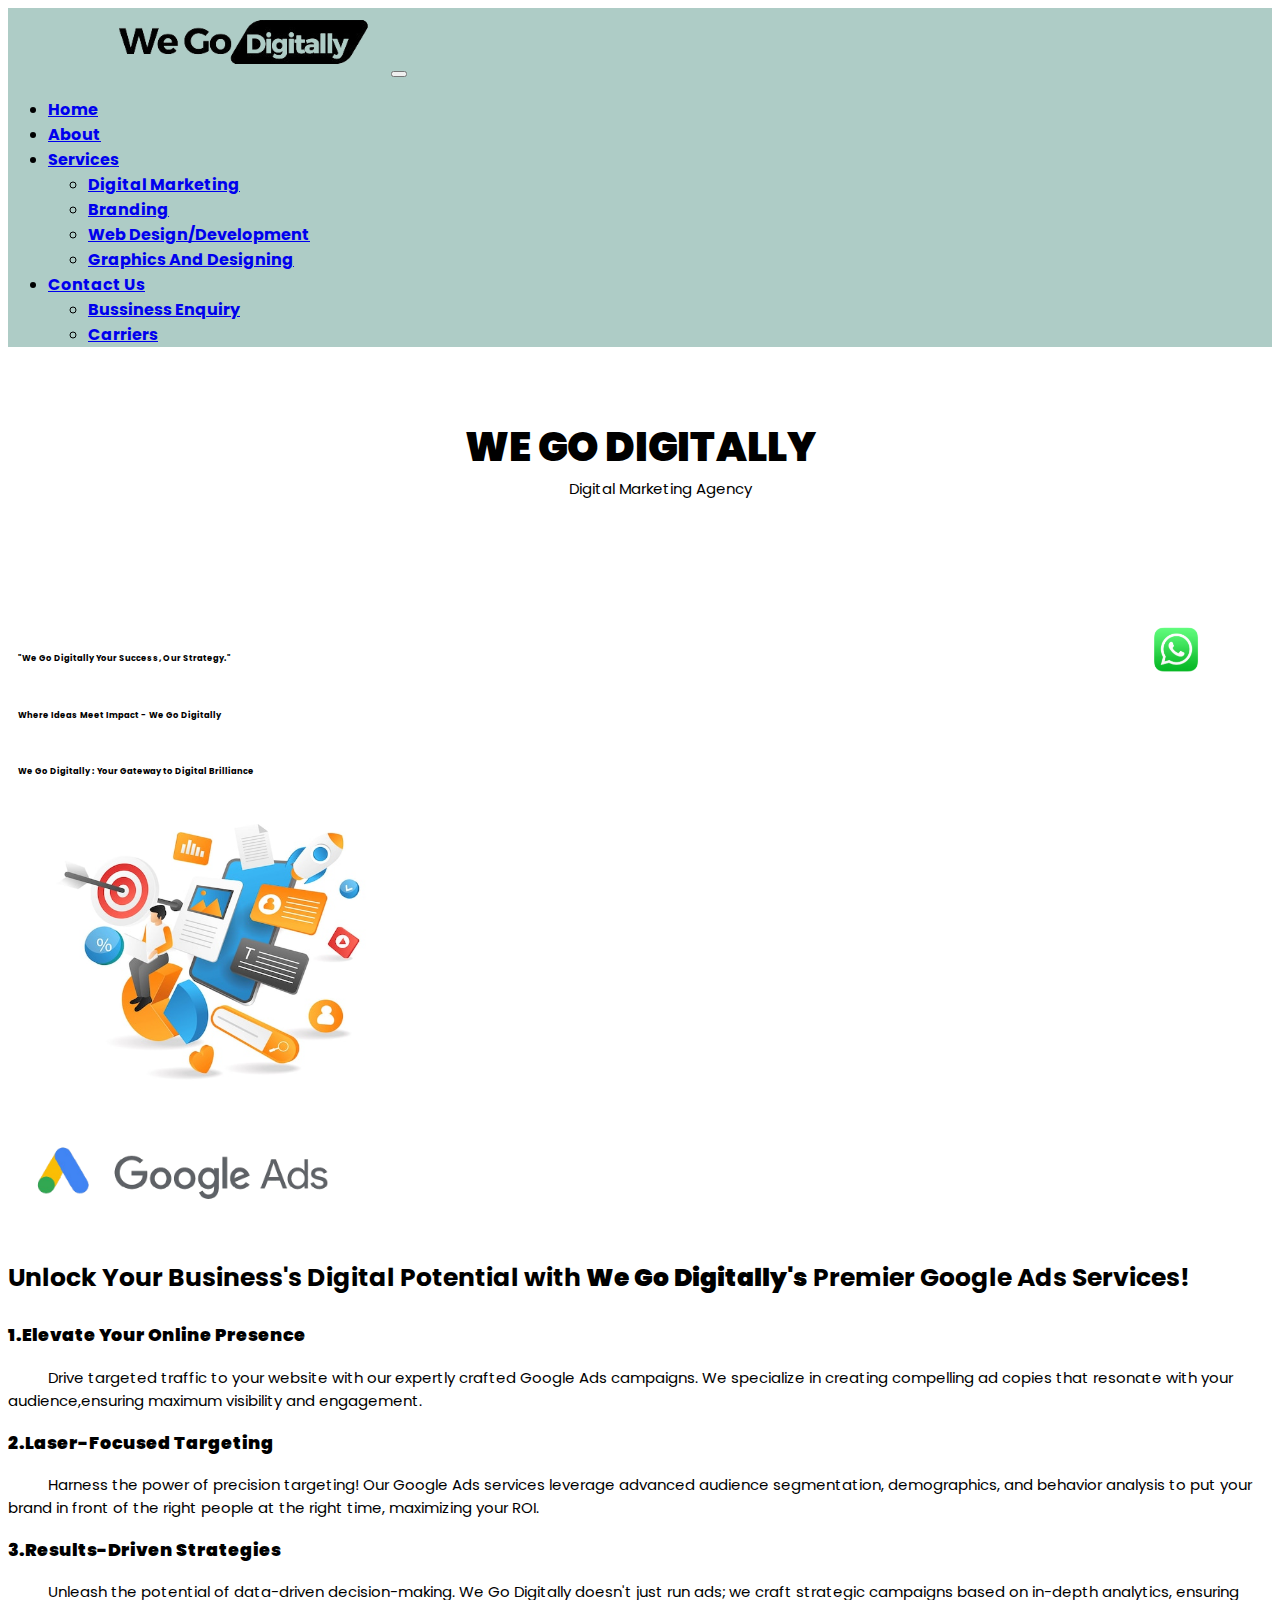
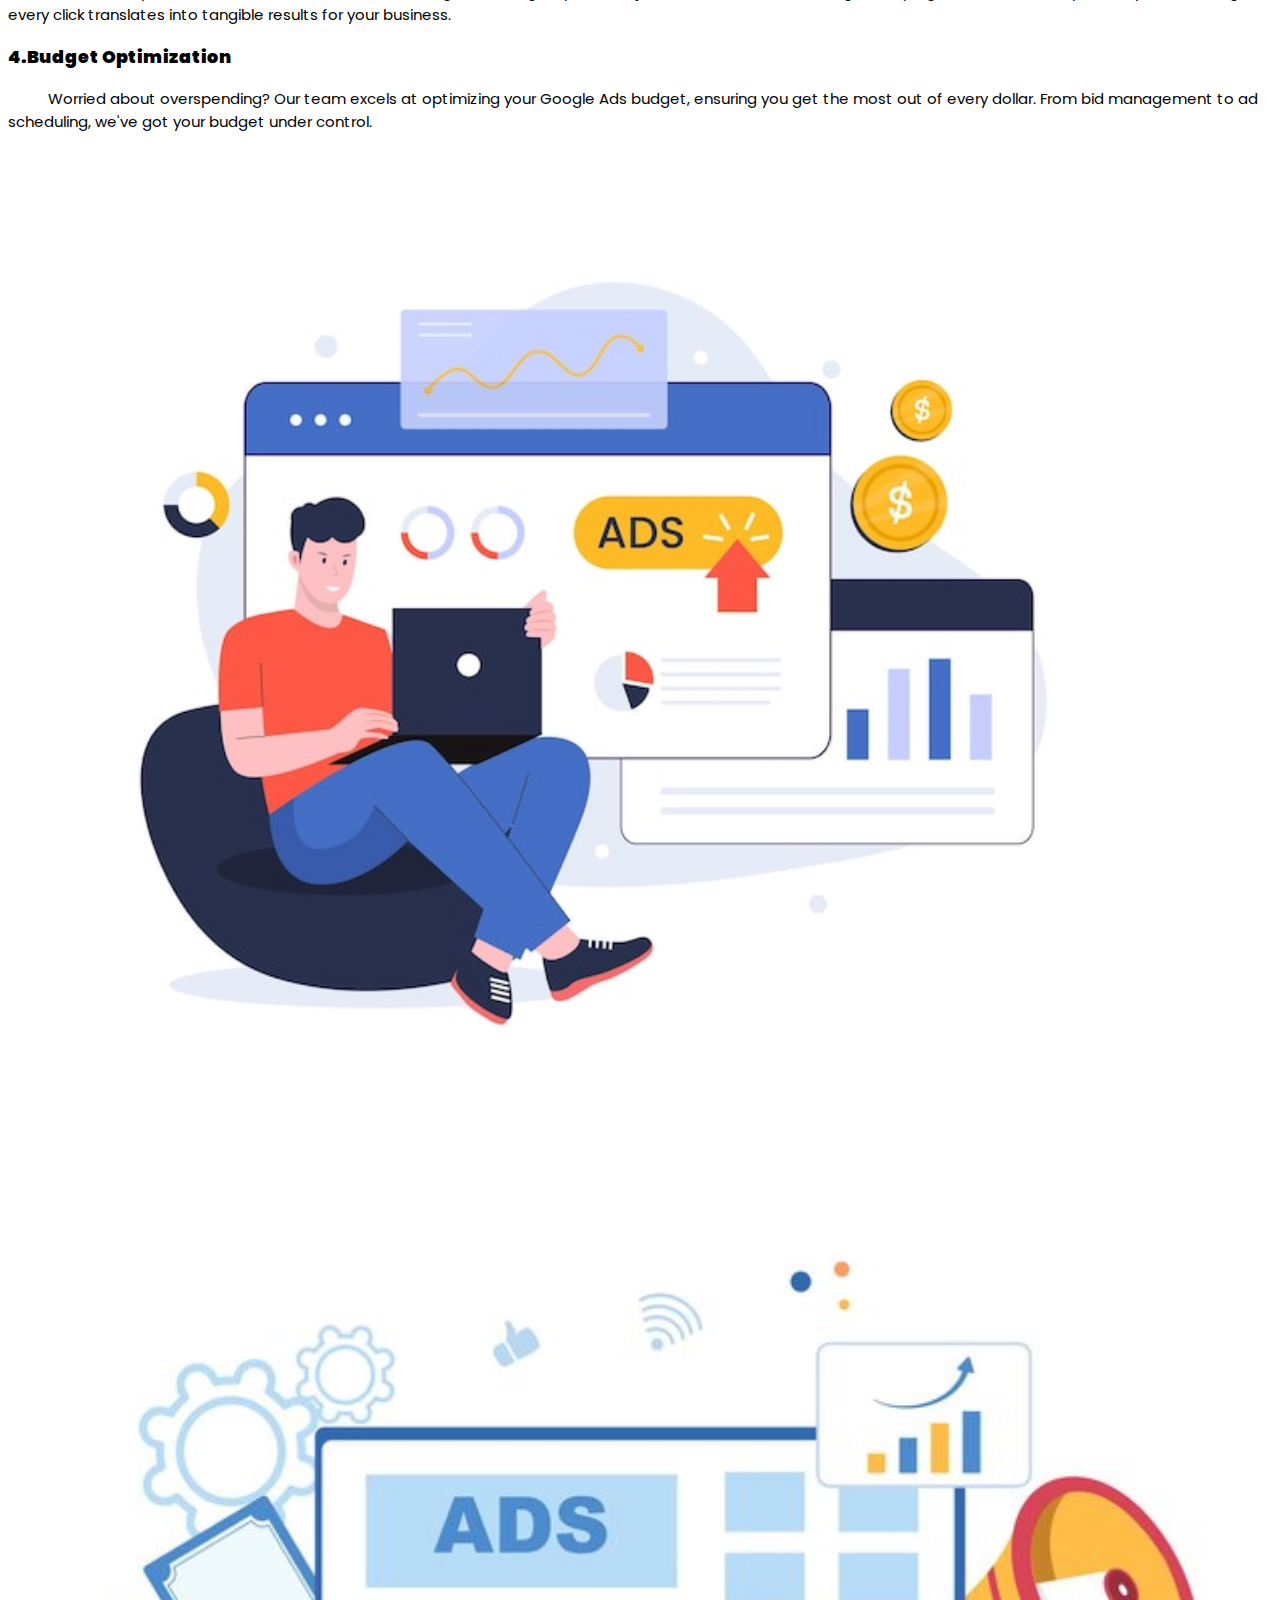
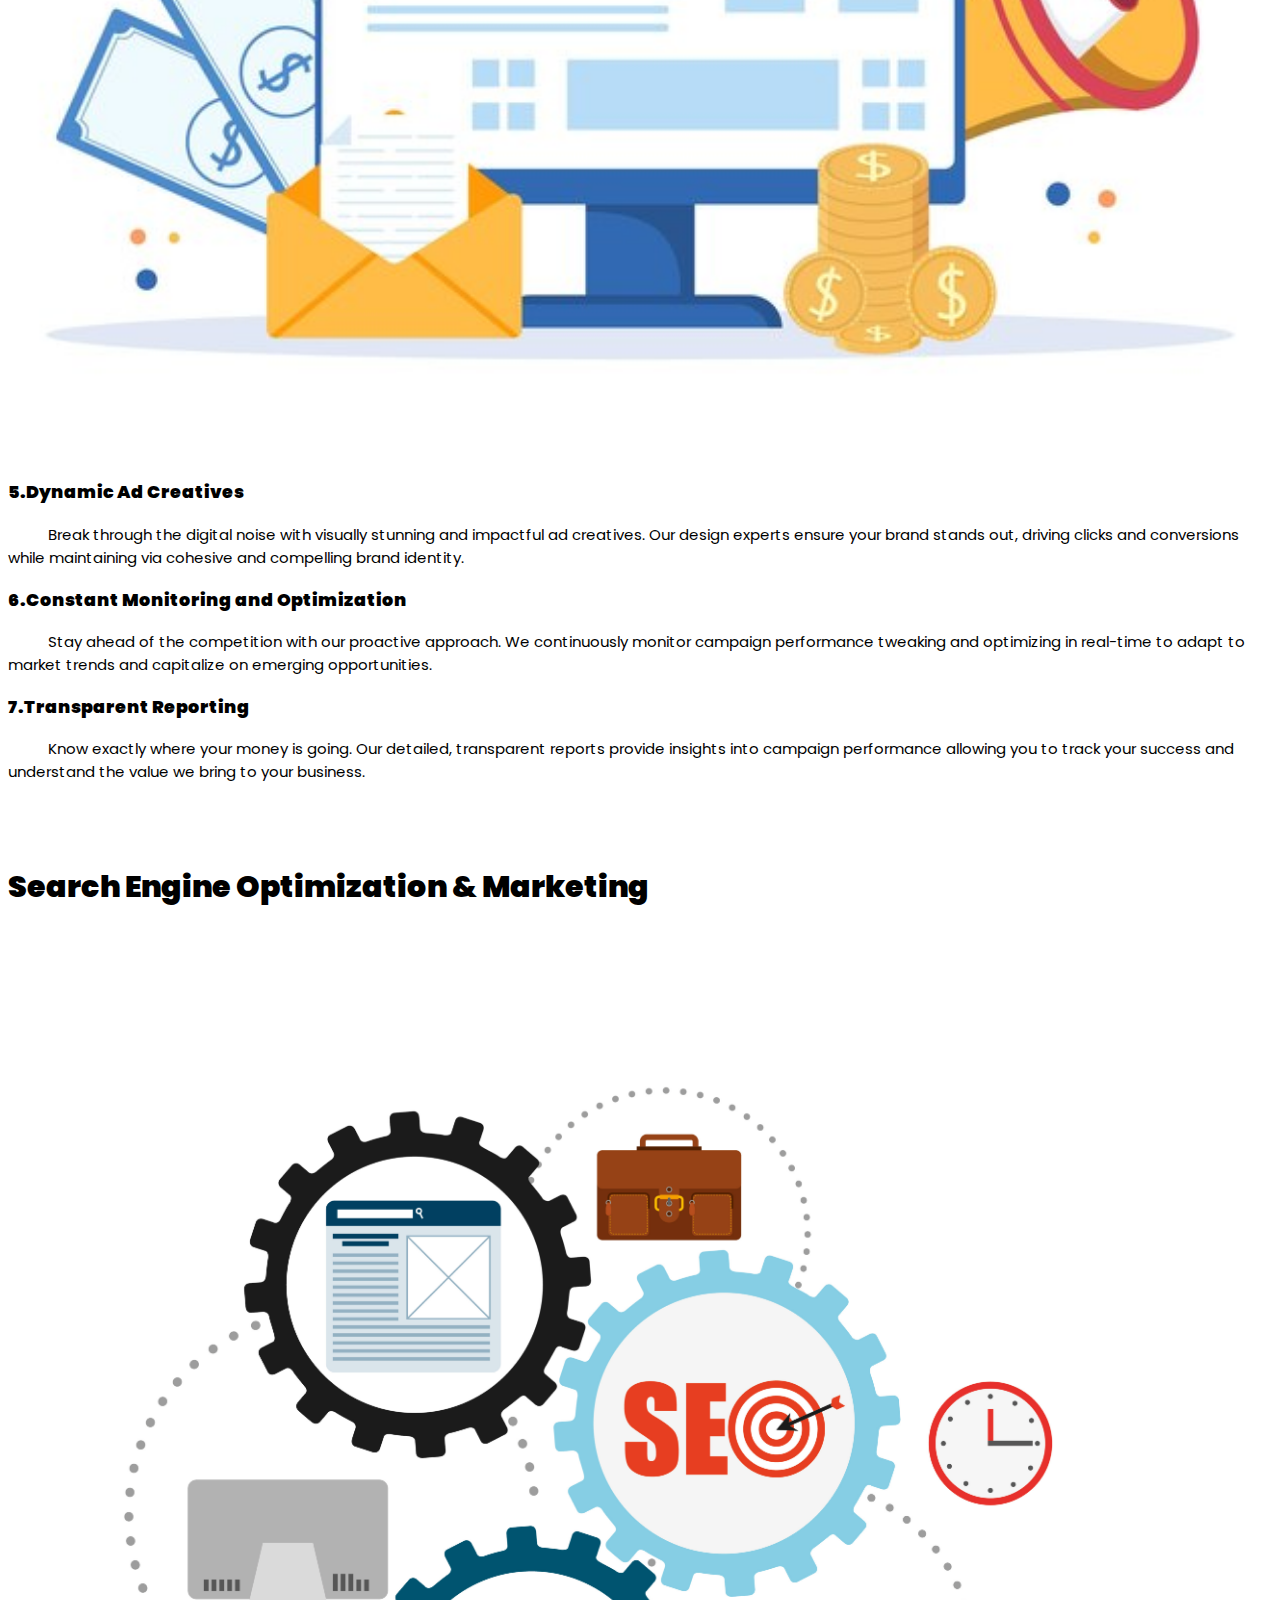
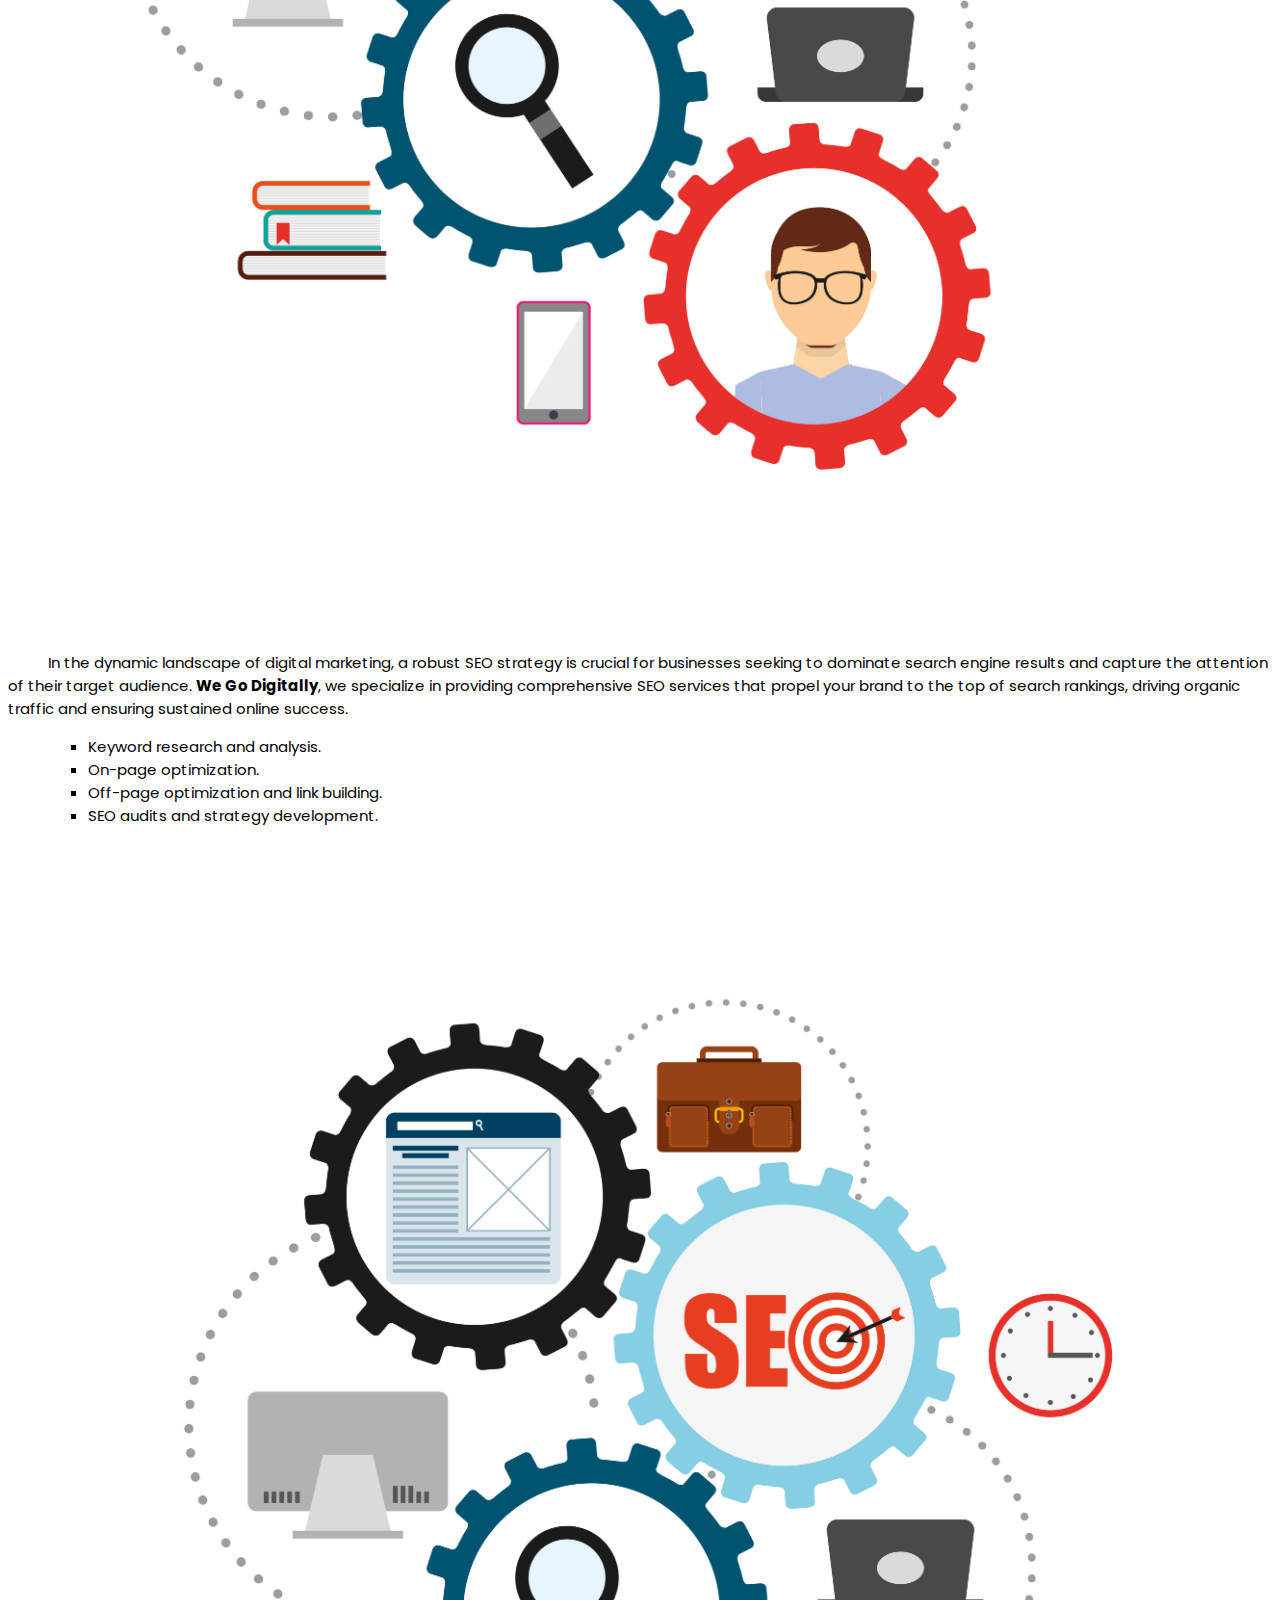
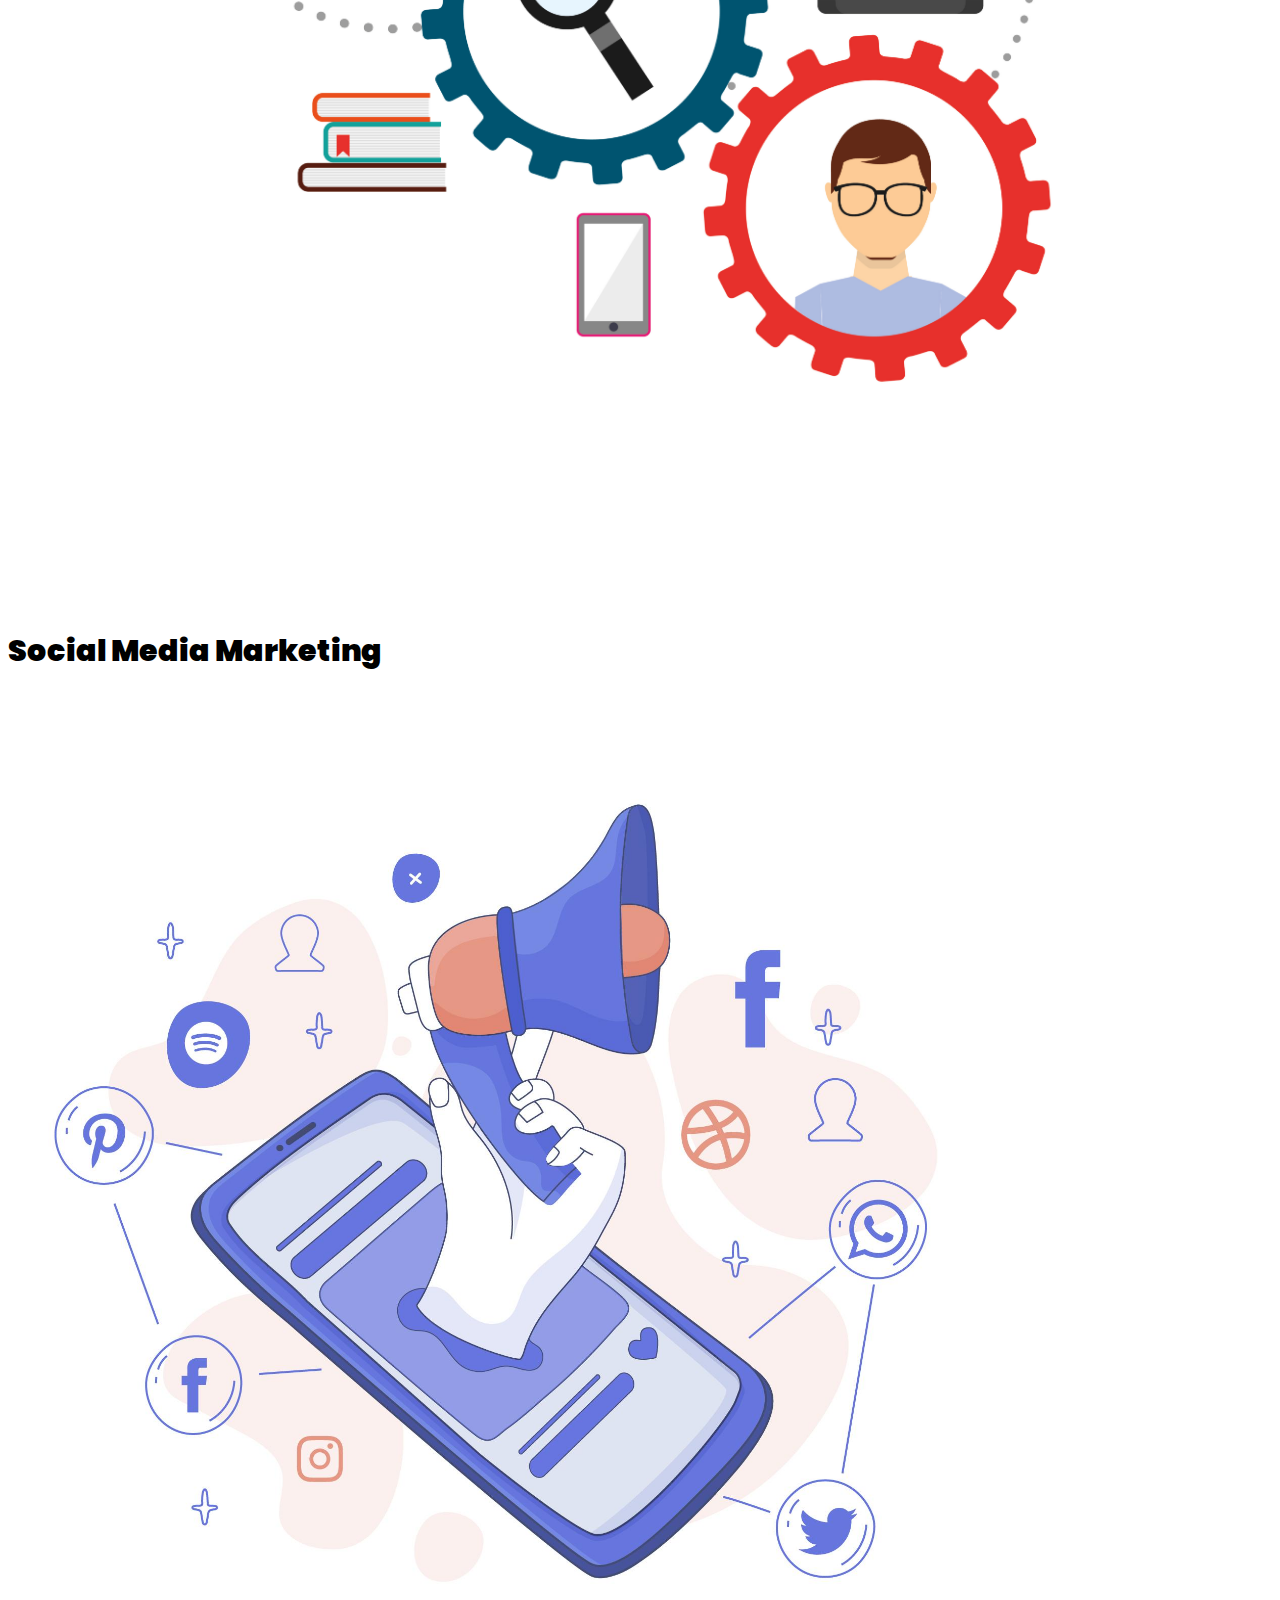
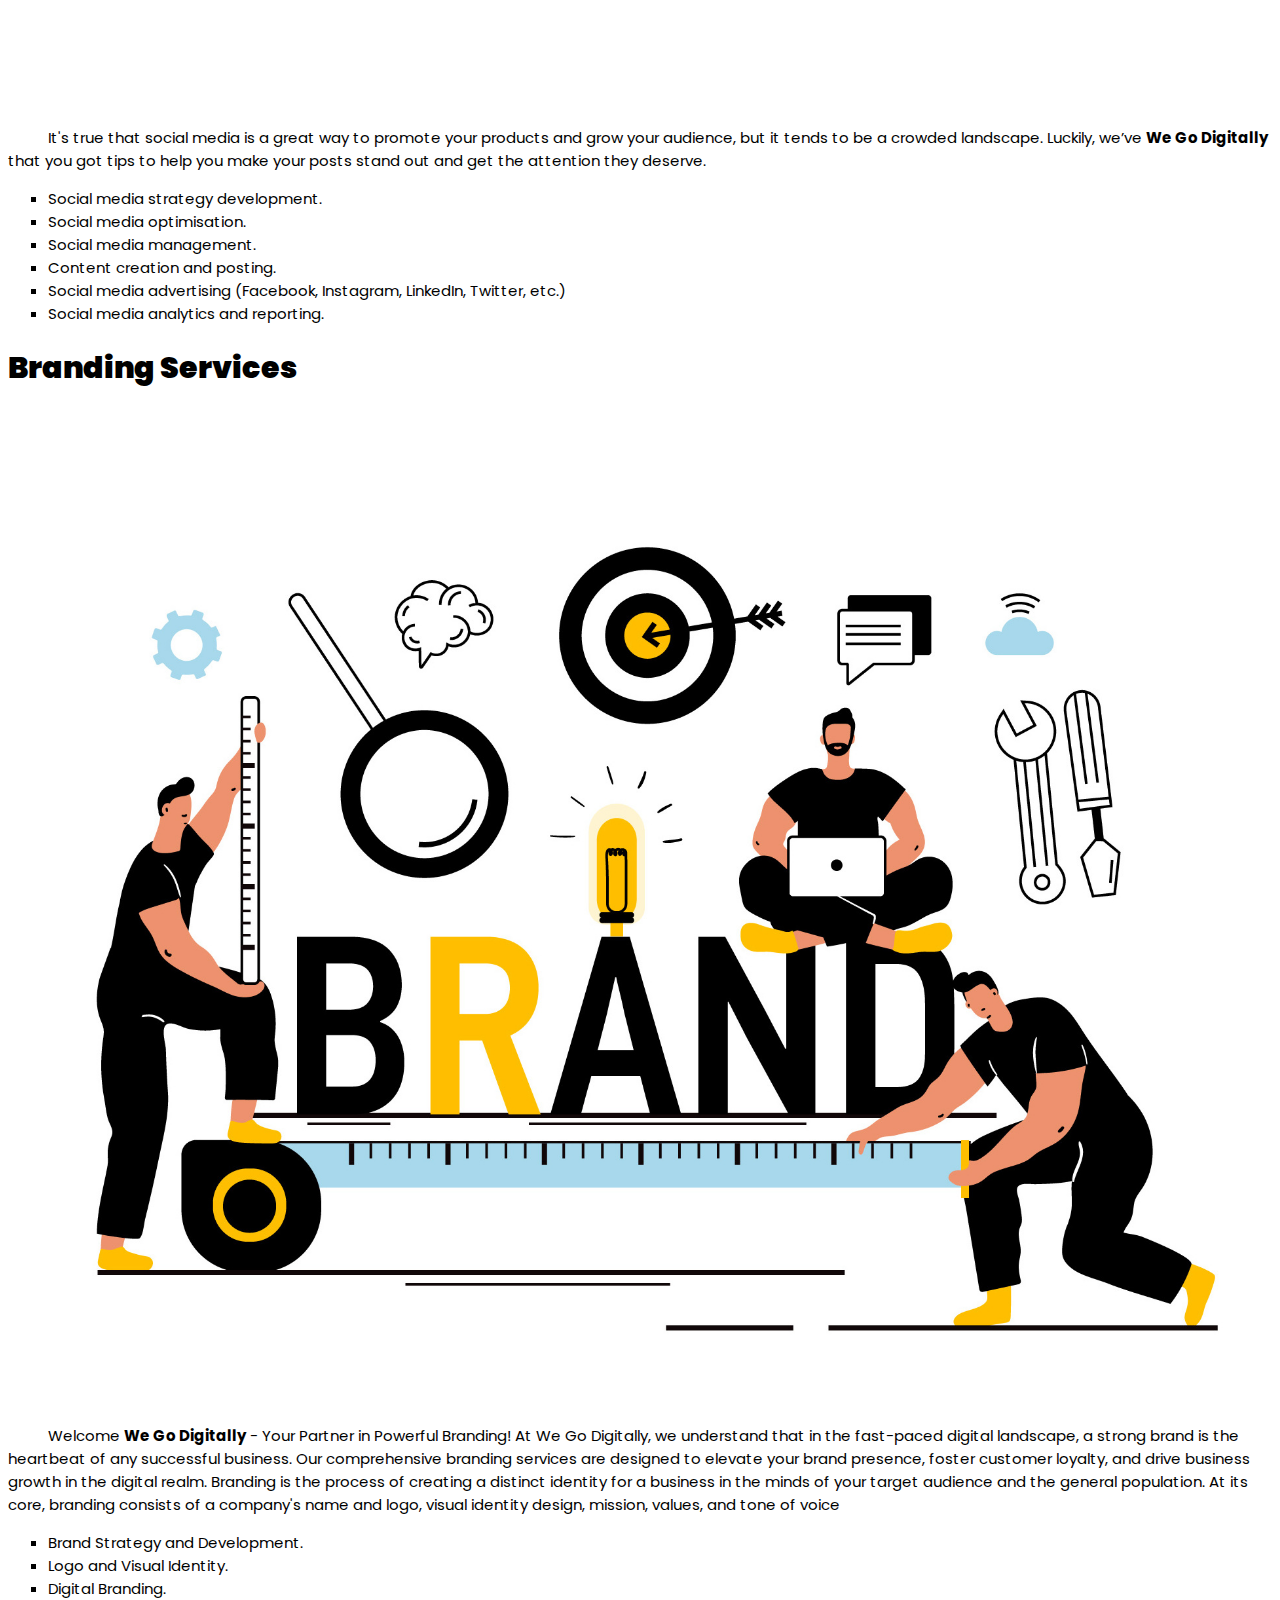
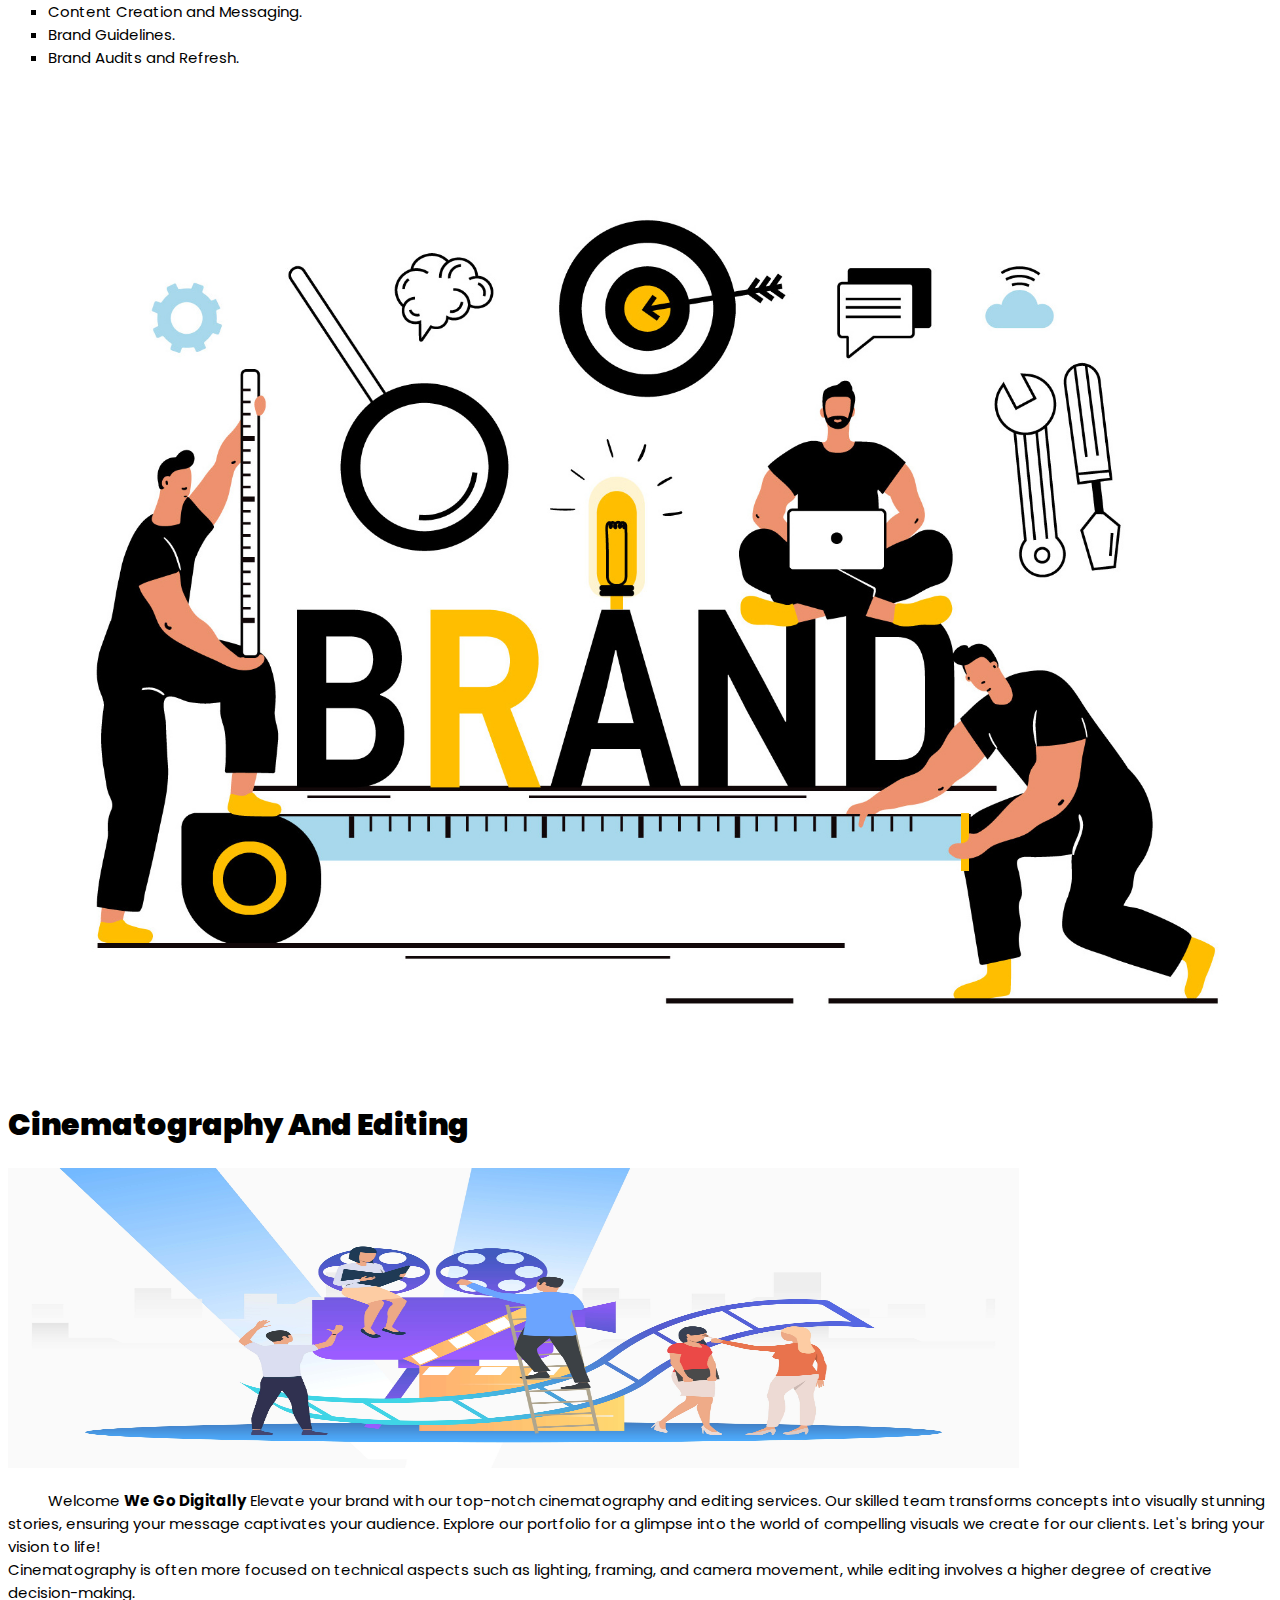
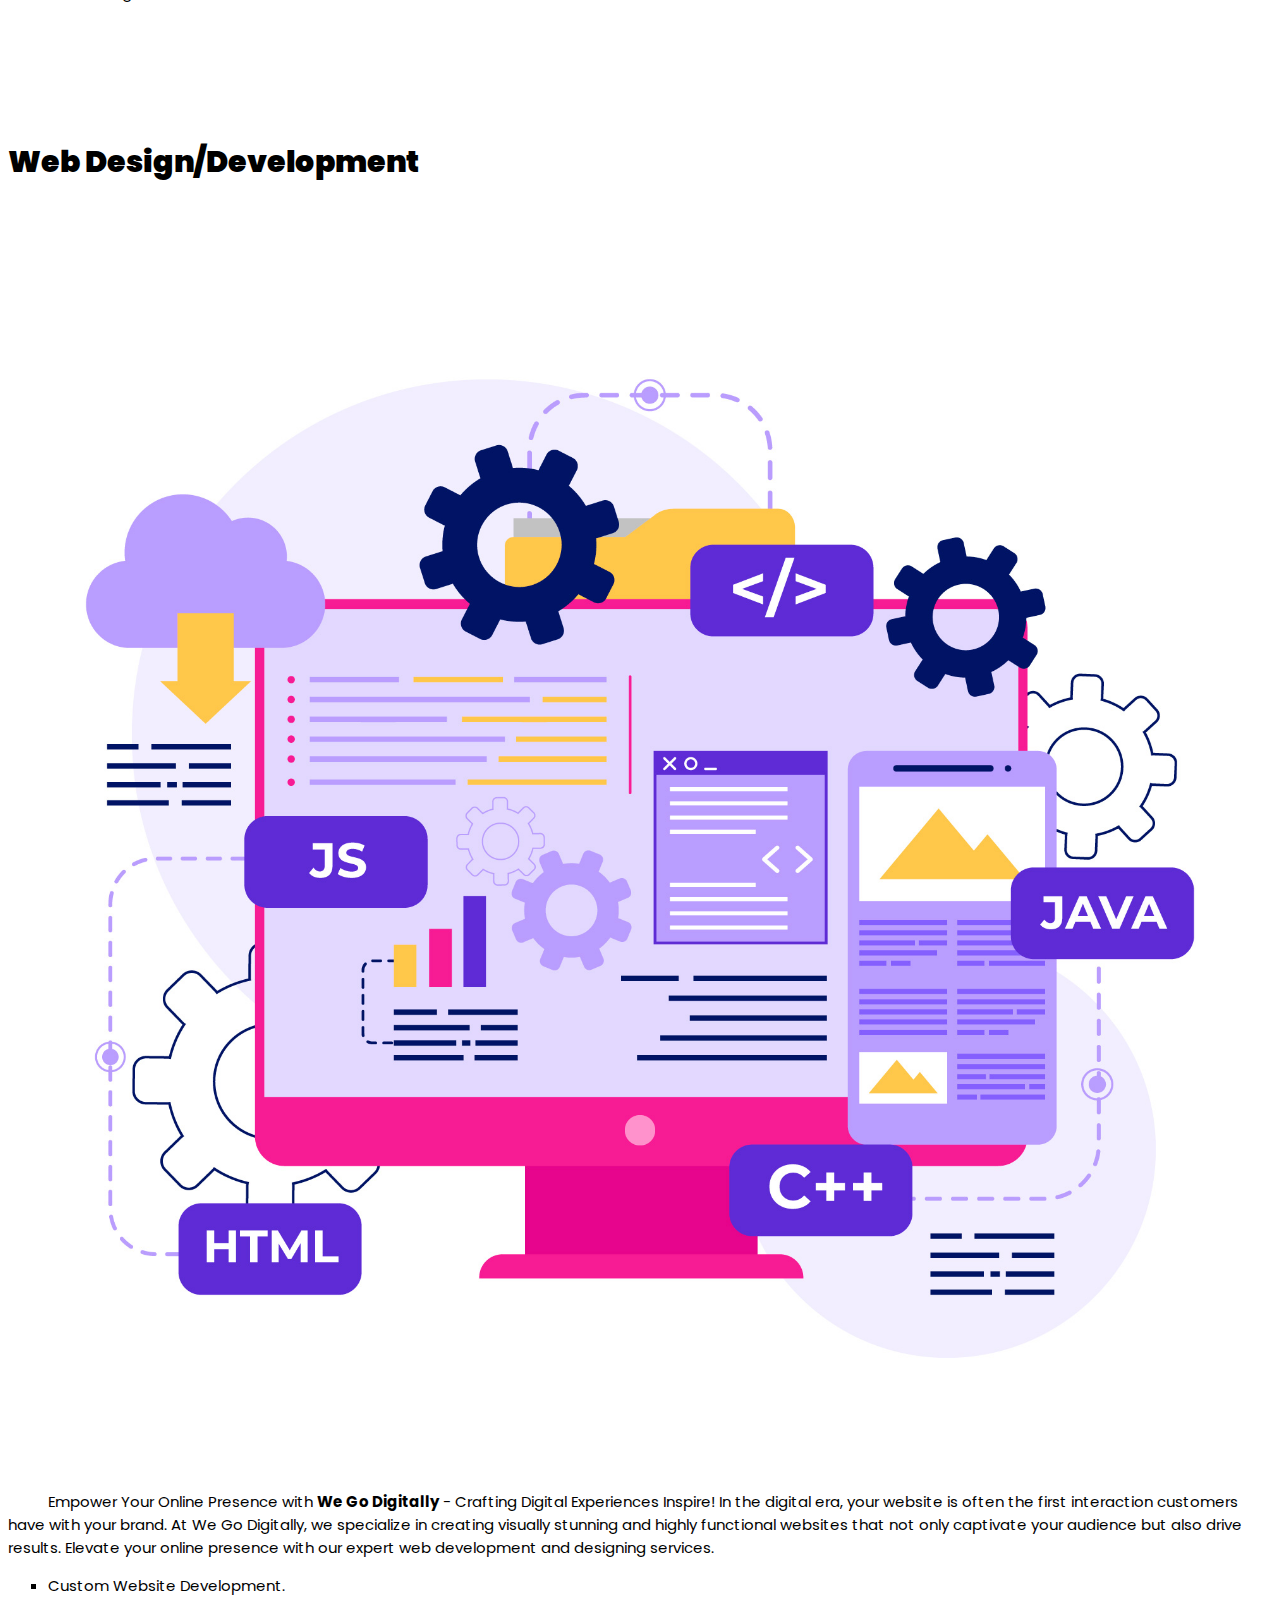
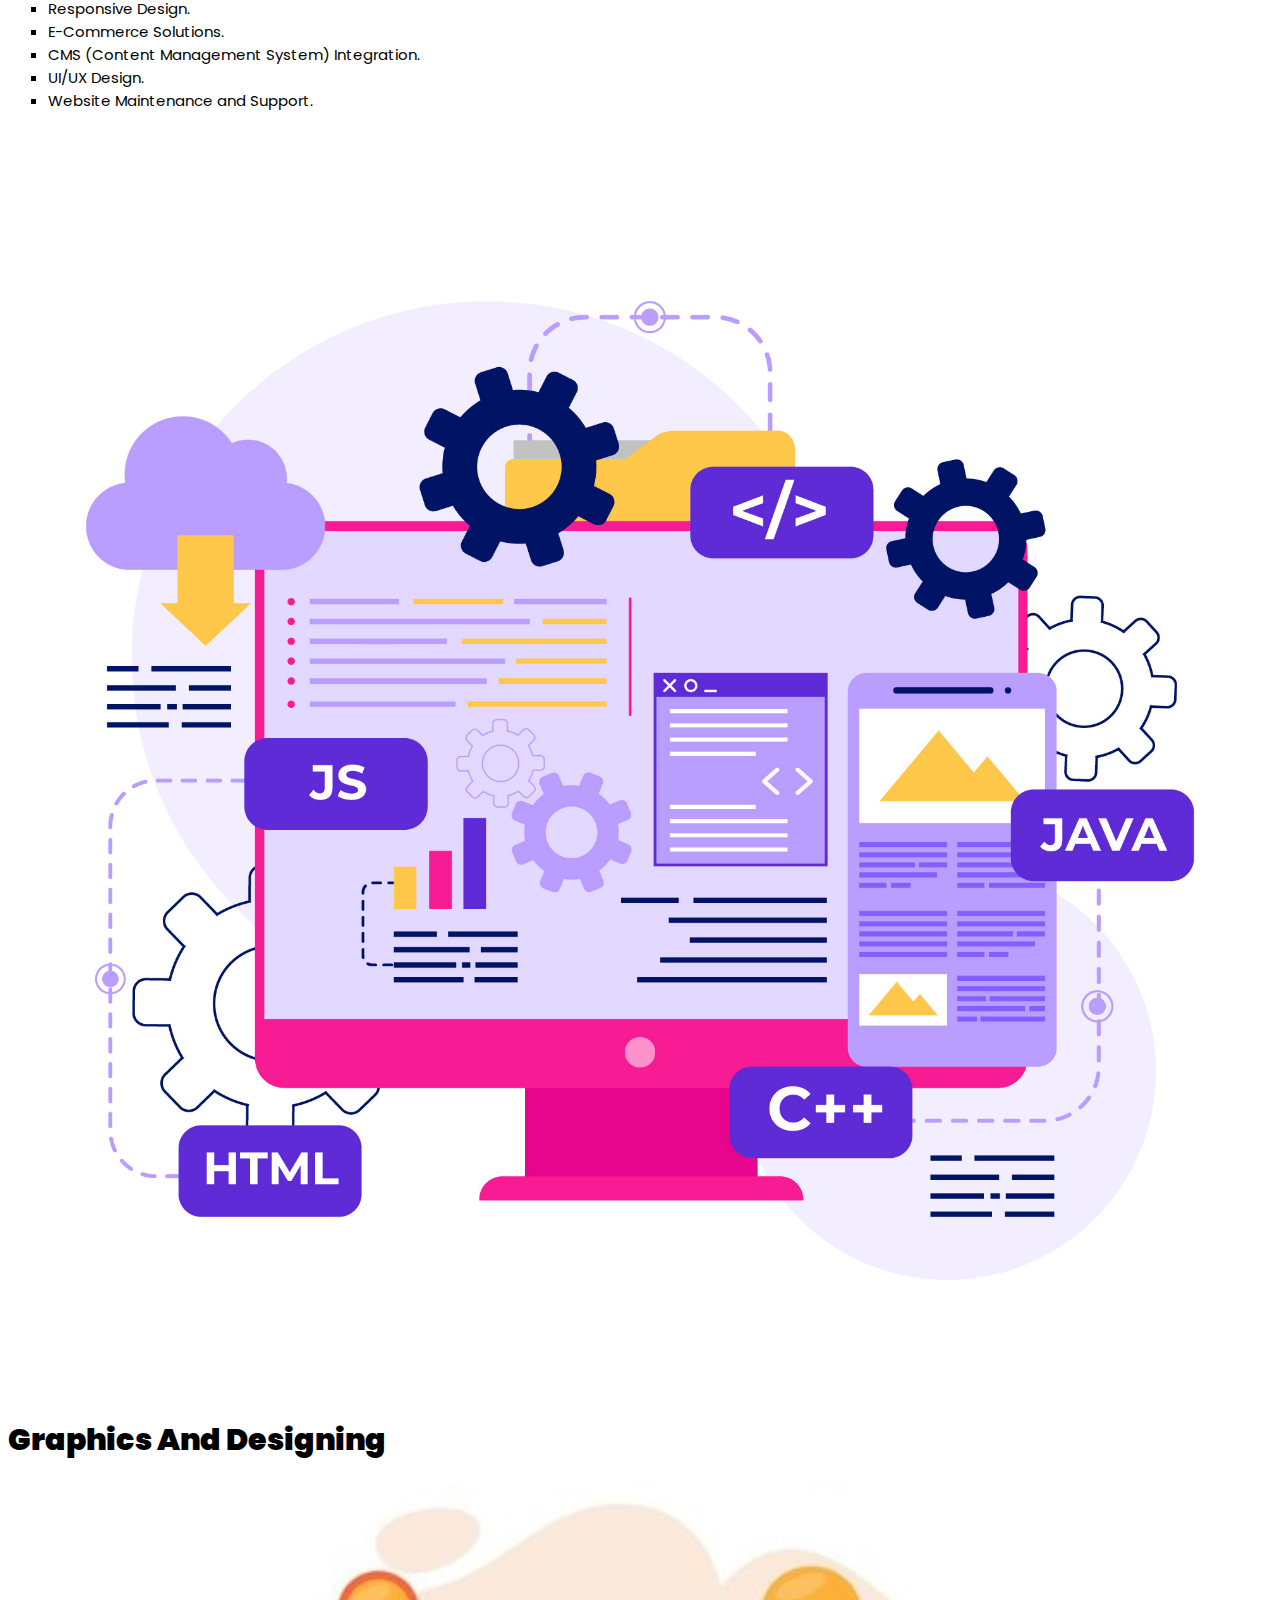
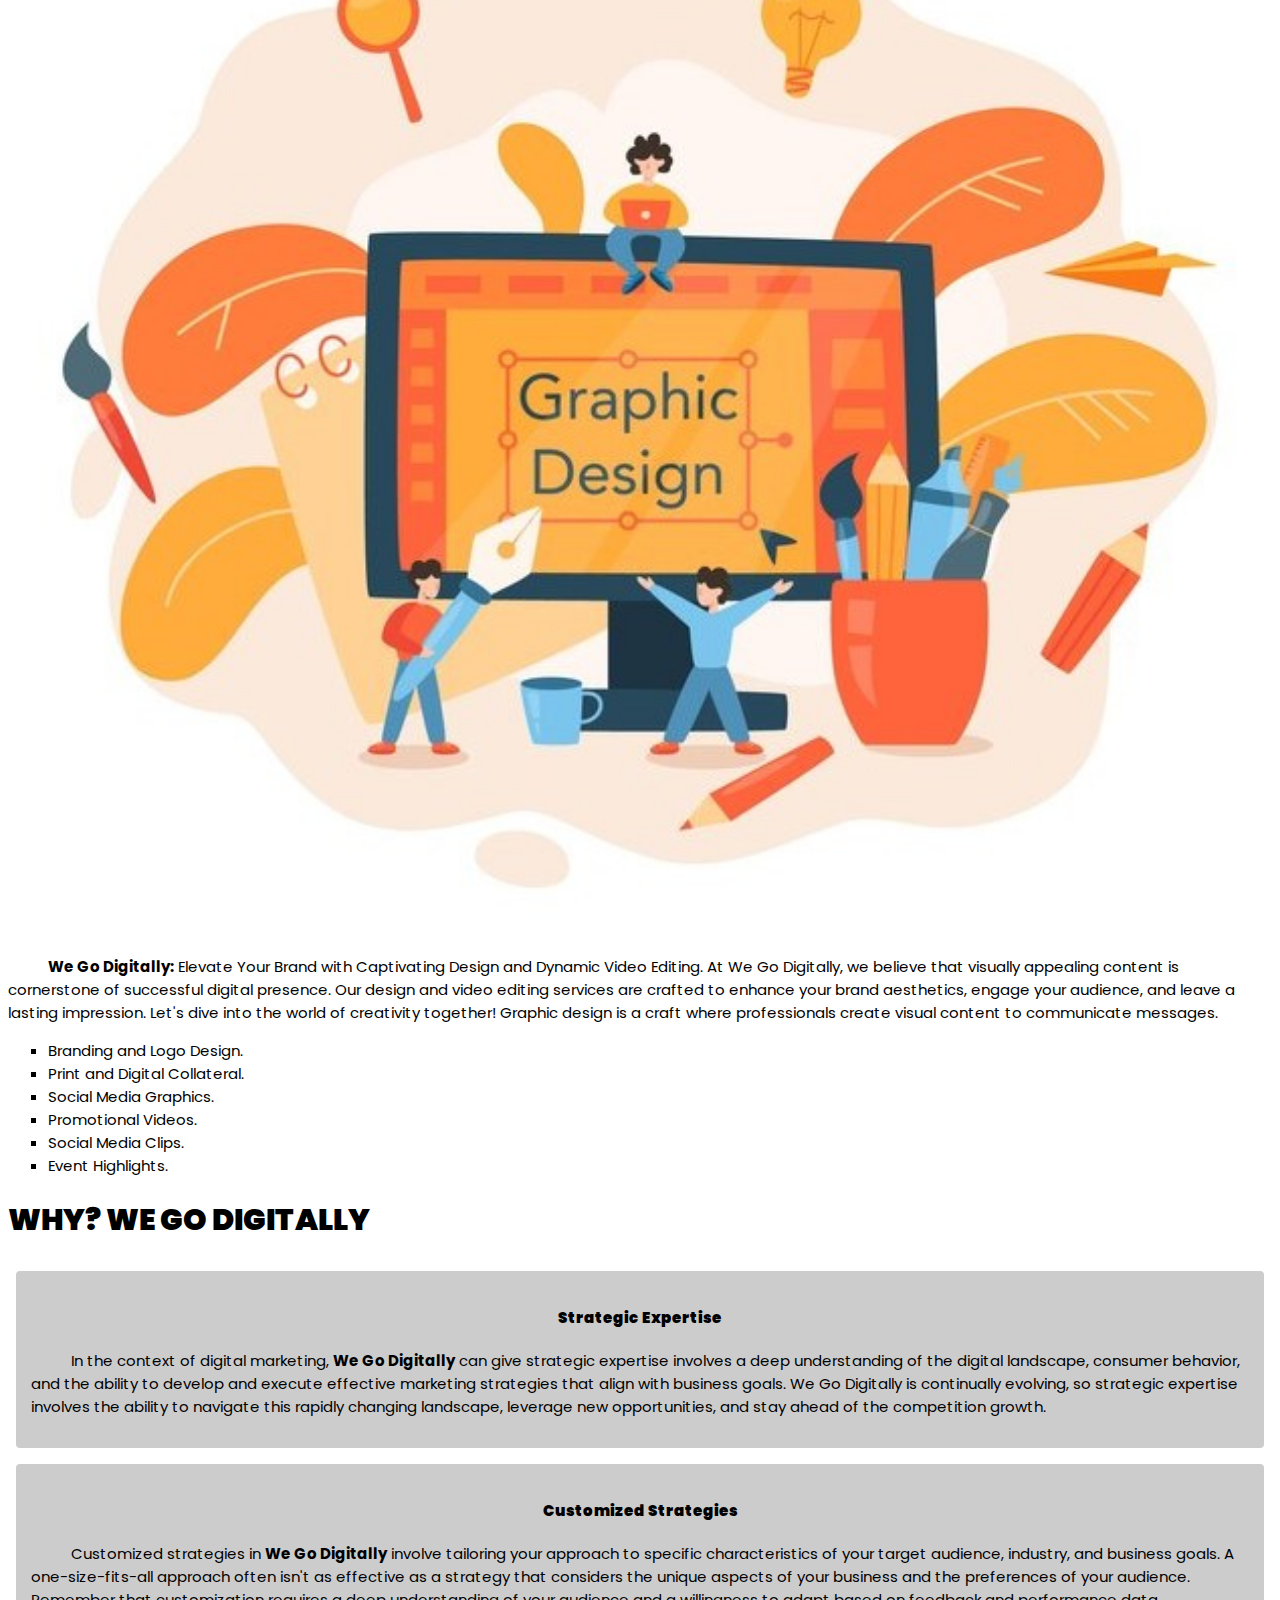
==== index.html @ 37fe42e0 "frontend code" ====
<!DOCTYPE html>
<html lang="en">
<head>
 
    <meta charset="UTF-8">
    <meta name="viewport" content="width=device-width, initial-scale=1.0">
    <title>We go Digitally</title>
    <link rel="stylesheet" href="style.css">
    <link rel="stylesheet" href="https://cdnjs.cloudflare.com/ajax/libs/font-awesome/6.4.0/css/all.min.css">
    <link href="https://cdn.jsdelivr.net/npm/bootstrap@5.3.2/dist/css/bootstrap.min.css" rel="stylesheet" integrity="sha384-T3c6CoIi6uLrA9TneNEoa7RxnatzjcDSCmG1MXxSR1GAsXEV/Dwwykc2MPK8M2HN" crossorigin="anonymous">
    <script src="https://cdn.jsdelivr.net/npm/bootstrap@5.3.2/dist/js/bootstrap.bundle.min.js" integrity="sha384-C6RzsynM9kWDrMNeT87bh95OGNyZPhcTNXj1NW7RuBCsyN/o0jlpcV8Qyq46cDfL" crossorigin="anonymous"></script>

</head>
<style>

@import url("https://fonts.googleapis.com/css2?family=Poppins:wght@300;400;500;600;700;800;900&display=swap");

@font-face{
    font-family: myFont;
    src:url('assets/Raisin_Topping.ttf')
}

*{
    font-family: "Poppins", sans-serif;
}
    
    .nav-element {
        font-size: 1.0rem;
        margin-right:4px;
        font-weight: bold;
        font-family: "Poppins", sans-serif;
        
      }

      
    

    
       .nav-element:hover{

        color: #f9004d;;

        background-color: rgb(39, 131, 224);
        border-radius: 28px;
        
      } 

      .footer{
    
    background-color: #757a79;
    color: white;
    padding: 20px;
    
}

.footer a {
    text-decoration: none;
    color: white;
}
.whatsapp-icon {
    position: fixed;
    bottom: 25%;
    right: 5%;
  }





</style>
<body>
 
 
    <nav class="navbar navbar-expand-lg " style="background-color:  #aeccc6;">
        <div class="container-fluid">
            <a style="margin-left: 100px;" class="navbar-brand" id="home" name="wegodigitally.html" href=""><img src="public/images/logo crop.png" alt=""></a>
            <button class="navbar-toggler" type="button" data-bs-toggle="collapse" data-bs-target="#navbarSupportedContent" aria-controls="navbarSupportedContent" aria-expanded="false" aria-label="Toggle navigation">
                <span class="navbar-toggler-icon"></span>
            </button>
            <div class="collapse navbar-collapse" id="navbarSupportedContent" style="justify-content: end ; margin-right: 100px;">
                <ul class="navbar-nav ">
                  
                    <li class="nav-item nav-element">
                        <a  class="nav-link active" id="home"  aria-current="page" href="/">Home</a>
                    </li>
                    <li class="nav-item nav-element">
                        <a class="nav-link active" id="about" name="about.html" href="about.html">About</a>
                    </li>
                    <li class="nav-item dropdown nav-element">
                        <a class="nav-link dropdown-toggle active" href="#" role="button" data-bs-toggle="dropdown" aria-expanded="false">
                        Services
                        </a>
                        <ul class="dropdown-menu ">
                        <li><a class="dropdown-item" id="DigitalMarketing" name="DigitalMarketting.html" href="digitalmarketing.html ">Digital Marketing</a></li>
                            <li><a class="dropdown-item" id="Branding" name="Branding_services.html" href="branding.html ">Branding</a></li>
                            <li><a class="dropdown-item" id="webDevelopment" name="dev.html" href="websesign.html ">Web Design/Development</a></li>
                            <li><a class="dropdown-item" id="graphicsAndDesigning" name="graphics.html" href="graphics and designing.html ">Graphics And Designing</a></li>
                        </ul>
                    </li>
                    <li class="nav-item dropdown nav-element">
                        <a class="nav-link dropdown-toggle active" href="#" role="button" data-bs-toggle="dropdown" aria-expanded="false">
                        Contact Us
                        </a>
                        <ul class="dropdown-menu ">
                            <li><a class="dropdown-item" id="bussinessEnquiry" name="bussiness.html" href="businessenquiry.html">Bussiness Enquiry</a></li>
                            <li><a class="dropdown-item" id="carriersPage" name="carriers.html" href="carrier.html">Carriers</a></li>
                        </ul>
                    </li>
                </ul>





            </div>
        </div>
    </nav>
    <main class="container mt-3" id="content">
        <!-- Content will be dynamically loaded here -->



        <div class="container" id="sectionHome">
            <div class="row" >
              <h1 class="text">
              <h1  style="margin-bottom: 0px;    text-align: center;"> 
                <b style="font-size:40px; "> WE GO DIGITALLY</b> </h1>  
              <p id="content" style="padding-left:40px;   text-align: center; margin-top: 0px;  ">Digital Marketing Agency</p>  <br>

              
              <div class="col-12 col-md-6" style="padding-left: 10px; padding-top:100px; font-size: 10px;">
               <h5>"We Go Digitally Your Success, Our Strategy."</h5><br>
              <h5> Where Ideas Meet Impact - We Go Digitally</h5><br>
              <h5>We Go Digitally : Your Gateway to Digital Brilliance</h5>
              </div>
              <div class="col-12 col-md-6">
                  <!-- home image  -->
                  <img src="public/images/home2.jpg" style="width:400px; max-height:320px;" alt="">
                 
              </div>
          </h1>
        
            <div id="Firstsection">
              <div class="text-left">
                <img src="public/images/google-ad.png" style="width: 350px;" alt="">
              </div>
              <div class="row mb-2">
                <h3 style="font-size: 25px;"> Unlock Your Business's Digital Potential with <b> We Go Digitally's</b> Premier Google Ads Services!</h3>
                
                <div class="col-12 col-md-7">
                  <div class="head1">
                    
                    <h3 id="top"><b>1.Elevate Your Online Presence</b></h3> 
                    <p id="content"><span style="padding-left: 40px; "> Drive</span> targeted traffic to your website with our expertly crafted Google Ads campaigns. We specialize in creating compelling ad copies that resonate with your audience,ensuring maximum visibility and engagement.</p>
                  </div>
                  <div class="head2">
                    
                    <h3 id="top"> <b>2.Laser-Focused Targeting</b></h3>
                    <p id="content"> <span style="padding-left: 40px;"> Harness</span> the power of precision targeting! Our Google Ads services leverage advanced audience segmentation, demographics, and behavior analysis to put your brand in front of  the right people at the right time, maximizing your ROI.</p>
                  </div>
          
                  <div class="head3">
                    
                    <h3 id="top"> <b>3.Results-Driven Strategies</b></h3>
                    <p id="content"> <span style="padding-left: 40px;"> Unleash</span>  the potential of data-driven decision-making. We Go Digitally doesn't just run ads; we craft strategic campaigns based on in-depth analytics, ensuring every click translates 
                      into tangible results for your business.</p>
                  </div>
                  <div class="head4">
                    
                    <h3 id="top"><b>4.Budget Optimization</b></h3>
                    <p id="content"> <span style="padding-left: 40px;"> Worried</span>  about overspending? Our team excels at optimizing your Google Ads budget, ensuring you get the most out of every dollar. From bid management to ad scheduling, we've got your budget under control.</p>
                  </div>
                </div>
                <div class="col-md-5 d-none d-md-block m-auto">
                  <img src="public/images/gads2.jpg" style="width: 80% ;margin-left: 80px;" alt="">
                </div>
              </div>
              <div class="row">
                  <div class="col-12 col-md-5 m-auto">
                    <img src="public/images/gads1.jpg" style="width:100%;" alt="">
                  </div>
                  <div class="col-12 col-md-7">
                    <div class="head5">
              
                      <h3 id="top"><b>5.Dynamic Ad Creatives</b></h3>
                      <p id="content"> <span style="padding-left: 40px;"> Break</span> through the digital noise with visually stunning and impactful ad creatives. Our design experts ensure your brand stands out, driving clicks and conversions while maintaining via cohesive and compelling brand identity.</p>
                    </div>
                    <div class="head6">
                    
                      <h3  id="top"> <b>6.Constant Monitoring and Optimization </b></h3>
                      <p id="content"> <span style="padding-left: 40px;">Stay</span> ahead of the competition with our proactive approach. We continuously monitor  campaign  performance tweaking and optimizing in real-time to adapt to market trends and capitalize on emerging opportunities.</p>
                    </div>
                    <div class="head7">
                      
                      <h3 id="top"><b>7.Transparent Reporting</b></h3>
                      <p id="content"> <span style="padding-left: 40px;"> Know </span>exactly where your money is going. Our detailed, transparent reports provide insights into campaign  performance allowing you to track your success and understand the value we bring to your business. </p>
                    </div>
                  </div> 
              </div>   
               <br> <br>
        
        
              <div class="row mb-2" id="secondSection">
                <h1 id="top"><b>Search Engine 
                      Optimization & Marketing</b></h1>
                      <div class="col-12 d-md-none">
                        <img src="public/images/seo.jpg" style="width: 90%;padding: 10px;" alt="">
                      </div>   
                <div class="col-12 col-md-7 text-center"> 
                    
        
                    <p id="content"> <span style="padding-left: 40px;"> In </span> the dynamic landscape of digital marketing, a robust SEO strategy is crucial  for businesses seeking to dominate  search engine  results and capture the attention of their target audience. <b>We Go Digitally</b>, we specialize in providing comprehensive SEO services that propel your brand to the top of search rankings, driving organic traffic and ensuring sustained online success.</p>
                    <ul id="content" style="text-align: left; margin-left:40px;"> 
                      <li  style="list-style: square;">Keyword research and analysis.</li>
                      <li style="list-style: square;">On-page optimization.</li>
                      <li style="list-style: square;">Off-page optimization and link building.</li>
                      <li style="list-style: square;">SEO audits and strategy development.</li>
                    </ul>
                </div>
                <div class="col-md-5 d-none d-md-block">
                  <img src="public/images/seo.jpg" style="width: 90%;padding: 10px; margin-left: 60px; margin-bottom: 60px;" alt="">
                </div>   
              </div>
        
              <div class="row mb-2">
                <h1 id="top"><b>Social Media  
                  Marketing</b></h1> 
                  <div class="col-12 col-md-6">
                    <img src="public/images/sm.jpg" style="width: 80%; height: 80%; padding-top:-30px;" alt="">
                  </div>
                  <div class="col-12 col-md-6">
                    
                      <p id="content"> <span style="padding-left: 40px;"> It's</span> true that social media is a great way to promote your products and grow your audience, but it tends to be a crowded landscape. Luckily, we’ve  <b>We Go Digitally</b> that you got tips to help you make your posts stand out and get the attention they deserve.</p>
                      <ul id="content">
                        <li  style="list-style: square;"> Social media strategy development.</li>
                        <li  style="list-style: square;"> Social media optimisation.</li>
                        <li  style="list-style: square;"> Social media management. </li>
                        <li  style="list-style: square;"> Content creation and posting.</li>
                        <li  style="list-style: square;"> Social media advertising (Facebook, Instagram, LinkedIn, Twitter, etc.)</li>
                        <li  style="list-style: square;"> Social media analytics and reporting.</li>
                    </ul>
                    
                  </div>
              </div>
             
            <div class="row mb-2" >
              <h1 id="top"><b>Branding Services</b></h1>
              <div class="col-12 d-md-none">
                <img src="public/images/branding.jpg" style="width: 100%; height: 80%; padding: 10px;" alt="">
                </div>
                <div class="col-12 col-md-6" >
                  <p id="content"> <span style="padding-left: 40px;">Welcome</span> <b> We Go Digitally</b> - Your Partner in Powerful Branding!
                    At We Go Digitally, we understand that in the fast-paced digital landscape, a strong brand is the heartbeat of any successful business. Our comprehensive  branding services are designed to elevate your brand presence, foster customer loyalty, and drive business growth in the digital realm. 
                    Branding is the process of creating a distinct identity for a business in the minds of your target audience and  the general population. At its core, branding consists  of a company's name and logo,  visual identity design, mission, values, and tone of voice
                    </p>
                    <div class="col-12" >
                      <ul id="content">
                        <li  style="list-style: square;">  Brand Strategy and Development.</li>
                        <li  style="list-style: square;">  Logo and Visual Identity.</li>
                        <li  style="list-style: square;"> Digital Branding.</li>
                        <li  style="list-style: square;"> Content Creation and Messaging.</li>
                        <li  style="list-style: square;"> Brand Guidelines.</li>
                        <li  style="list-style: square;"> Brand Audits and Refresh.</li>
                      </ul>
                    </div>
                  </div>
                  <div class="col-md-6 d-none d-md-block">
                    <img src="public/images/branding.jpg" style="width: 100%; height: 80%; padding: 10px;" alt="">
                  </div>
            </div>
            <div class="row mb-2 " >
              <h1 id="top"><b>Cinematography  And Editing</b></h1>
                      <div class="col-12 col-md-6" >
                        <img src="public/images/cine.jpg" alt="" height="300px" width="80%">
                </div>
                <div class="col-12 col-md-6">
                                 <p id="content"> <span style="padding-left: 40px;">Welcome</span> </b> <b>We Go Digitally</b> Elevate  your brand with  our top-notch cinematography and editing services. Our skilled  team transforms concepts into visually stunning stories, ensuring your message  captivates your audience. Explore our portfolio for a glimpse into  the world of compelling visuals we create for our clients. Let's bring your vision to life! <br>
                          Cinematography is often more focused on technical aspects such as lighting, framing, and camera movement, while editing involves a higher degree of creative decision-making.</p>
            </div>
        
        
            
              <div class="row mb-2 " style="padding-top: 100px;"> 
                <h1  id="top"><b>Web Design/Development</b></h1>
                <div class="col-12 d-md-none">
                  <img src="public/images/web design.jpg" width="100%" height="80%" alt="">
                </div>
                <div class="col-12 col-md-6" >
                    <p id="content">
                    <span style="padding-left: 40px;">Empower</span>
                  Your Online Presence with <b>We Go Digitally</b> - Crafting Digital Experiences Inspire! In the digital era, your website is often the first interaction customers have with your brand.  At We Go Digitally, we specialize in creating visually stunning and highly functional websites that not only captivate your audience but also drive results. Elevate your online presence  with our expert web development and designing services.
                  </p> 
                    <div class="col-12 col-md-6" >
                      <ul id="content">
                        <li  style="list-style: square;"> Custom Website Development.</li>
                        <li  style="list-style: square;">  Responsive Design.</li>
                        <li  style="list-style: square;">	E-Commerce Solutions.</li>
                        <li  style="list-style: square;"> CMS (Content Management System) Integration.</li>
                        <li  style="list-style: square;">  UI/UX Design.</li>
                        <li  style="list-style: square;">Website Maintenance and Support.</li>
                      </ul>
                    </div>
                </div>
                <div class="col-md-6 d-none d-md-block">
                  <img src="public/images/web design.jpg" width="100%" height="80%" alt="">
                </div>
                </div>
            </div>
           
        
            <div class="row mb-2 " >
              <h1 id="top"><b>Graphics And Designing</b></h1>
              <div class="col-12 col-md-6" >
                <img src="public/images/graphics designing.jpg" width="100%" height="80%" alt="">
                </div>
                <div class="col-12 col-md-6">
                  
                  <p id="content">  <span style="padding-left: 40px;"><b>We Go Digitally:</b></span> Elevate Your Brand with Captivating Design and Dynamic Video Editing. 
                    At We Go Digitally, we believe that visually appealing content is cornerstone of  successful digital presence. Our design and video editing services are crafted to enhance your brand  aesthetics, engage your audience, and leave a lasting impression. 
                    Let's dive into the world of creativity together!
                    Graphic design is a craft where professionals create visual content  to communicate messages. 
                    </p> 
                    <ul id="content" >
                      <li style="list-style: square;">Branding and Logo Design.</li>
                      <li style="list-style: square;">Print and Digital Collateral.</li> 
                      <li style="list-style: square;">Social Media Graphics.</li>
                      <li style="list-style: square;">Promotional Videos.</li>
                      <li style="list-style: square;">Social Media Clips.</li>
                      <li style="list-style: square;">Event Highlights.</li> 
                    </ul>
                </div>
        
              <div class="row"  >
                <div class="text-center">
                  <h1 id="top"><b> WHY? WE GO DIGITALLY</b></h1>
                </div>
        
                <div class="col-12 col-md-4 google-ad-card">
                  <h4 style="text-align: center;"><b>
                    Strategic Expertise
                  </b></h4> 
                  <p id="content" style="margin-top: 20px;">
                    <span style="padding-left: 40px;">In</span> the context of digital marketing, <b>We Go Digitally</b>  can give strategic 
                    expertise involves a deep understanding of the digital landscape, consumer behavior, 
                    and the ability to develop and execute effective marketing strategies that align with business goals.
                     We Go Digitally is continually evolving, so strategic expertise involves the ability to navigate
                     this rapidly changing landscape, leverage new opportunities, and stay ahead of the competition growth.
                  </p>
              </div>
              <div class="col-12 col-md-4 google-ad-card">
                  <h4 style="text-align: center;">
                      <b>Customized Strategies</b>
                  </h4>
                  <p id="content"style="margin-top: 20px;">
                    <span style="padding-left: 40px;">Customized</span>
                     strategies in <b>We Go Digitally</b> involve tailoring your approach 
                    to specific characteristics of your target audience, industry, and business goals.
                     A one-size-fits-all approach often isn't as effective as a strategy that considers 
                     the unique aspects of your business and the preferences of your audience. 
                    Remember that customization requires a deep understanding of your audience and a 
                    willingness to adapt based on feedback and performance data.
                  </p>
              </div>
              <div class="col-12 col-md-4 google-ad-card">
                  <h4 style="text-align: center;">
                     <b>Innovative Solutions</b>
                  </h4>
                  <p id="content"style="margin-top: 20px;">
                    <span style="padding-left: 40px;"><b> We Go Digitally,</b></span>
                   can involves applying creative and novel approaches to stand
                       out in a crowded online landscape. innovation is the creative ideas generated by digital
                        marketers to reach their target audience on various channels. With creative ideas and new
                         technologies, you will be able to increase sales and generate more leads. 
                      Implementing innovative solutions in digital marketing requires staying informed about
                       emerging technologies, consumer trends, and industry developments.
                  </p>
              </div>
               <div class="col-12 col-md-4 google-ad-card">
                <h4 style="text-align: center;">
                    <b>Comprehensive Services </b>
                </h4>
                <p id="content"style="margin-top: 20px;">
                   <span style="padding-left: 40px;"><b>We Go Digitally,</b></span> we offer a one-stop solution for all your digital marketing needs. From SEO and social media to web design and analytics, we are provide comprehensive services under one roof.A comprehensive digital marketing approach involves a mix of these services tailored to the specific goals, target audience, and industry of the business. Regular analysis and adjustments are crucial to ensuring the effectiveness of the overall digital marketing strategy.
                </p>
            </div>
             
              <div class="col-12 col-md-4 google-ad-card">
                  <h4 style="text-align: center;">
                      <b>Responsive Customer Support</b>
                  </h4>
                  <p id="content"style="margin-top: 20px;">
                    <span style="padding-left: 40px;">Responsive</span>
                     customer support is essential in digital marketing to ensure a positive customer
                    experience, address queries promptly, and build trust with your audience.
                   <b>We Go Digitally</b> have the 24/7 active team to solve quries of the customers.
                    Our responsive customer support ensures you have the assistance you need when you need it.
                     Your satisfaction is our priority.
                  </p>
              </div>
              <div class="col-12 col-md-4 google-ad-card">
                  <h4 style="text-align: center;">
                    <b>Experienced Team</b>
                  </h4>
                  <p id="content" style="margin-top: 20px; text-align: center;">
                    <span style="padding-left: 40px;">Building</span>
                     an experienced team in digital marketing is crucial for the success of your online 
                    initiatives. Putting together an effective digital marketing team might seem like a tall order. 
                    In fact, many times the difference between a digital marketing success and failure is having the 
                    right people on your side. Here  <b>We Go Digitally </b> have experienced team and our professionals
                    bring a wealth of knowledge in digital marketing, ensuring your campaigns are in capable hands.
                  </p>
              </div>
             
              
                </div>
              </div>
            </div>  
          </div>





    </main>



    <!-- footer section -->     
    
    <div class="footer mt-5">
        <div class="section">
            <div class="row d-flex flex-row justify-content-between">
                <div class="col-12 col-md-4">
                    <a href="#" id="footer-logo"><img src="logo crop.png" alt=""></a>

                    <div class="socialmediaicons" style="padding-left:25px; padding-top: 25px;">
                        <a href="https://instagram.com/wegodigitally?igshid=MzMyNGUyNmU2YQ%3D%3D&utm_source=qr"><svg xmlns=" http://www.w3.org/2000/svg" x="0px" y="0px" width="50" height="50" viewBox="0 0 48 48">
                            <radialGradient id="yOrnnhliCrdS2gy~4tD8ma_Xy10Jcu1L2Su_gr1" cx="19.38" cy="42.035" r="44.899" gradientUnits="userSpaceOnUse"><stop offset="0" stop-color="#fd5"></stop><stop offset=".328" stop-color="#ff543f"></stop><stop offset=".348" stop-color="#fc5245"></stop><stop offset=".504" stop-color="#e64771"></stop><stop offset=".643" stop-color="#d53e91"></stop><stop offset=".761" stop-color="#cc39a4"></stop><stop offset=".841" stop-color="#c837ab"></stop></radialGradient><path fill="url(#yOrnnhliCrdS2gy~4tD8ma_Xy10Jcu1L2Su_gr1)" d="M34.017,41.99l-20,0.019c-4.4,0.004-8.003-3.592-8.008-7.992l-0.019-20	c-0.004-4.4,3.592-8.003,7.992-8.008l20-0.019c4.4-0.004,8.003,3.592,8.008,7.992l0.019,20	C42.014,38.383,38.417,41.986,34.017,41.99z"></path><radialGradient id="yOrnnhliCrdS2gy~4tD8mb_Xy10Jcu1L2Su_gr2" cx="11.786" cy="5.54" r="29.813" gradientTransform="matrix(1 0 0 .6663 0 1.849)" gradientUnits="userSpaceOnUse"><stop offset="0" stop-color="#4168c9"></stop><stop offset=".999" stop-color="#4168c9" stop-opacity="0"></stop></radialGradient><path fill="url(#yOrnnhliCrdS2gy~4tD8mb_Xy10Jcu1L2Su_gr2)" d="M34.017,41.99l-20,0.019c-4.4,0.004-8.003-3.592-8.008-7.992l-0.019-20	c-0.004-4.4,3.592-8.003,7.992-8.008l20-0.019c4.4-0.004,8.003,3.592,8.008,7.992l0.019,20	C42.014,38.383,38.417,41.986,34.017,41.99z"></path><path fill="#fff" d="M24,31c-3.859,0-7-3.14-7-7s3.141-7,7-7s7,3.14,7,7S27.859,31,24,31z M24,19c-2.757,0-5,2.243-5,5	s2.243,5,5,5s5-2.243,5-5S26.757,19,24,19z"></path><circle cx="31.5" cy="16.5" r="1.5" fill="#fff"></circle><path fill="#fff" d="M30,37H18c-3.859,0-7-3.14-7-7V18c0-3.86,3.141-7,7-7h12c3.859,0,7,3.14,7,7v12,C37,33.86,33.859,37,30,37z M18,13c-2.757,0-5,2.243-5,5v12c0,2.757,2.243,5,5,5h12c2.757,0,5-2.243,5-5V18c0-2.757-2.243-5-5-5H18z"></path>
                        </svg></a>
                        <a href="https://www.facebook.com/wegodigitally?mibextid=9R9pXO"><svg xmlns="http://www.w3.org/2000/svg" x="0px" y="0px" width="50" height="50" viewBox="0 0 48 48">
                            <linearGradient id="awSgIinfw5_FS5MLHI~A9a_yGcWL8copNNQ_gr1" x1="6.228" x2="42.077" y1="4.896" y2="43.432" gradientUnits="userSpaceOnUse"><stop offset="0" stop-color="#0d61a9"></stop><stop offset="1" stop-color="#16528c"></stop></linearGradient><path fill="url(#awSgIinfw5_FS5MLHI~A9a_yGcWL8copNNQ_gr1)" d="M42,40c0,1.105-0.895,2-2,2H8c-1.105,0-2-0.895-2-2V8c0-1.105,0.895-2,2-2h32	c1.105,0,2,0.895,2,2V40z"></path><path d="M25,38V27h-4v-6h4v-2.138c0-5.042,2.666-7.818,7.505-7.818c1.995,0,3.077,0.14,3.598,0.208	l0.858,0.111L37,12.224L37,17h-3.635C32.237,17,32,18.378,32,19.535V21h4.723l-0.928,6H32v11H25z" opacity=".05"></path><path d="M25.5,37.5v-11h-4v-5h4v-2.638c0-4.788,2.422-7.318,7.005-7.318c1.971,0,3.03,0.138,3.54,0.204	l0.436,0.057l0.02,0.442V16.5h-3.135c-1.623,0-1.865,1.901-1.865,3.035V21.5h4.64l-0.773,5H31.5v11H25.5z" opacity=".07"></path><path fill="#fff" d="M33.365,16H36v-3.754c-0.492-0.064-1.531-0.203-3.495-0.203c-4.101,0-6.505,2.08-6.505,6.819V22h-4v4	h4v11h5V26h3.938l0.618-4H31v-2.465C31,17.661,31.612,16,33.365,16z"></path>
                        </svg></a>
                        <a href="https://youtube.com/@wegodigitally?si=7Dnnz2YP2IkMLjj8"><svg xmlns="http://www.w3.org/2000/svg" x="0px" y="0px" width="50" height="50" viewBox="0 0 48 48">
                            <path fill="#FF3D00" d="M43.2,33.9c-0.4,2.1-2.1,3.7-4.2,4c-3.3,0.5-8.8,1.1-15,1.1c-6.1,0-11.6-0.6-15-1.1c-2.1-0.3-3.8-1.9-4.2-4C4.4,31.6,4,28.2,4,24c0-4.2,0.4-7.6,0.8-9.9c0.4-2.1,2.1-3.7,4.2-4C12.3,9.6,17.8,9,24,9c6.2,0,11.6,0.6,15,1.1c2.1,0.3,3.8,1.9,4.2,4c0.4,2.3,0.9,5.7,0.9,9.9C44,28.2,43.6,31.6,43.2,33.9z"></path><path fill="#FFF" d="M20 31L20 17 32 24z"></path>
                        </svg></a>
                        <a href="https://www.linkedin.com/company/we-go-digitally/"><svg xmlns="http://www.w3.org/2000/svg" x="0px" y="0px" width="50" height="50" viewBox="0 0 48 48">
                            <path fill="#0288D1" d="M42,37c0,2.762-2.238,5-5,5H11c-2.761,0-5-2.238-5-5V11c0-2.762,2.239-5,5-5h26c2.762,0,5,2.238,5,5V37z"></path><path fill="#FFF" d="M12 19H17V36H12zM14.485 17h-.028C12.965 17 12 15.888 12 14.499 12 13.08 12.995 12 14.514 12c1.521 0 2.458 1.08 2.486 2.499C17 15.887 16.035 17 14.485 17zM36 36h-5v-9.099c0-2.198-1.225-3.698-3.192-3.698-1.501 0-2.313 1.012-2.707 1.99C24.957 25.543 25 26.511 25 27v9h-5V19h5v2.616C25.721 20.5 26.85 19 29.738 19c3.578 0 6.261 2.25 6.261 7.274L36 36 36 36z"></path>
                        </svg></a>
                    </div>
                </div>
            
            
                <div class="col-12 col-md-4">
                <h3 ><b>Services</b></h3>
                    <br>
                    <a href="#">Digital Marketing</a> <br>
                    <a href="">Branding Services</a> <br>
                    <a href="#">Web Design/Development</a> <br>
                    <a href="">Graphics And Designing</a>
                
                </div>
                <div class="col-12 col-md-4" >
                    <h3><b>Contact Us</b></h3> <br>
                    <i class="fa-solid fa-phone">&nbsp;&nbsp;:</i> 
                                +918343551923  <br>
                                &nbsp;&nbsp;&nbsp; &nbsp;&nbsp;&nbsp; &nbsp; +918347951923 <br> <br>
                    <i class="fa-solid fa-envelope">&nbsp;&nbsp;:</i>
                    ceorahulram@wegodigitally.com<br>
                    &nbsp;&nbsp;&nbsp;&nbsp;&nbsp;&nbsp;&nbsp; &nbsp;rahulram1923@gmail.com 
                        
                </div>
            </div>
        </div>
        <div class="copyright" style="text-align: center; color: white; font-size: 20px;"> <br>
          <!-- <p>  <span style="color: rgb(214, 203, 203);">&copy; 2023</span>&nbsp;-&nbsp;We Go Digitally-Digital Marketing Agency</p> -->

          <p style="font-size: 14px;">&copy;2023 <span  style="font-size: 14px;">We Go Digitally-Digital Marketing Agency</span></p>

        </div>
    </div>
</footer>
  
  
  <div >
    <a class="hidden-xs"
        href="https://web.whatsapp.com/send?phone=8143551923&amp;text=Hi,%20Please%20send%20a%20best%20quote%20for%20Construction">
        <img class="whatsapp-icon" src="public/images/wtslogo.png" style="width: 80px; "></a>
    <a class="visible-xs hidden-lg hidden-md hidden-sm"
        href="whatsapp://send?phone=8143551923&text=Hii, ">     
  </div>
  
    <script>
      async function ping(){
        const data = await fetch(`https://temp-repo-ncv0.onrender.com`)
        console.log(data.status)
      }
      ping()
    </script>
</body>
</html>
---- style.css ----
@import url("https://fonts.googleapis.com/css2?family=Poppins:wght@300;400;500;600;700;800;900&display=swap");

@font-face{
    font-family: myFont;
    src:url('assets/Raisin_Topping.ttf')
}



.google-ad-card{
    background-color: #CCCCCC;
    padding: 15px;
    border-radius: 12px;
    border-style: solid;
    border-width: 8px;
    border-color: #fff;
    
}
.row{
   margin-bottom: 0px;
}
.text{
   padding-top: 30px;
}

 #content{
    font-family: "Poppins", sans-serif;
    font-size: 15px;
 } 
 #top{
    font-family: sans-serif;
 }
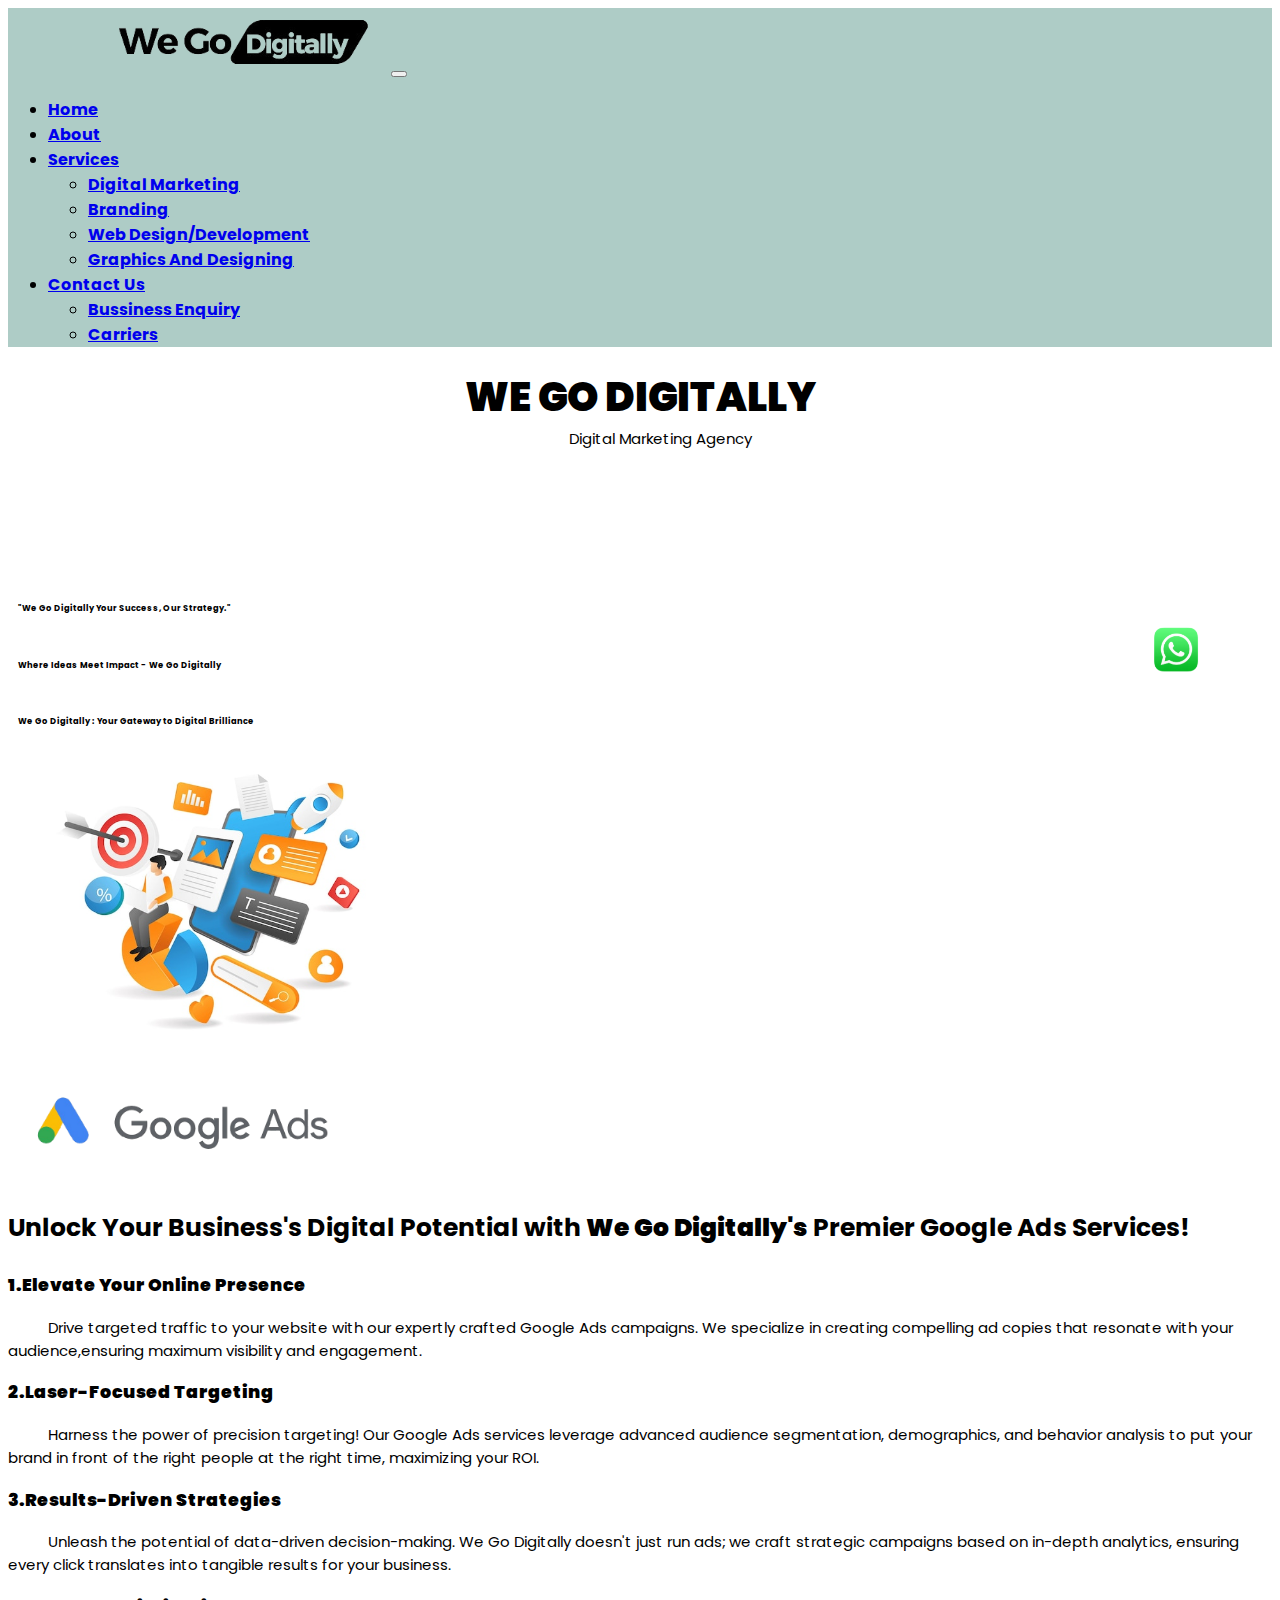
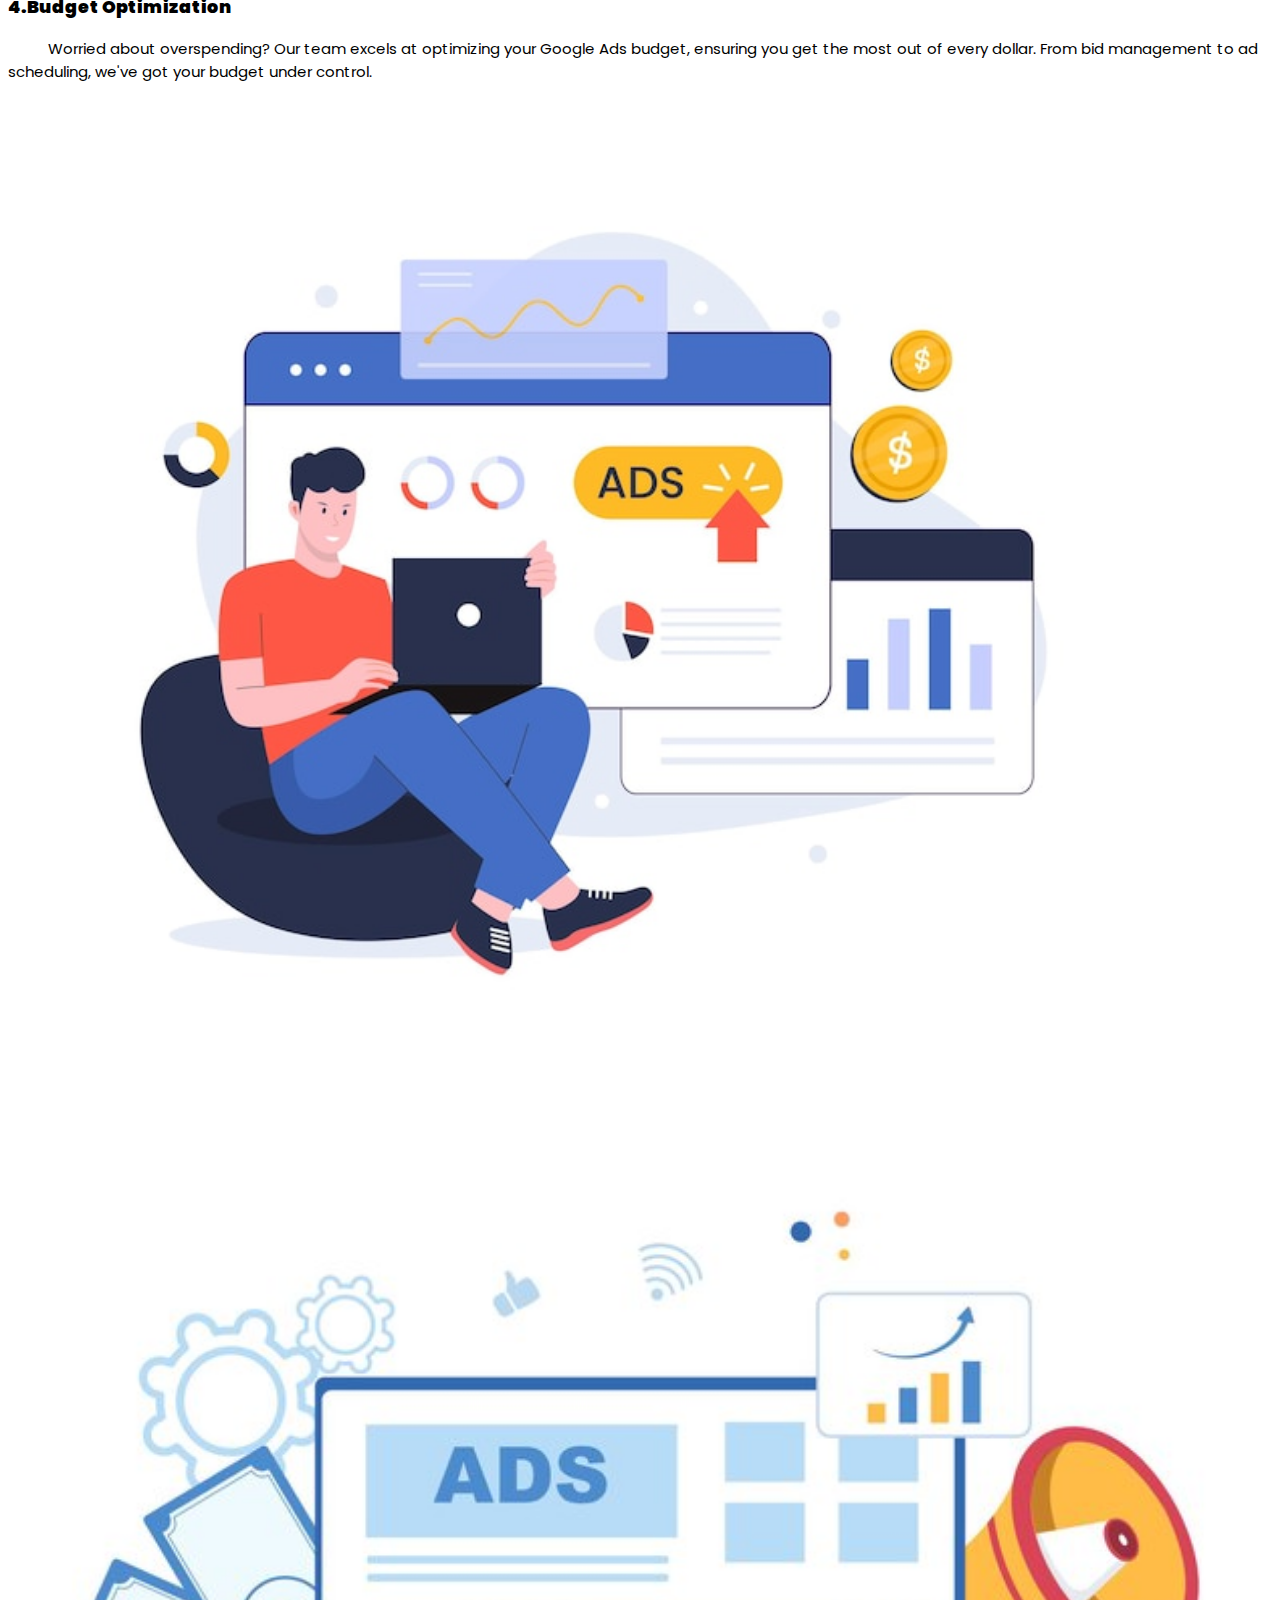
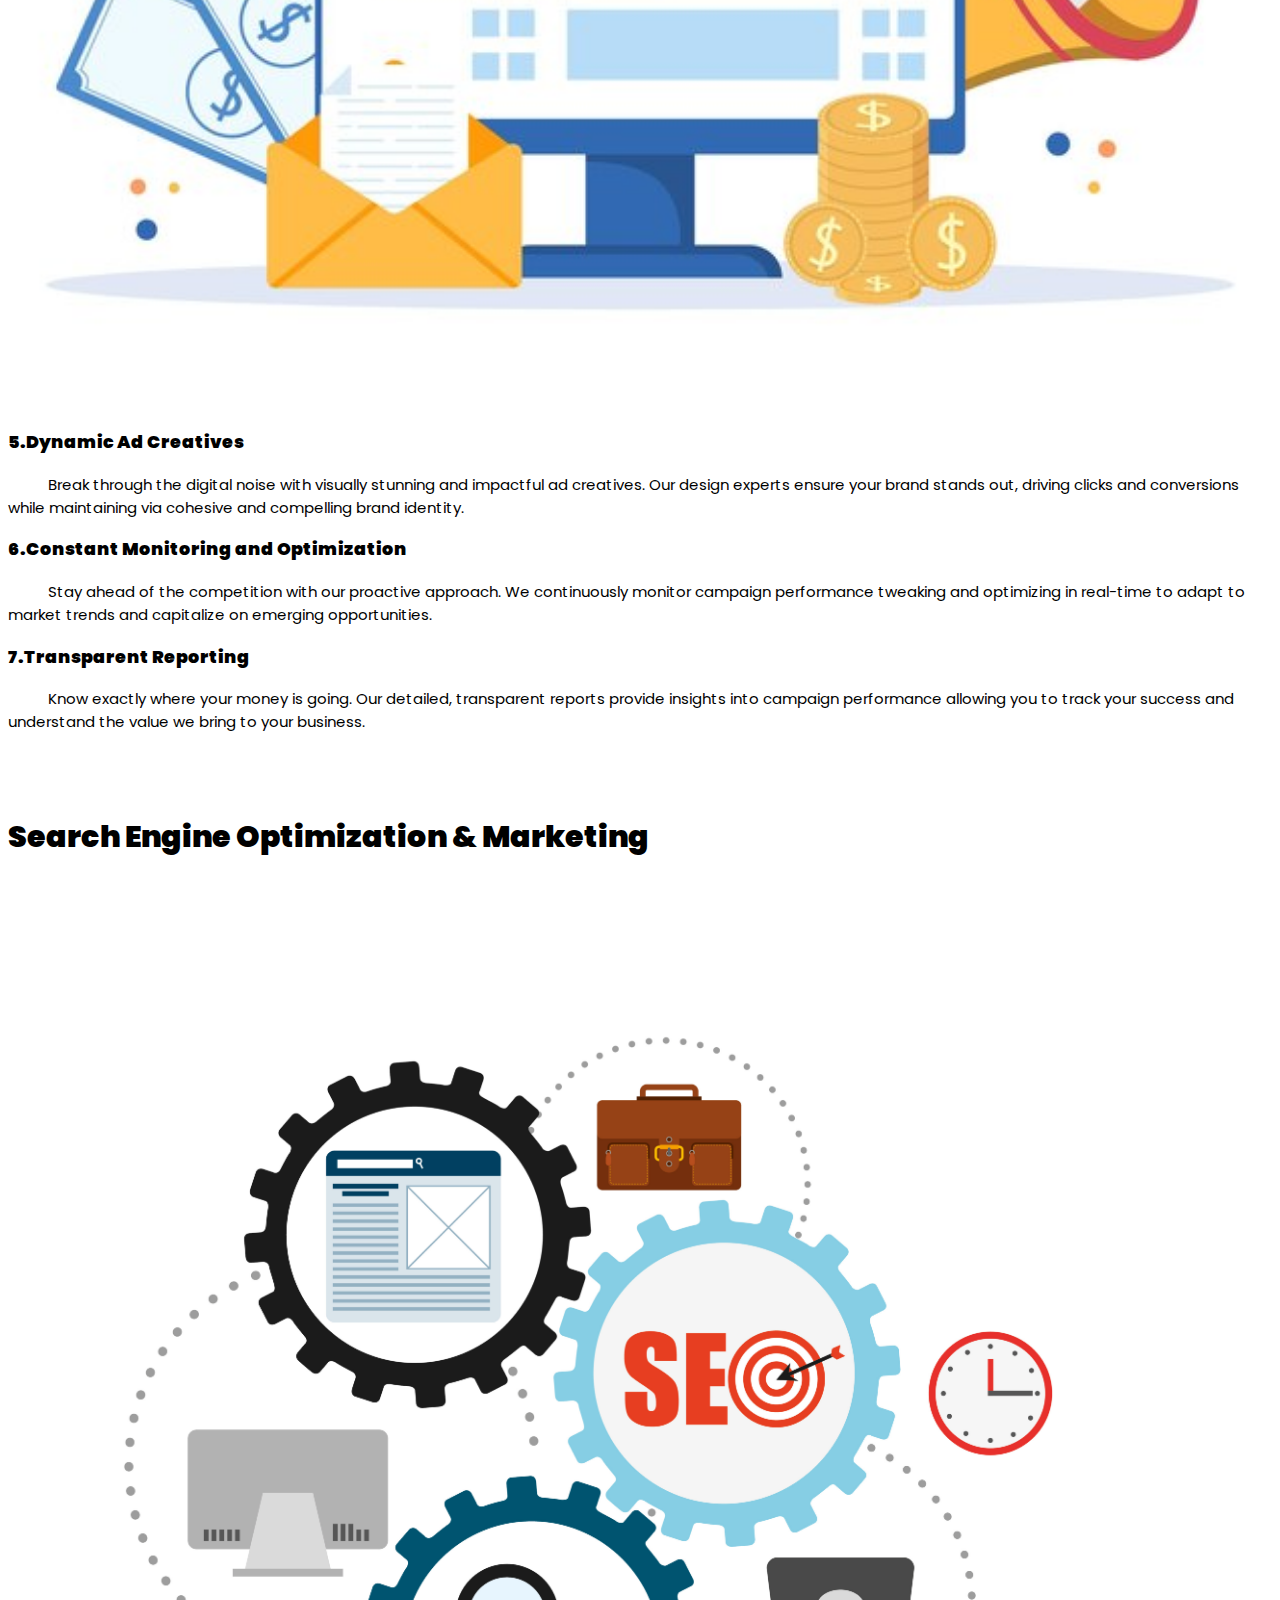
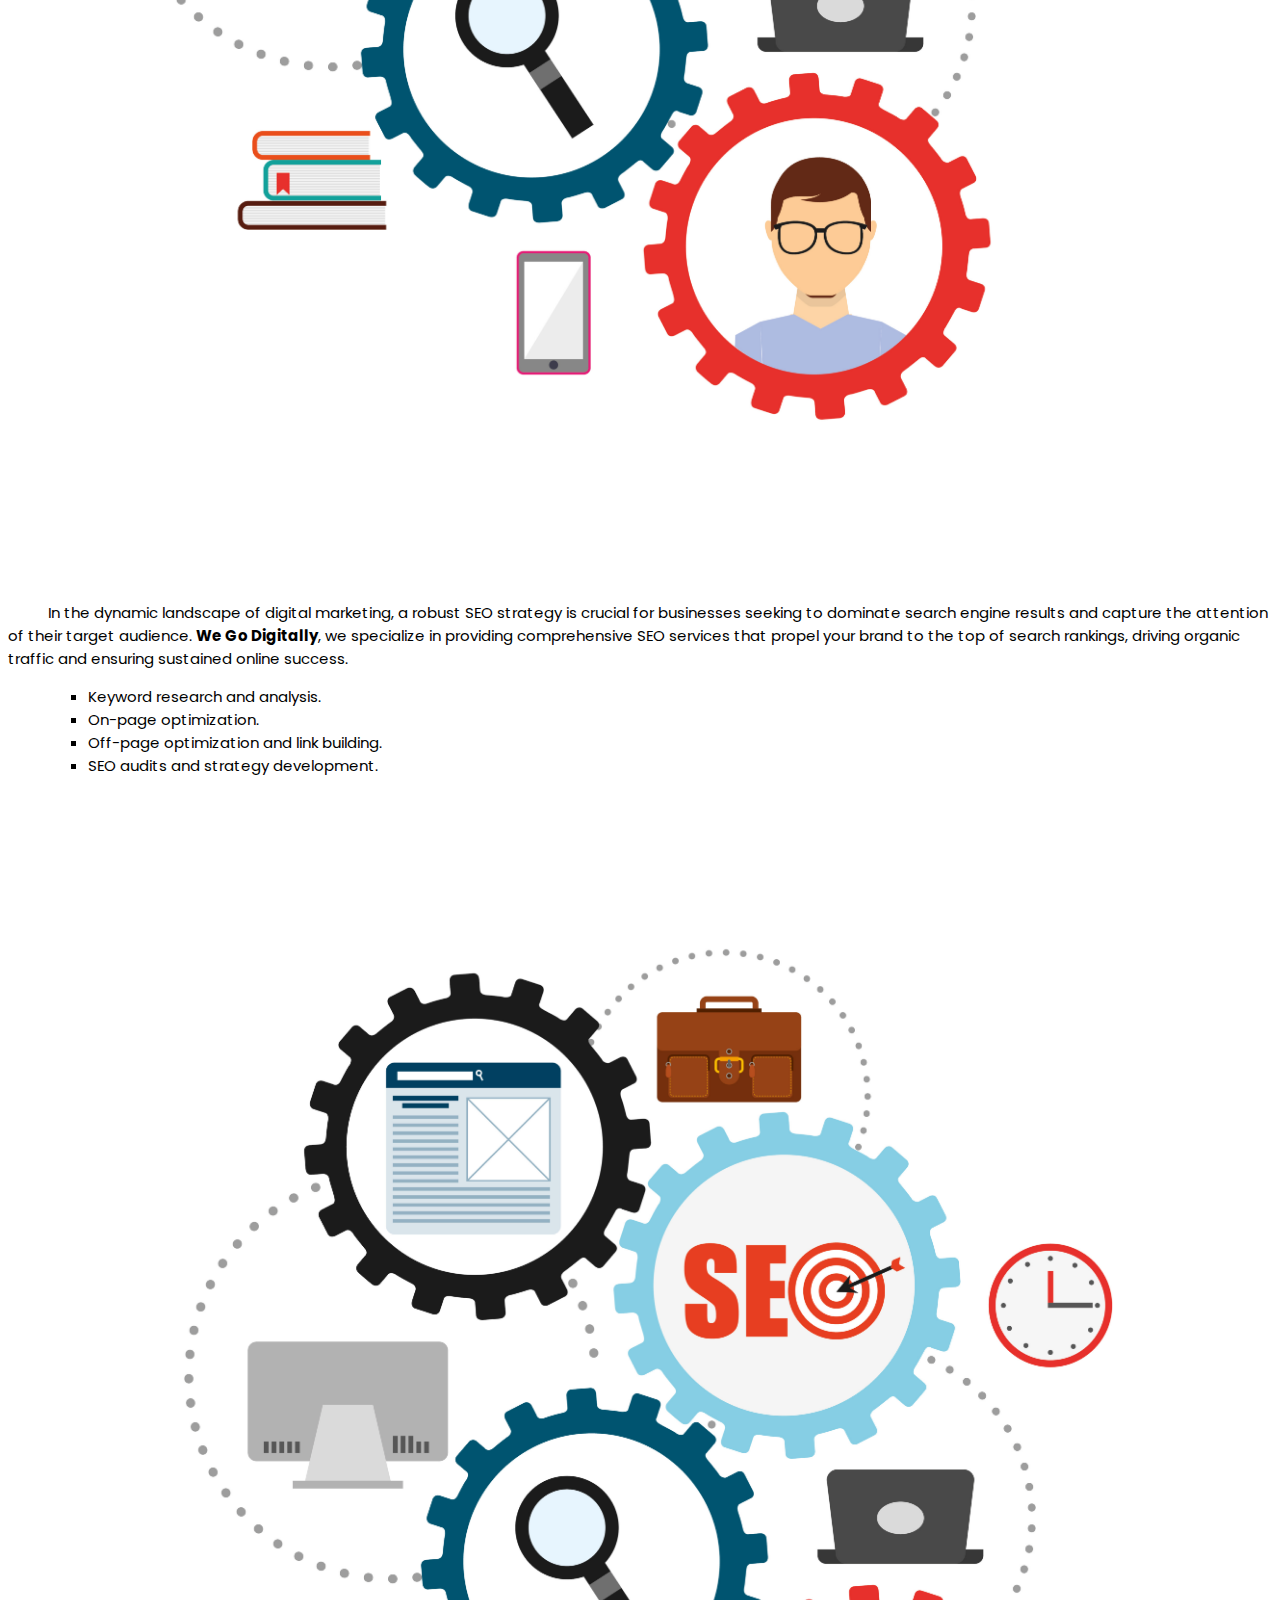
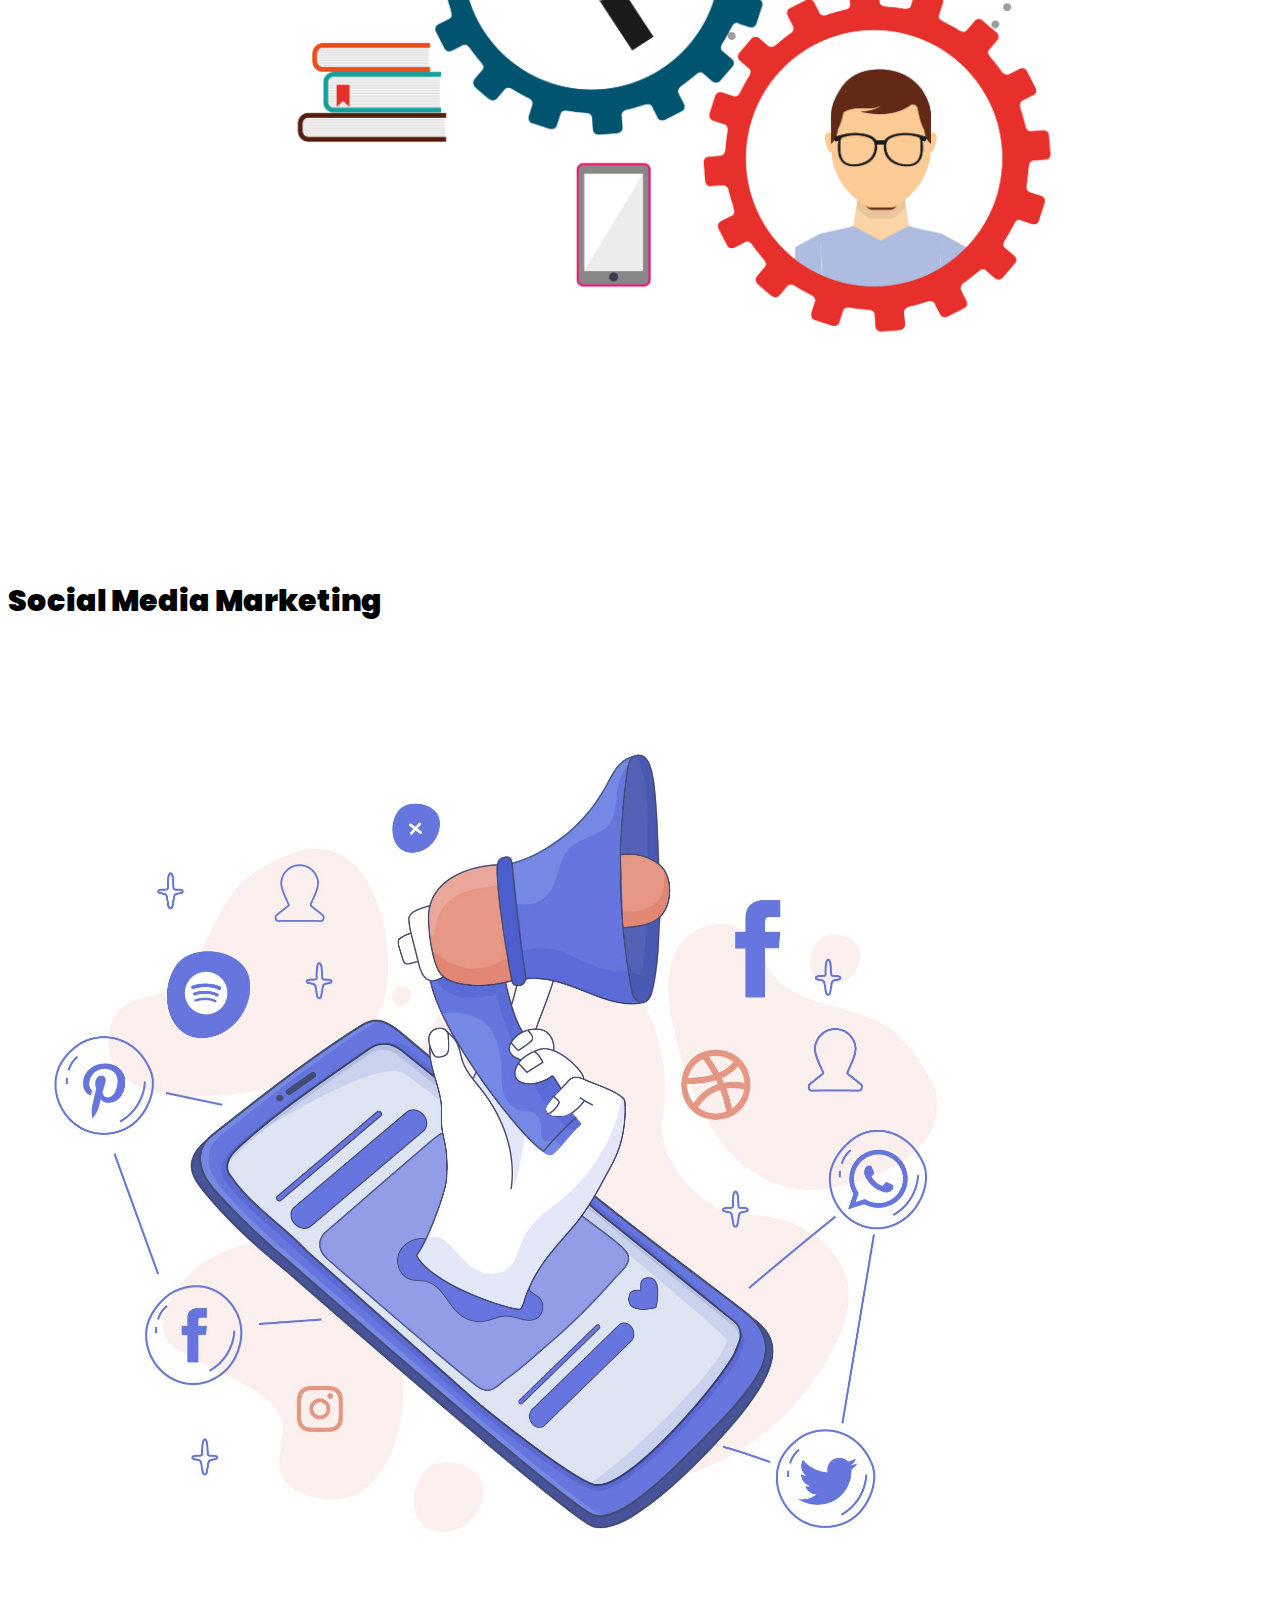
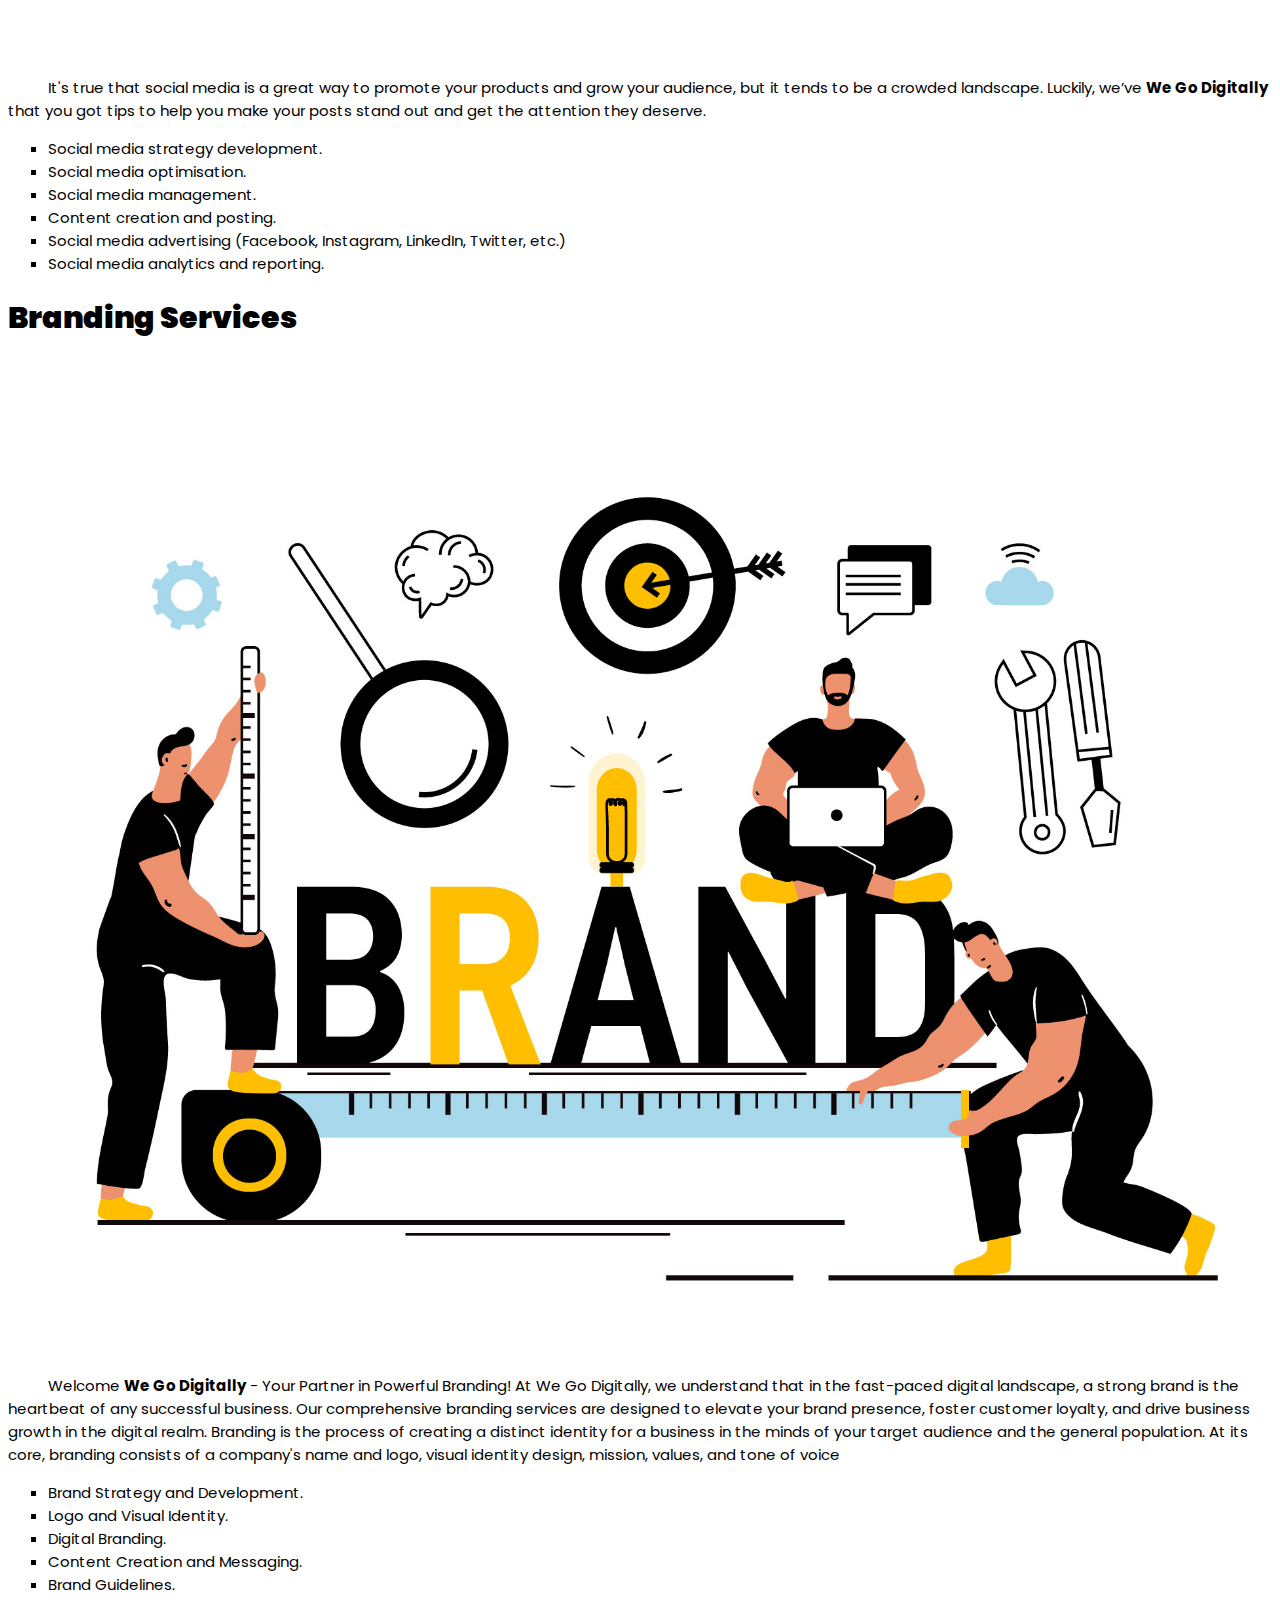
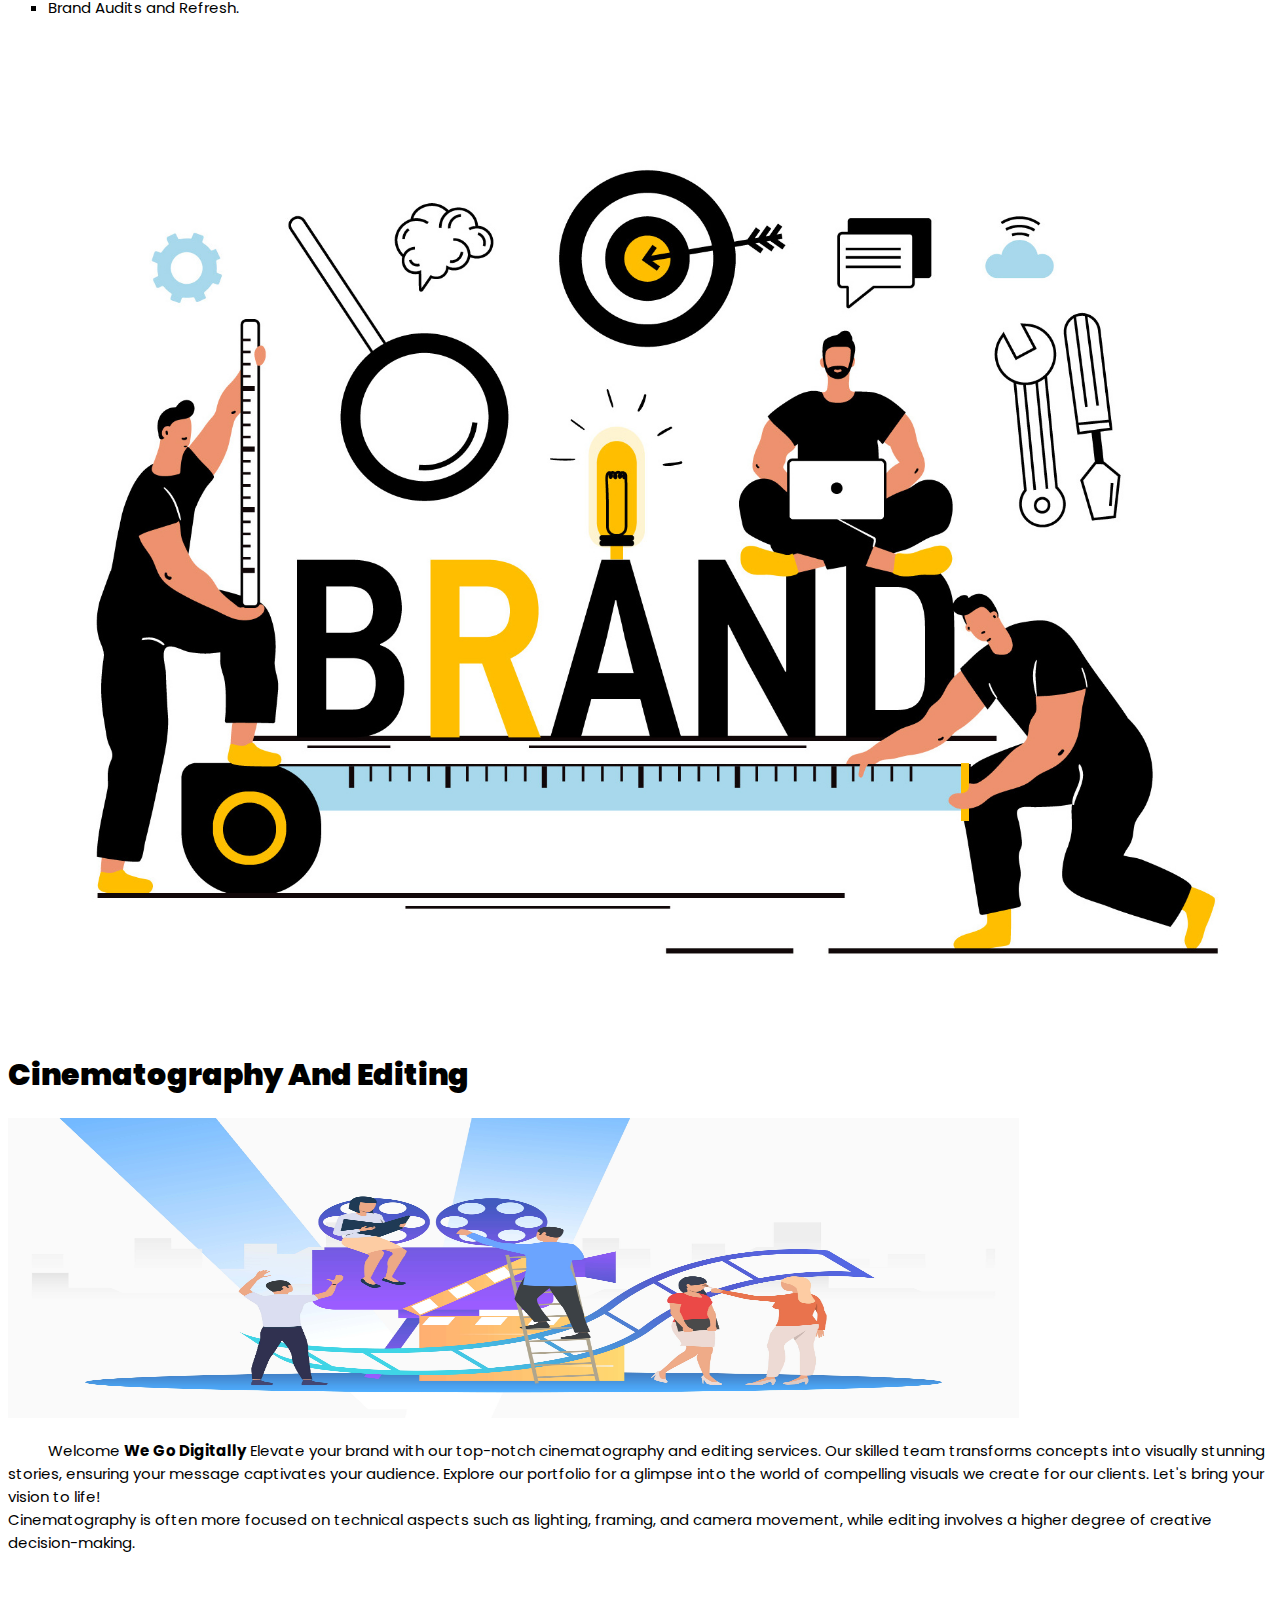
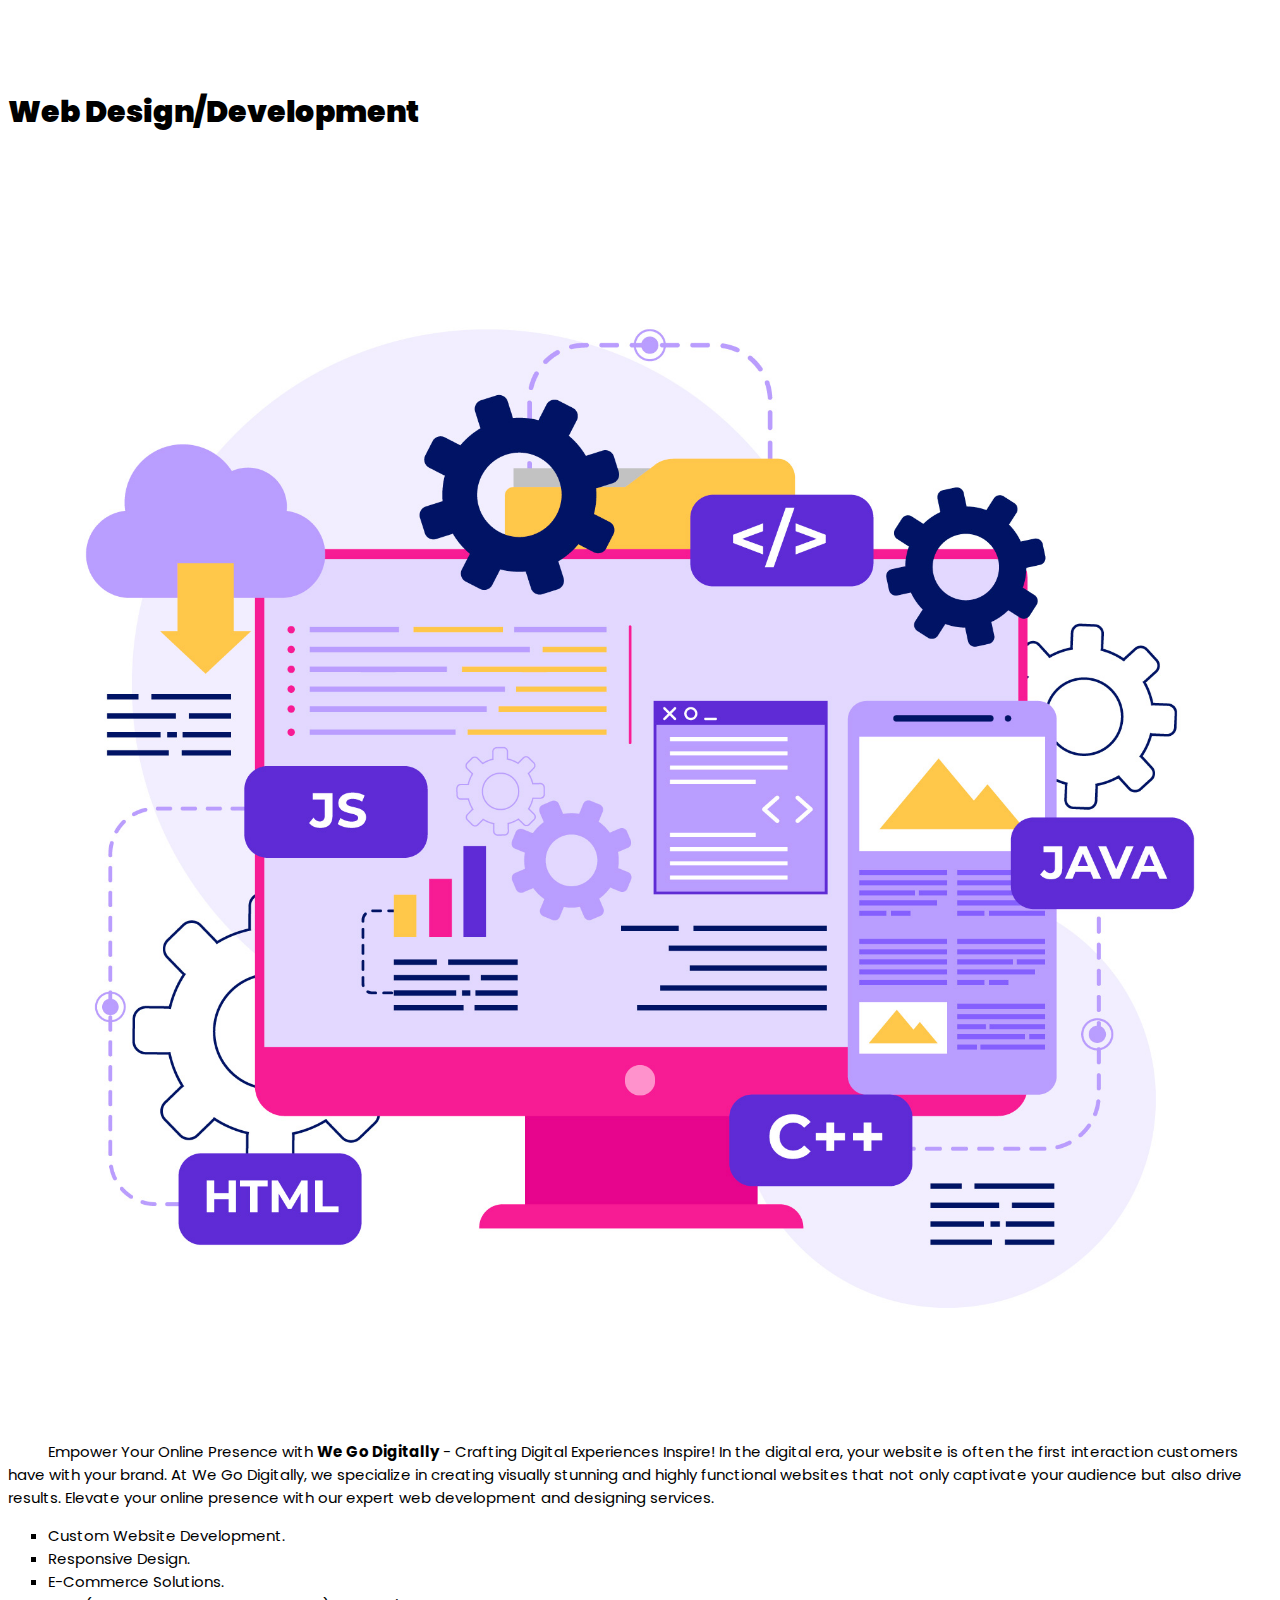
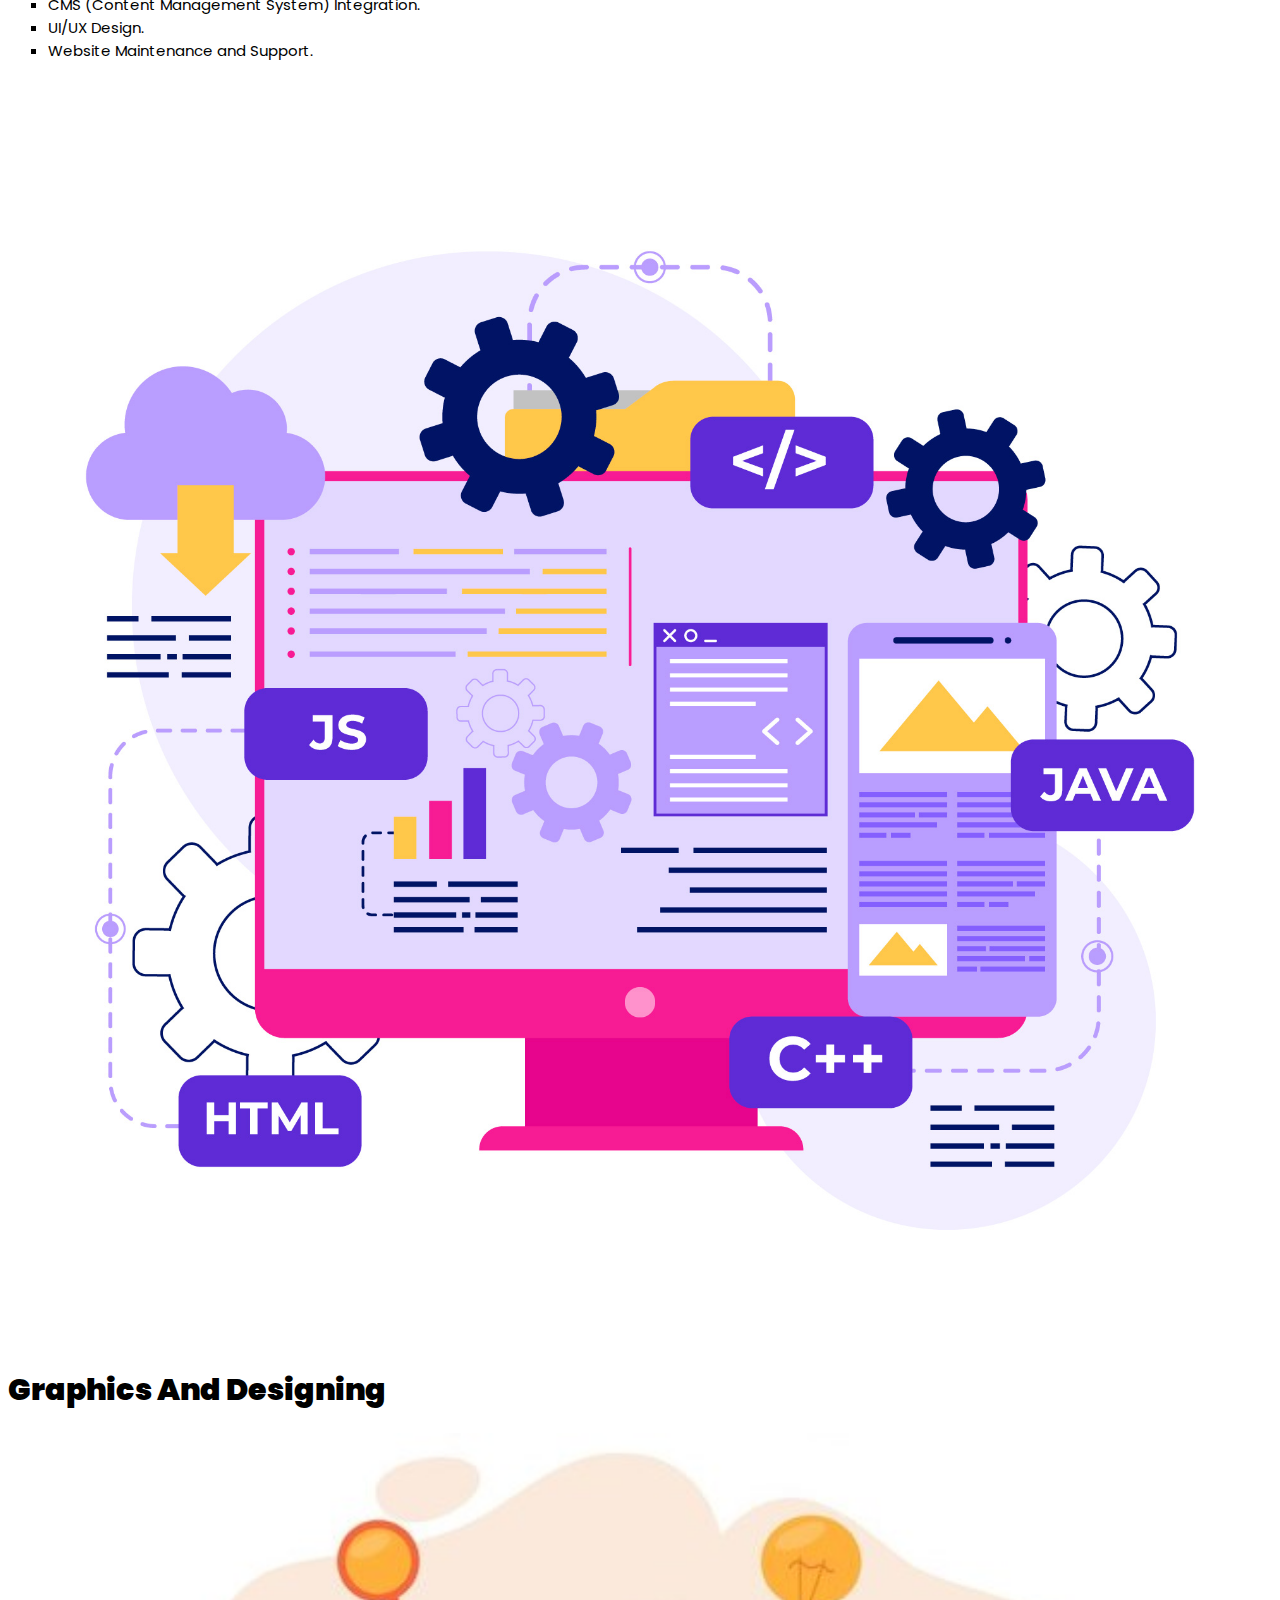
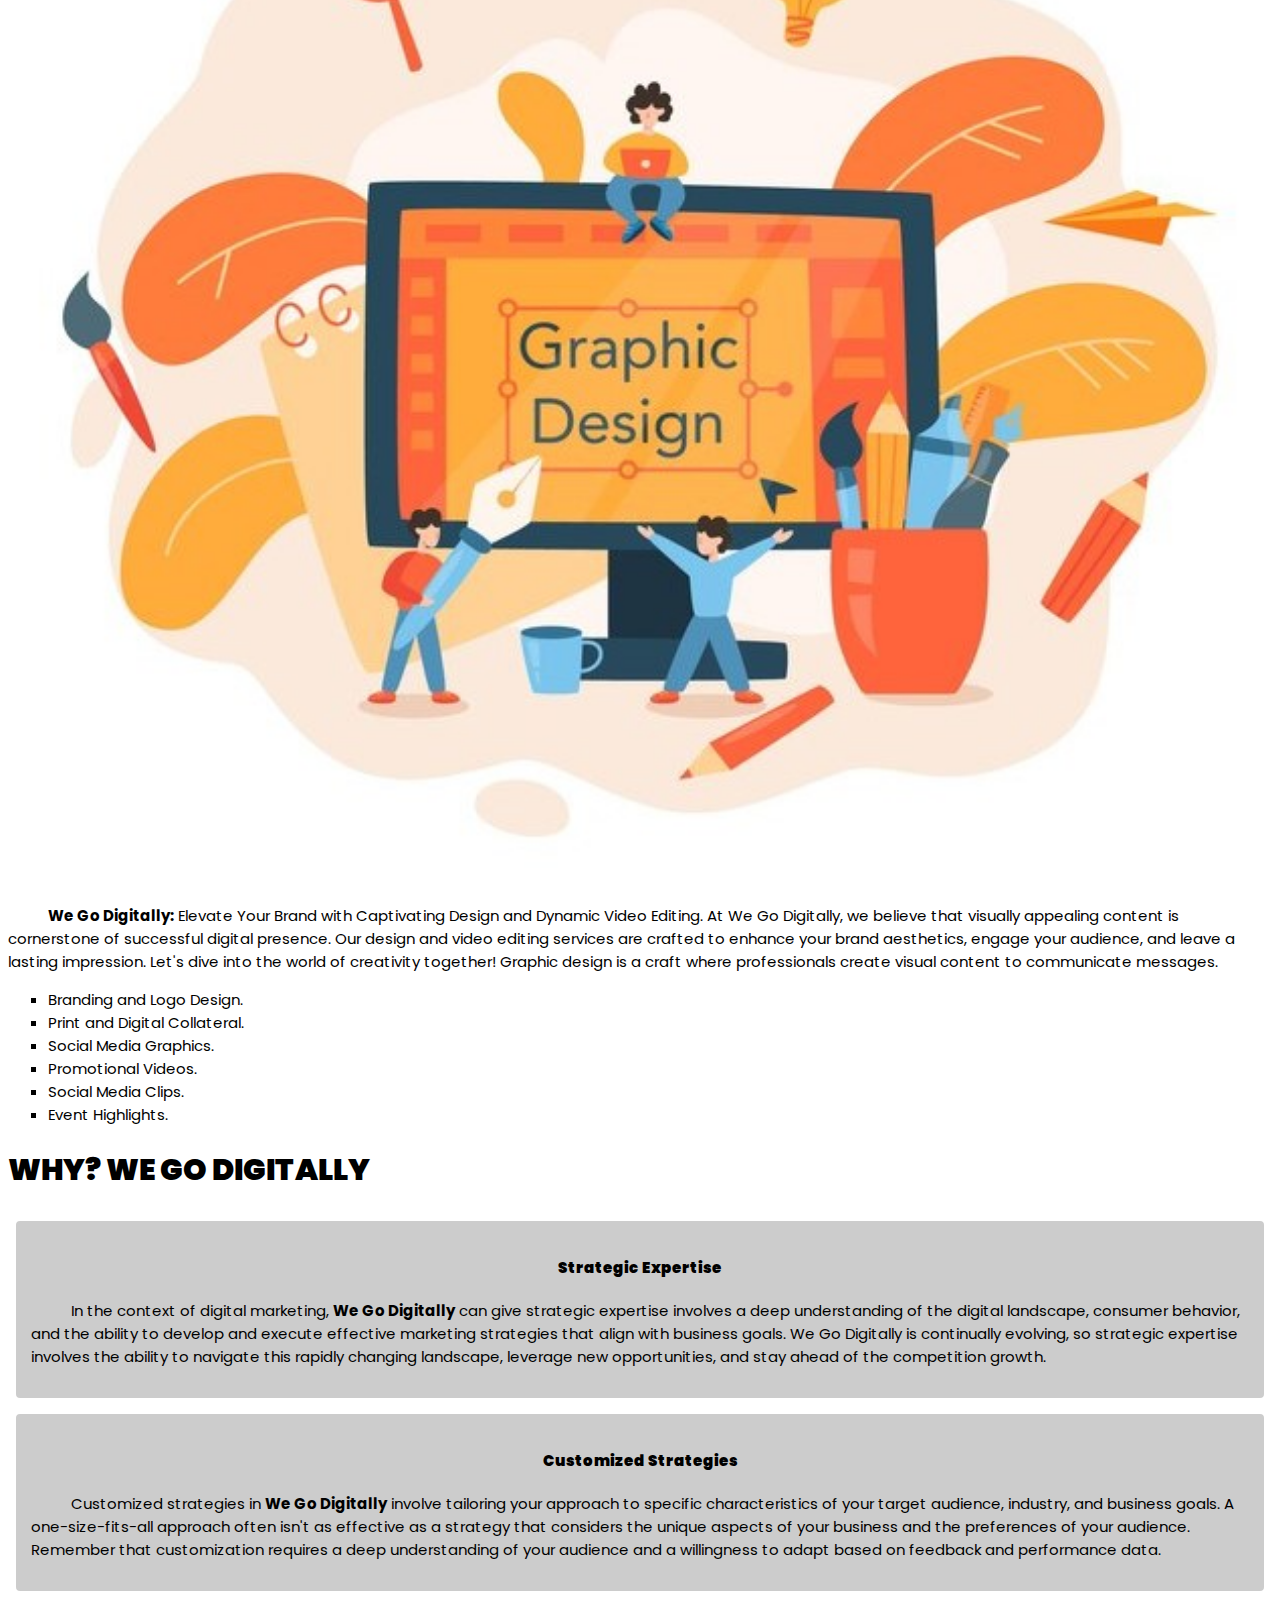
==== commit fc3aa1c8: "updated" ====
--- a/index.html
+++ b/index.html
@@ -10,8 +10,19 @@
     <link href="https://cdn.jsdelivr.net/npm/bootstrap@5.3.2/dist/css/bootstrap.min.css" rel="stylesheet" integrity="sha384-T3c6CoIi6uLrA9TneNEoa7RxnatzjcDSCmG1MXxSR1GAsXEV/Dwwykc2MPK8M2HN" crossorigin="anonymous">
     <script src="https://cdn.jsdelivr.net/npm/bootstrap@5.3.2/dist/js/bootstrap.bundle.min.js" integrity="sha384-C6RzsynM9kWDrMNeT87bh95OGNyZPhcTNXj1NW7RuBCsyN/o0jlpcV8Qyq46cDfL" crossorigin="anonymous"></script>
 
+
+    <script>(function(w,d,s,l,i){w[l]=w[l]||[];w[l].push({'gtm.start':
+      new Date().getTime(),event:'gtm.js'});var f=d.getElementsByTagName(s)[0],
+      j=d.createElement(s),dl=l!='dataLayer'?'&l='+l:'';j.async=true;j.src=
+      'https://www.googletagmanager.com/gtm.js?id='+i+dl;f.parentNode.insertBefore(j,f);
+      })(window,document,'script','dataLayer','GTM-5QS8CTQJ');</script>
+
+
 </head>
 <style>
+
+
+
 
 @import url("https://fonts.googleapis.com/css2?family=Poppins:wght@300;400;500;600;700;800;900&display=swap");
 
@@ -69,6 +80,9 @@
 
 </style>
 <body>
+
+  <noscript> <iframe src="https://www.googletagmanager.com/ns.html?id=GTM-5QS8CTQJ"
+    height="0" width="0" style="display:none;visibility:hidden"></iframe></noscript> 
  
  
     <nav class="navbar navbar-expand-lg " style="background-color:  #aeccc6;">
@@ -121,27 +135,36 @@
 
 
         <div class="container" id="sectionHome">
+
+
+          <div>
+
+            <h1  style="margin-bottom: 0px;    text-align: center;"> 
+
+            <b style="font-size:40px; "> WE GO DIGITALLY</b> </h1> 
+            <p id="content" style="padding-left:40px;   text-align: center; margin-top: 0px;  ">Digital Marketing Agency</p>  <br>
+          
+
+
+          </div>
             <div class="row" >
-              <h1 class="text">
-              <h1  style="margin-bottom: 0px;    text-align: center;"> 
-                <b style="font-size:40px; "> WE GO DIGITALLY</b> </h1>  
-              <p id="content" style="padding-left:40px;   text-align: center; margin-top: 0px;  ">Digital Marketing Agency</p>  <br>
-
+
+              <div class="col-12 col-md-6" style="padding-left: 10px; padding-top:100px; font-size: 10px;">
+                <h5>"We Go Digitally Your Success, Our Strategy."</h5><br>
+               <h5> Where Ideas Meet Impact - We Go Digitally</h5><br>
+               <h5>We Go Digitally : Your Gateway to Digital Brilliance</h5>
+               </div>
+        
+               <div class="col-12 col-md-6">
+                
+               <img src="public/images/home2.jpg" style="width:400px; max-height:320px;" alt="">
               
-              <div class="col-12 col-md-6" style="padding-left: 10px; padding-top:100px; font-size: 10px;">
-               <h5>"We Go Digitally Your Success, Our Strategy."</h5><br>
-              <h5> Where Ideas Meet Impact - We Go Digitally</h5><br>
-              <h5>We Go Digitally : Your Gateway to Digital Brilliance</h5>
-              </div>
-              <div class="col-12 col-md-6">
-                  <!-- home image  -->
-                  <img src="public/images/home2.jpg" style="width:400px; max-height:320px;" alt="">
-                 
-              </div>
-          </h1>
+           </div>
+
+            
         
             <div id="Firstsection">
-              <div class="text-left">
+              <div class="text-left"> 
                 <img src="public/images/google-ad.png" style="width: 350px;" alt="">
               </div>
               <div class="row mb-2">
@@ -472,7 +495,6 @@
             </div>
         </div>
         <div class="copyright" style="text-align: center; color: white; font-size: 20px;"> <br>
-          <!-- <p>  <span style="color: rgb(214, 203, 203);">&copy; 2023</span>&nbsp;-&nbsp;We Go Digitally-Digital Marketing Agency</p> -->
 
           <p style="font-size: 14px;">&copy;2023 <span  style="font-size: 14px;">We Go Digitally-Digital Marketing Agency</span></p>
 
@@ -488,10 +510,25 @@
     <a class="visible-xs hidden-lg hidden-md hidden-sm"
         href="whatsapp://send?phone=8143551923&text=Hii, ">     
   </div>
+
+
+
+  <!-- google tag manager -->
+
+
+  <!-- <script>(function(w,d,s,l,i){w[l]=w[l]||[];w[l].push({'gtm.start':
+    new Date().getTime(),event:'gtm.js'});var f=d.getElementsByTagName(s)[0],
+    j=d.createElement(s),dl=l!='dataLayer'?'&l='+l:'';j.async=true;j.src=
+    'https://www.googletagmanager.com/gtm.js?id='+i+dl;f.parentNode.insertBefore(j,f);
+    })(window,document,'script','dataLayer','GTM-5QS8CTQJ');</script> -->
+
+
+
+  <!-- google tag manager end -->
   
     <script>
       async function ping(){
-        const data = await fetch(`https://temp-repo-ncv0.onrender.com`)
+        const data = await fetch(`https://mail-api-c5h6.onrender.com/api/contact`)
         console.log(data.status)
       }
       ping()
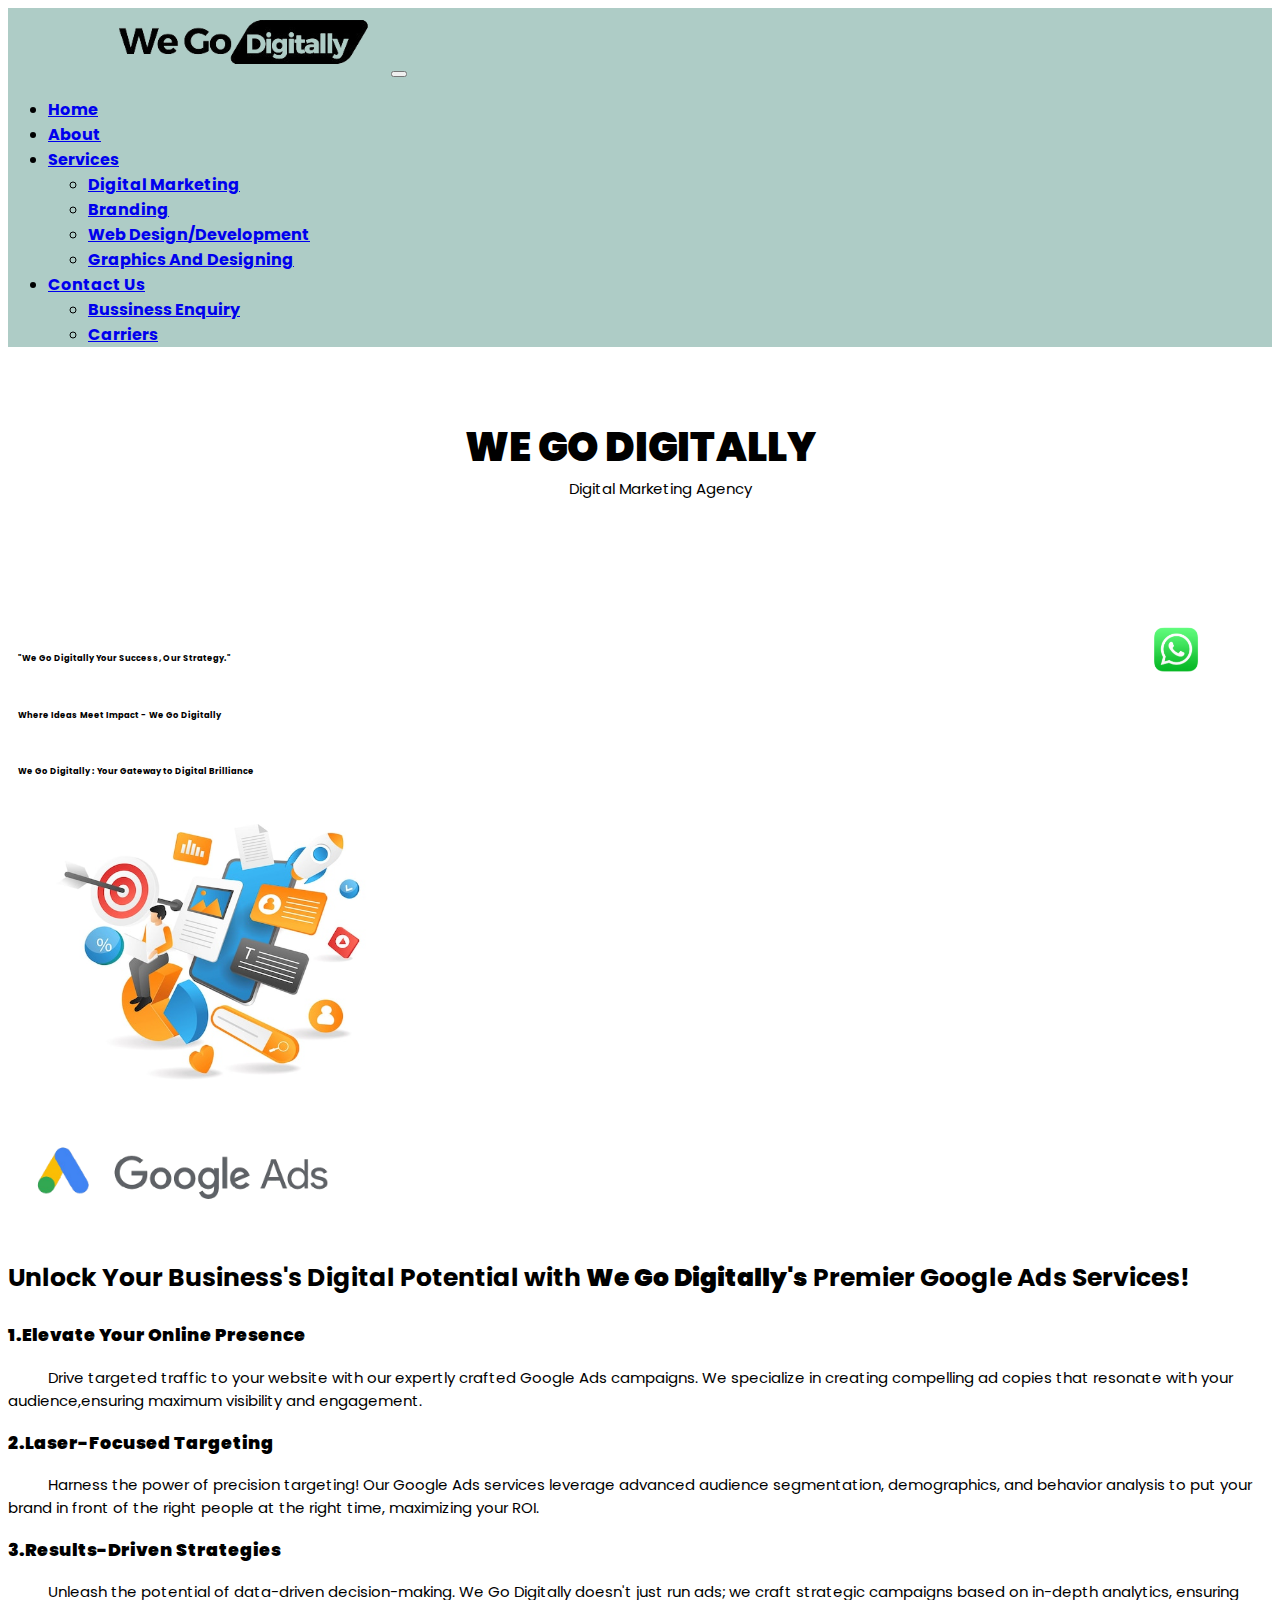
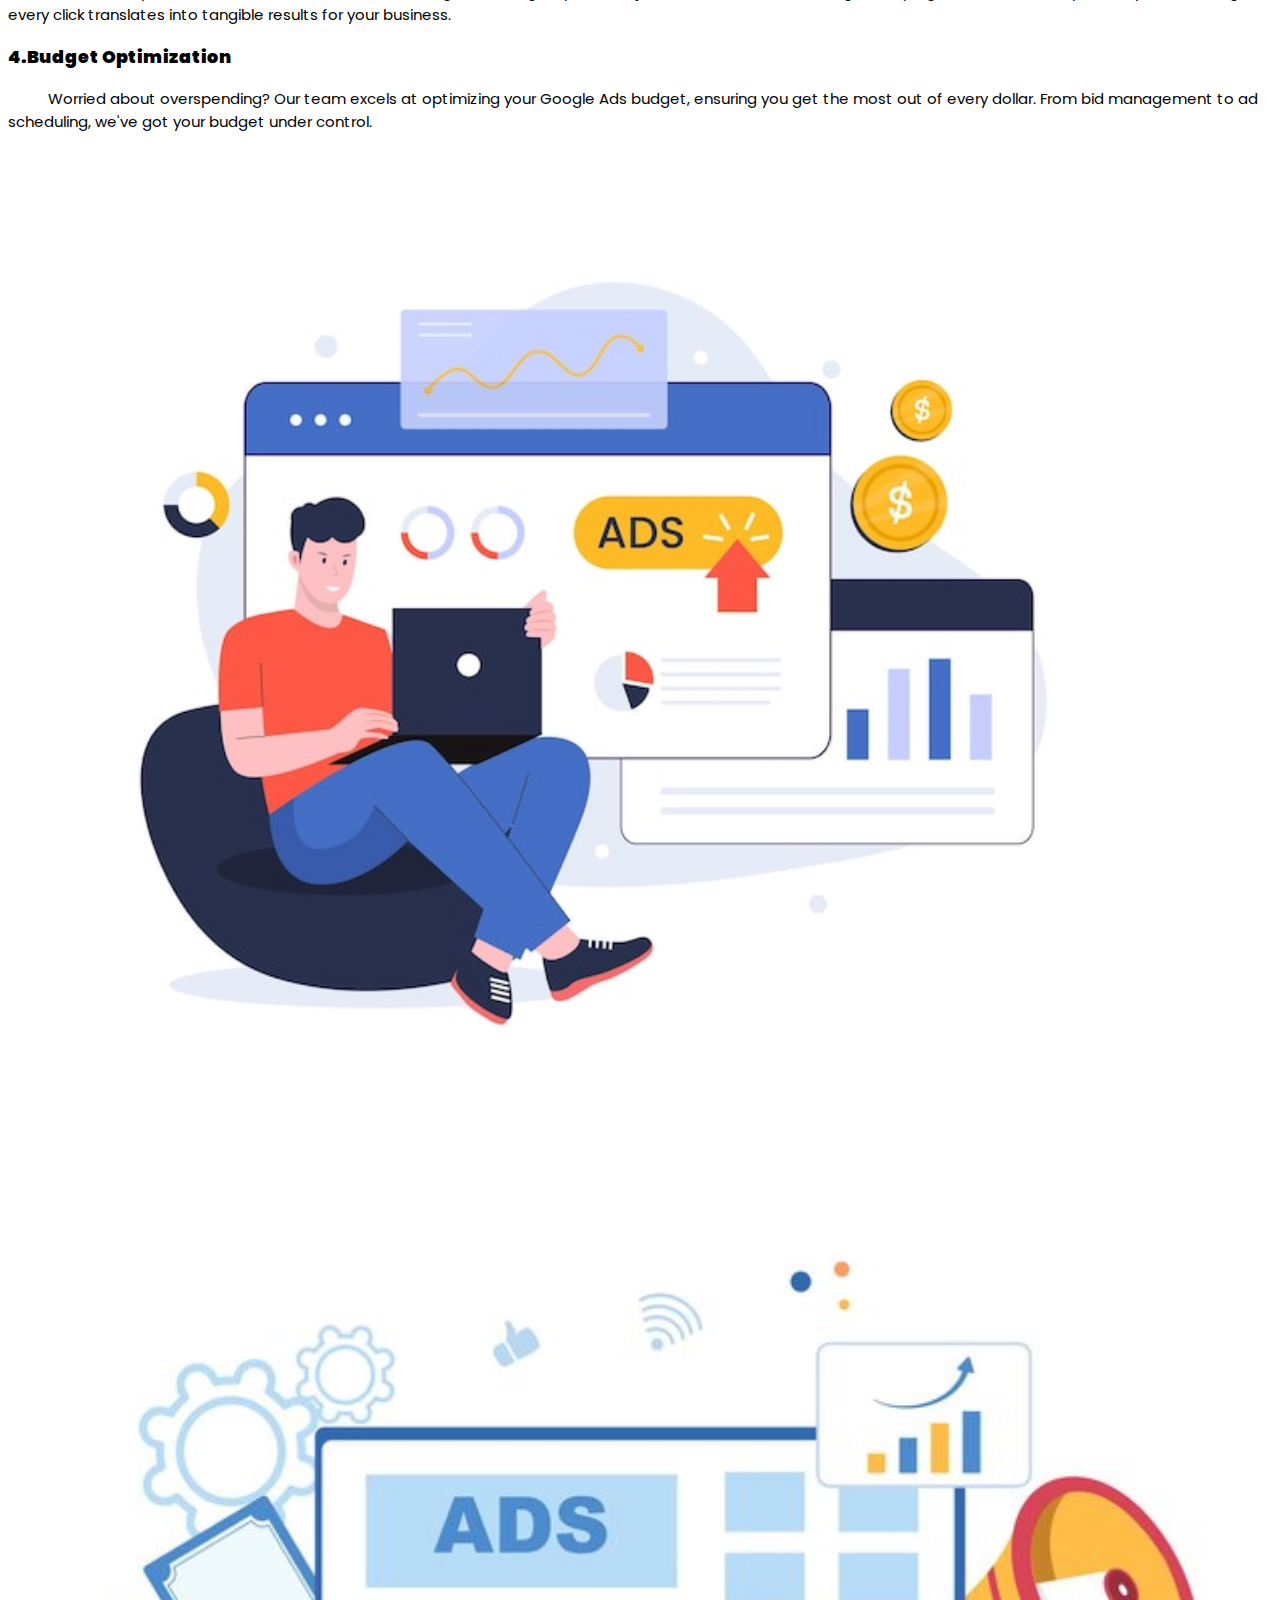
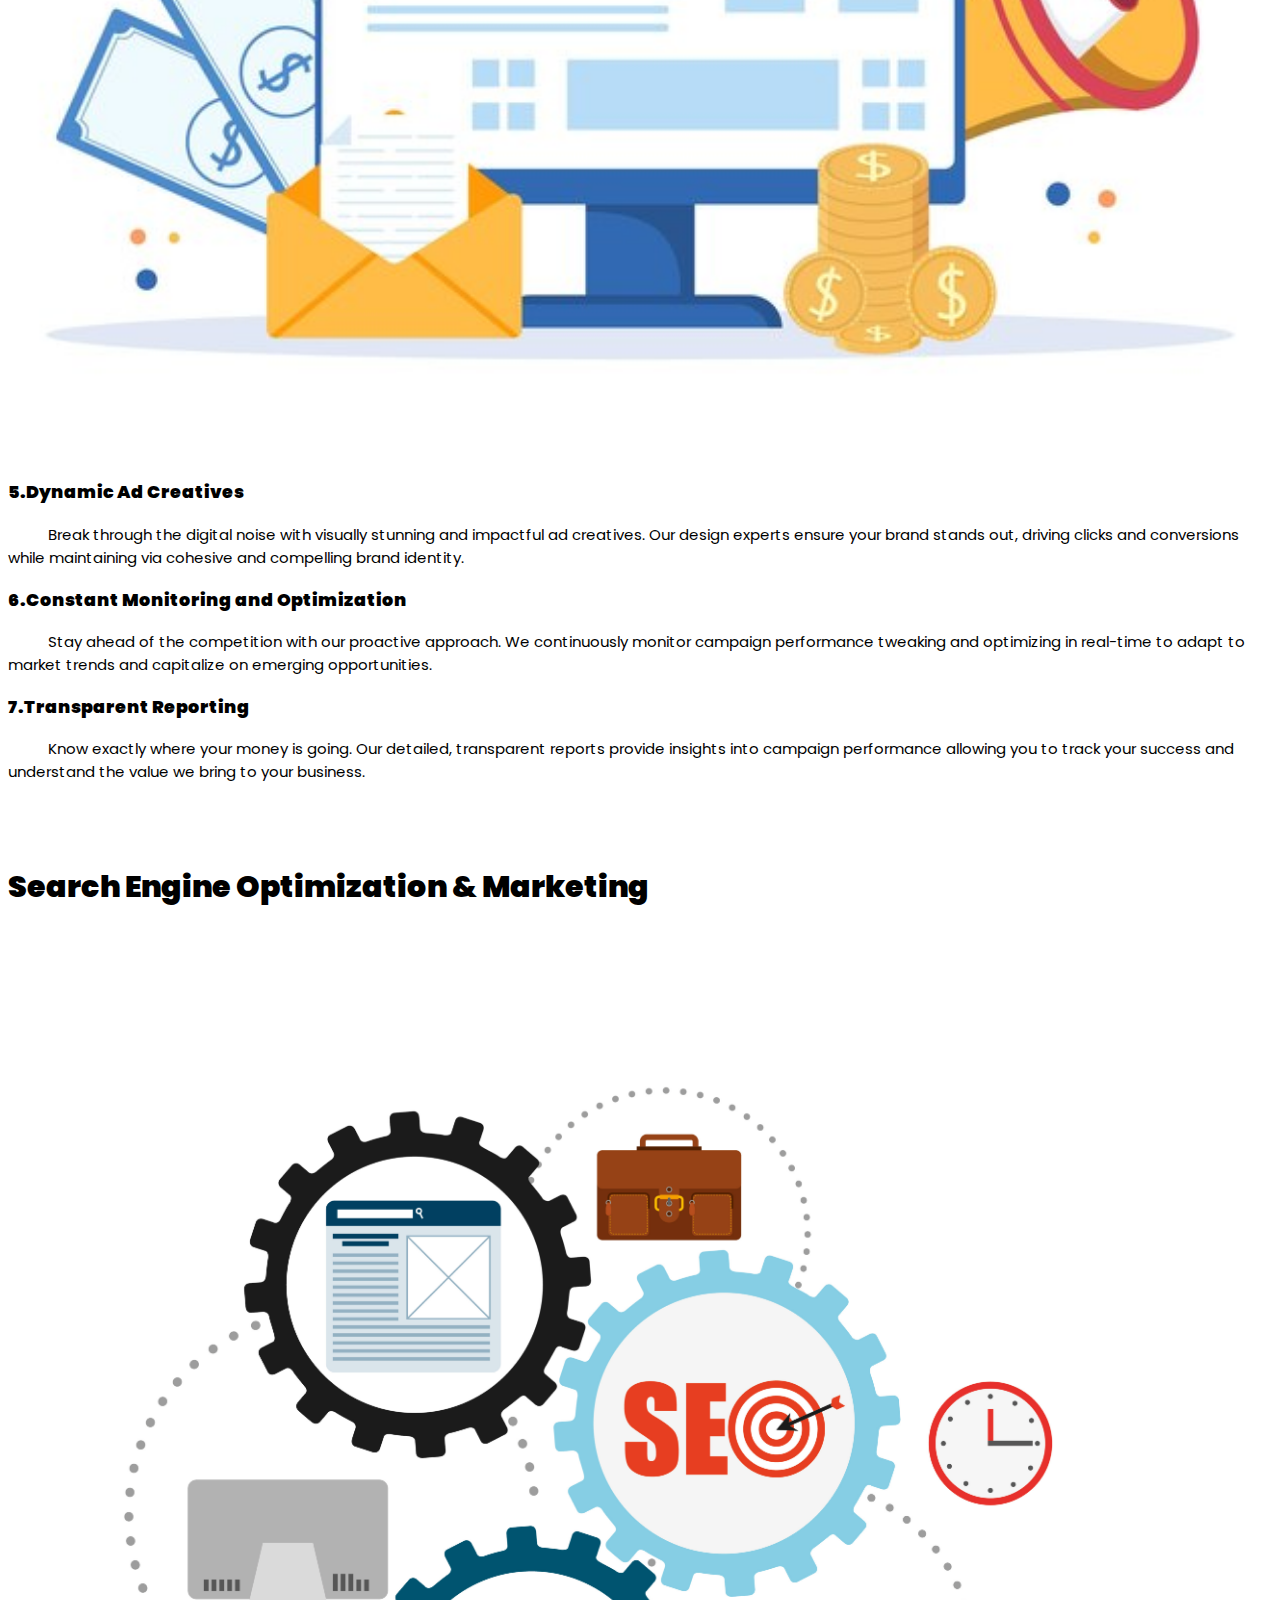
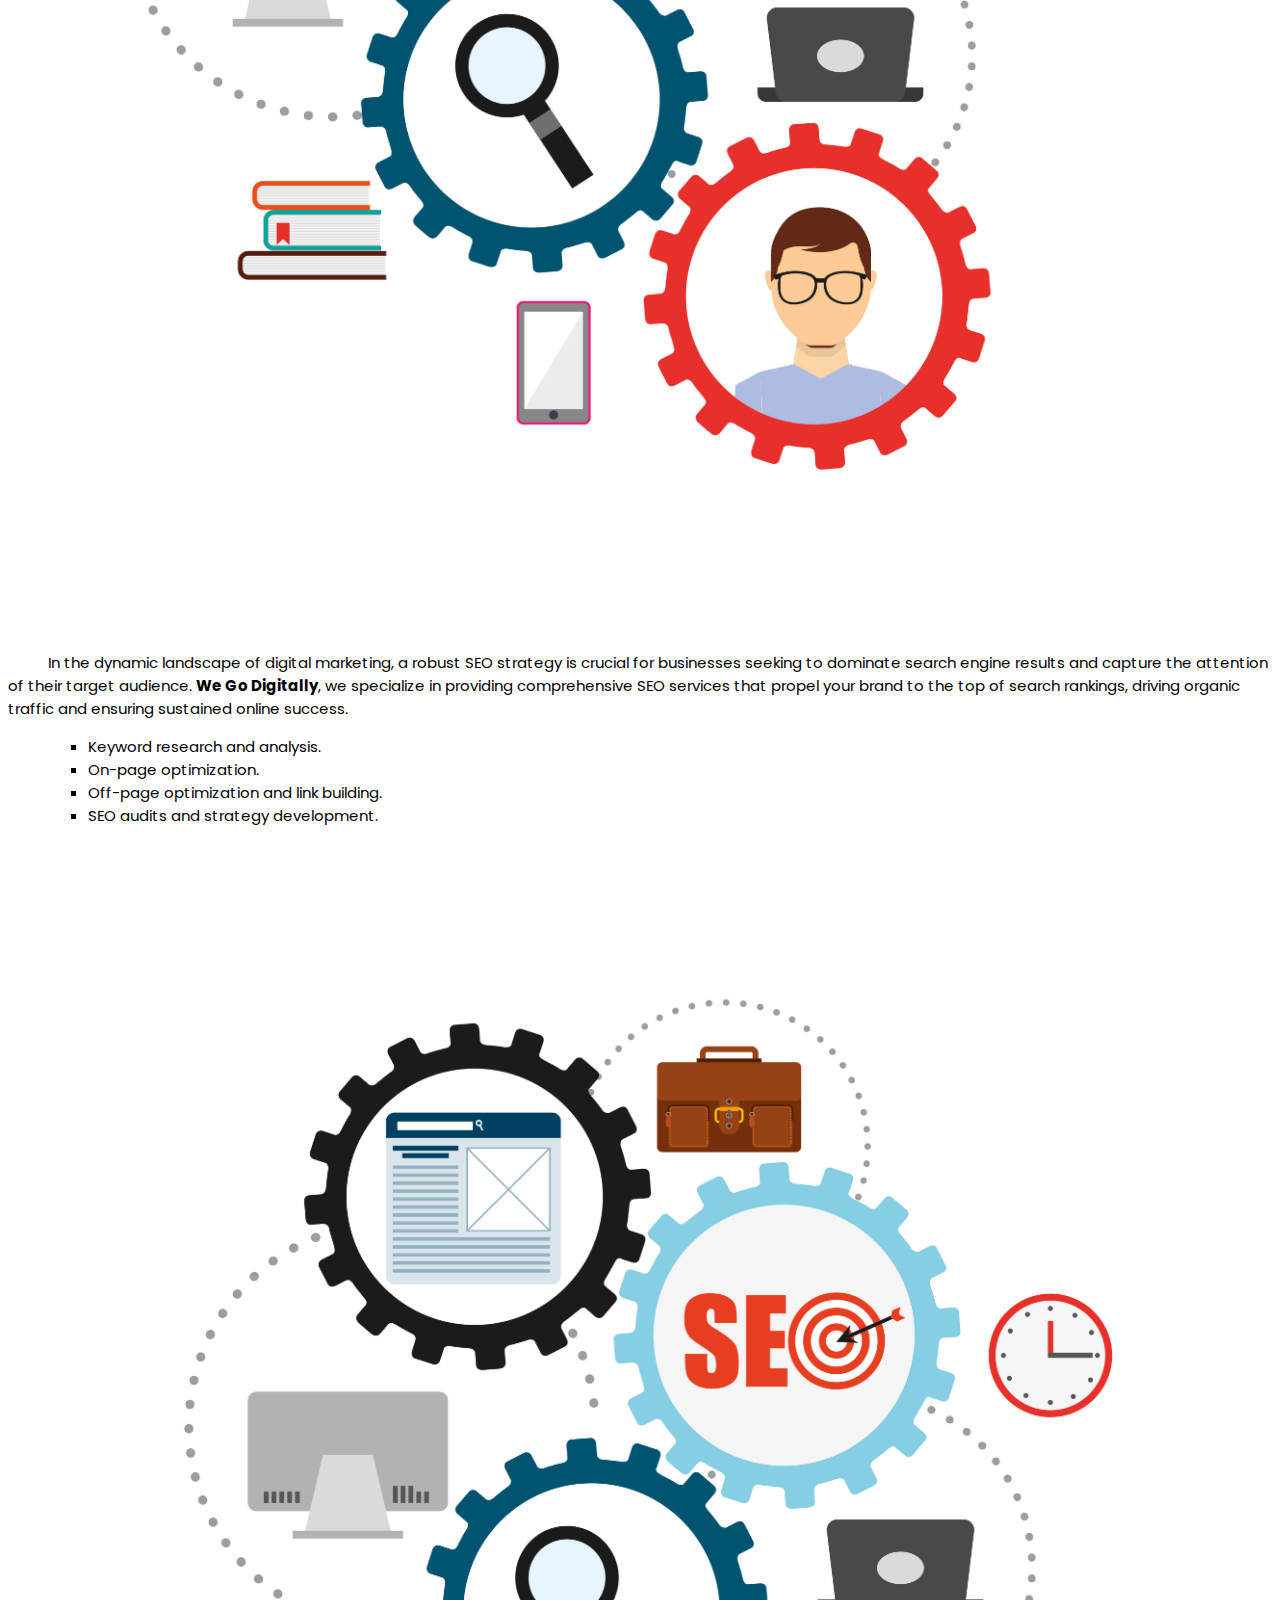
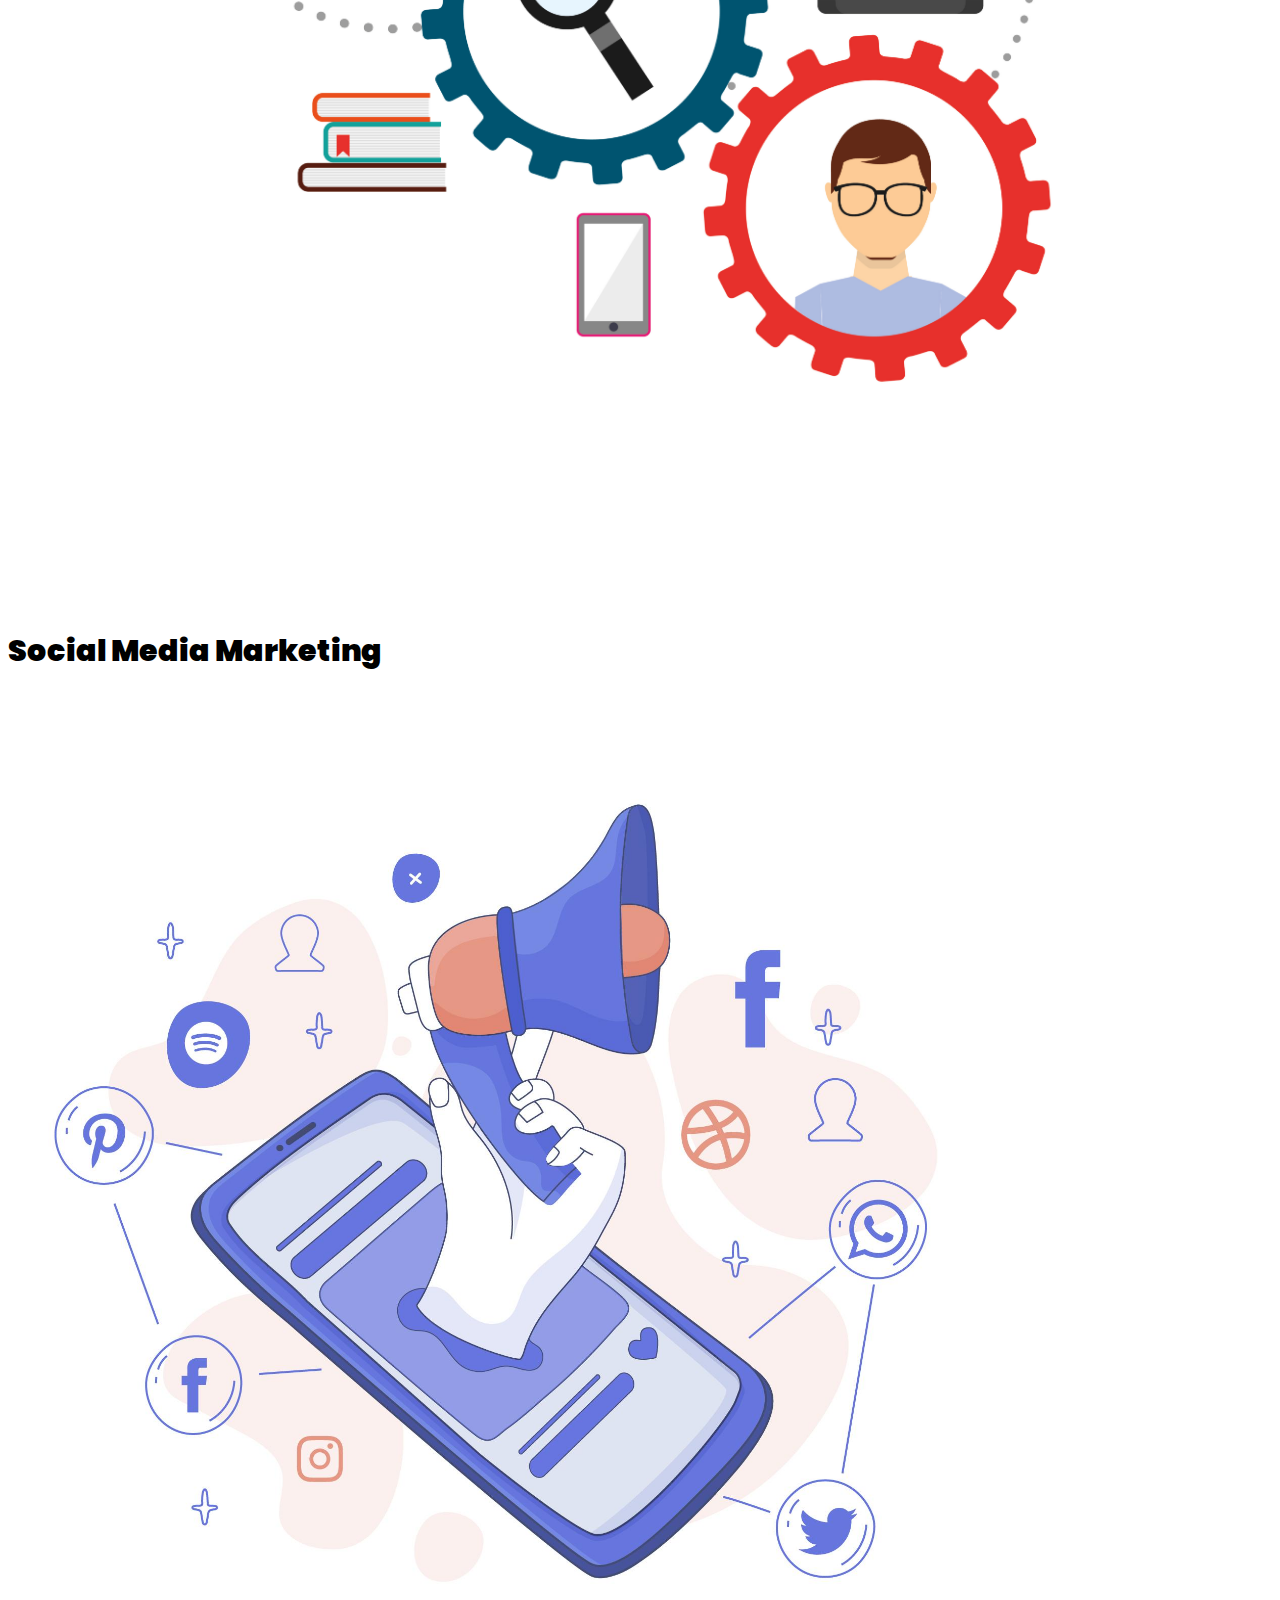
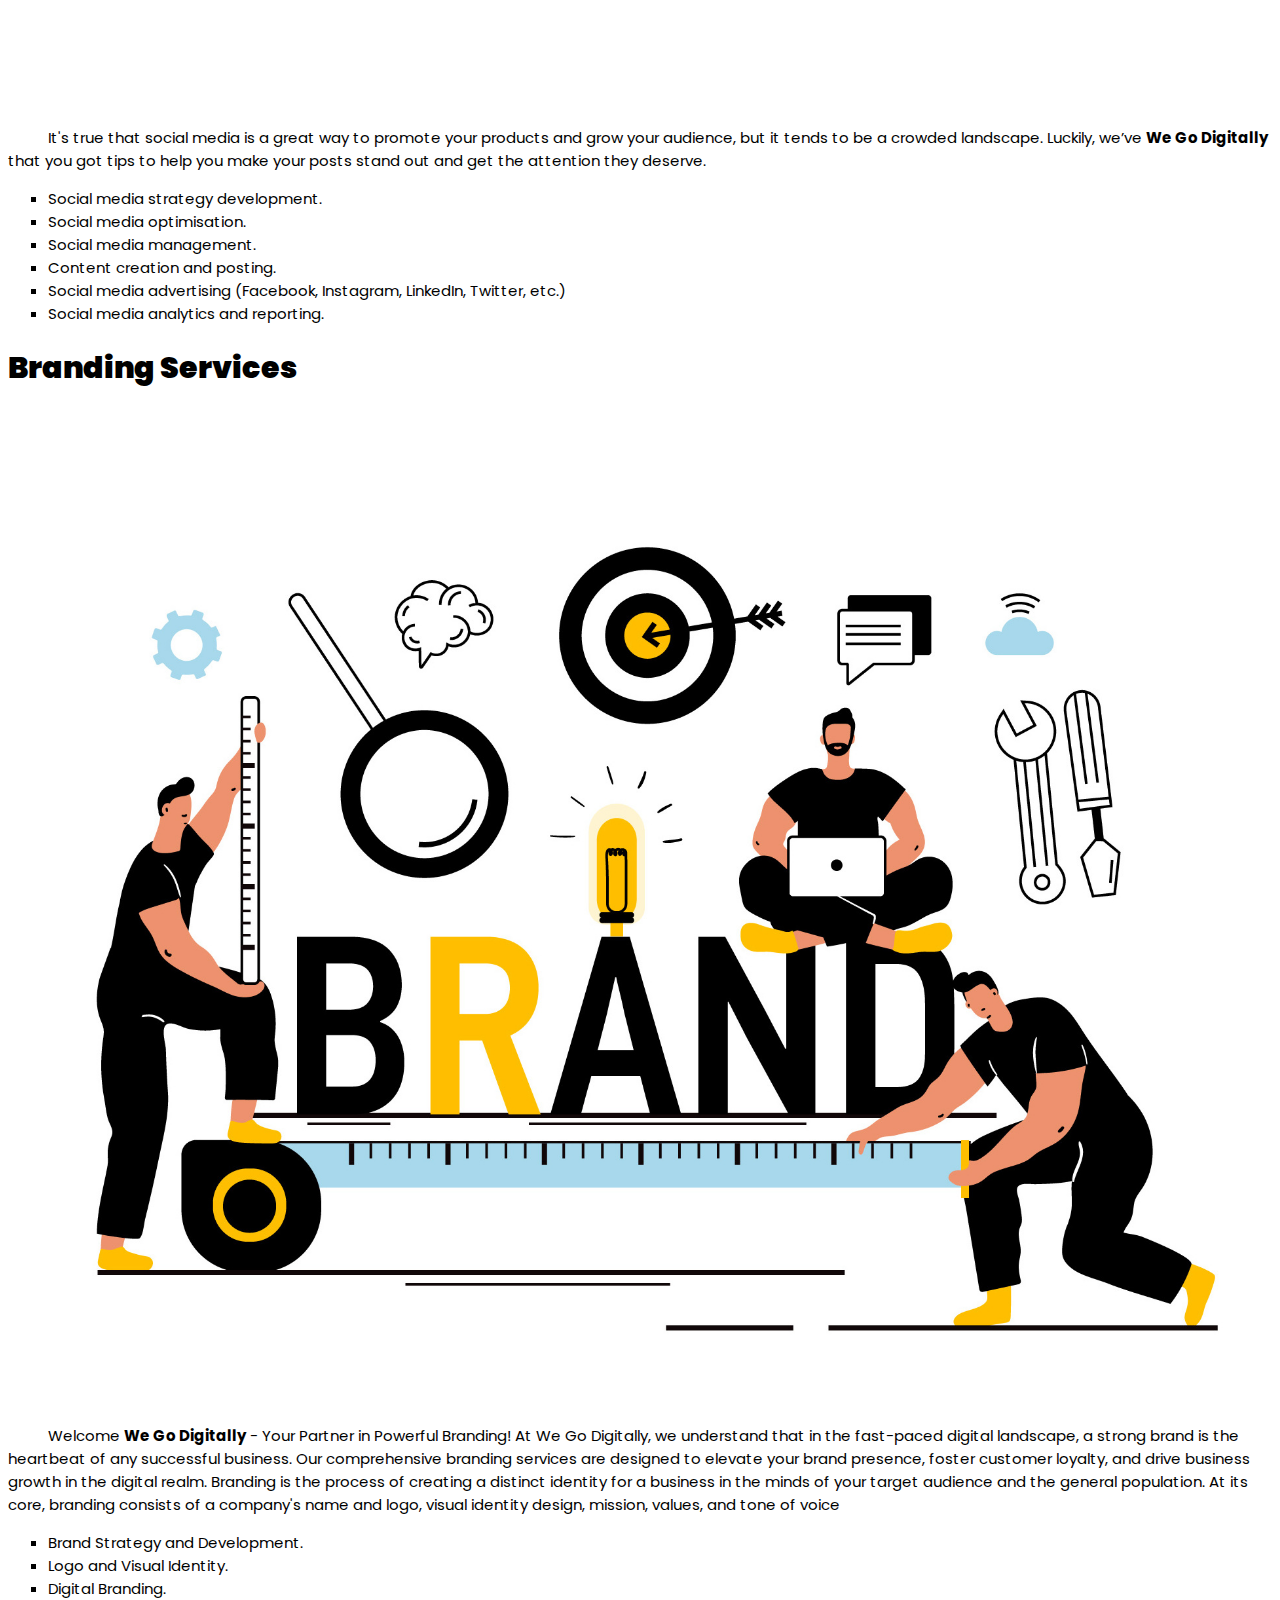
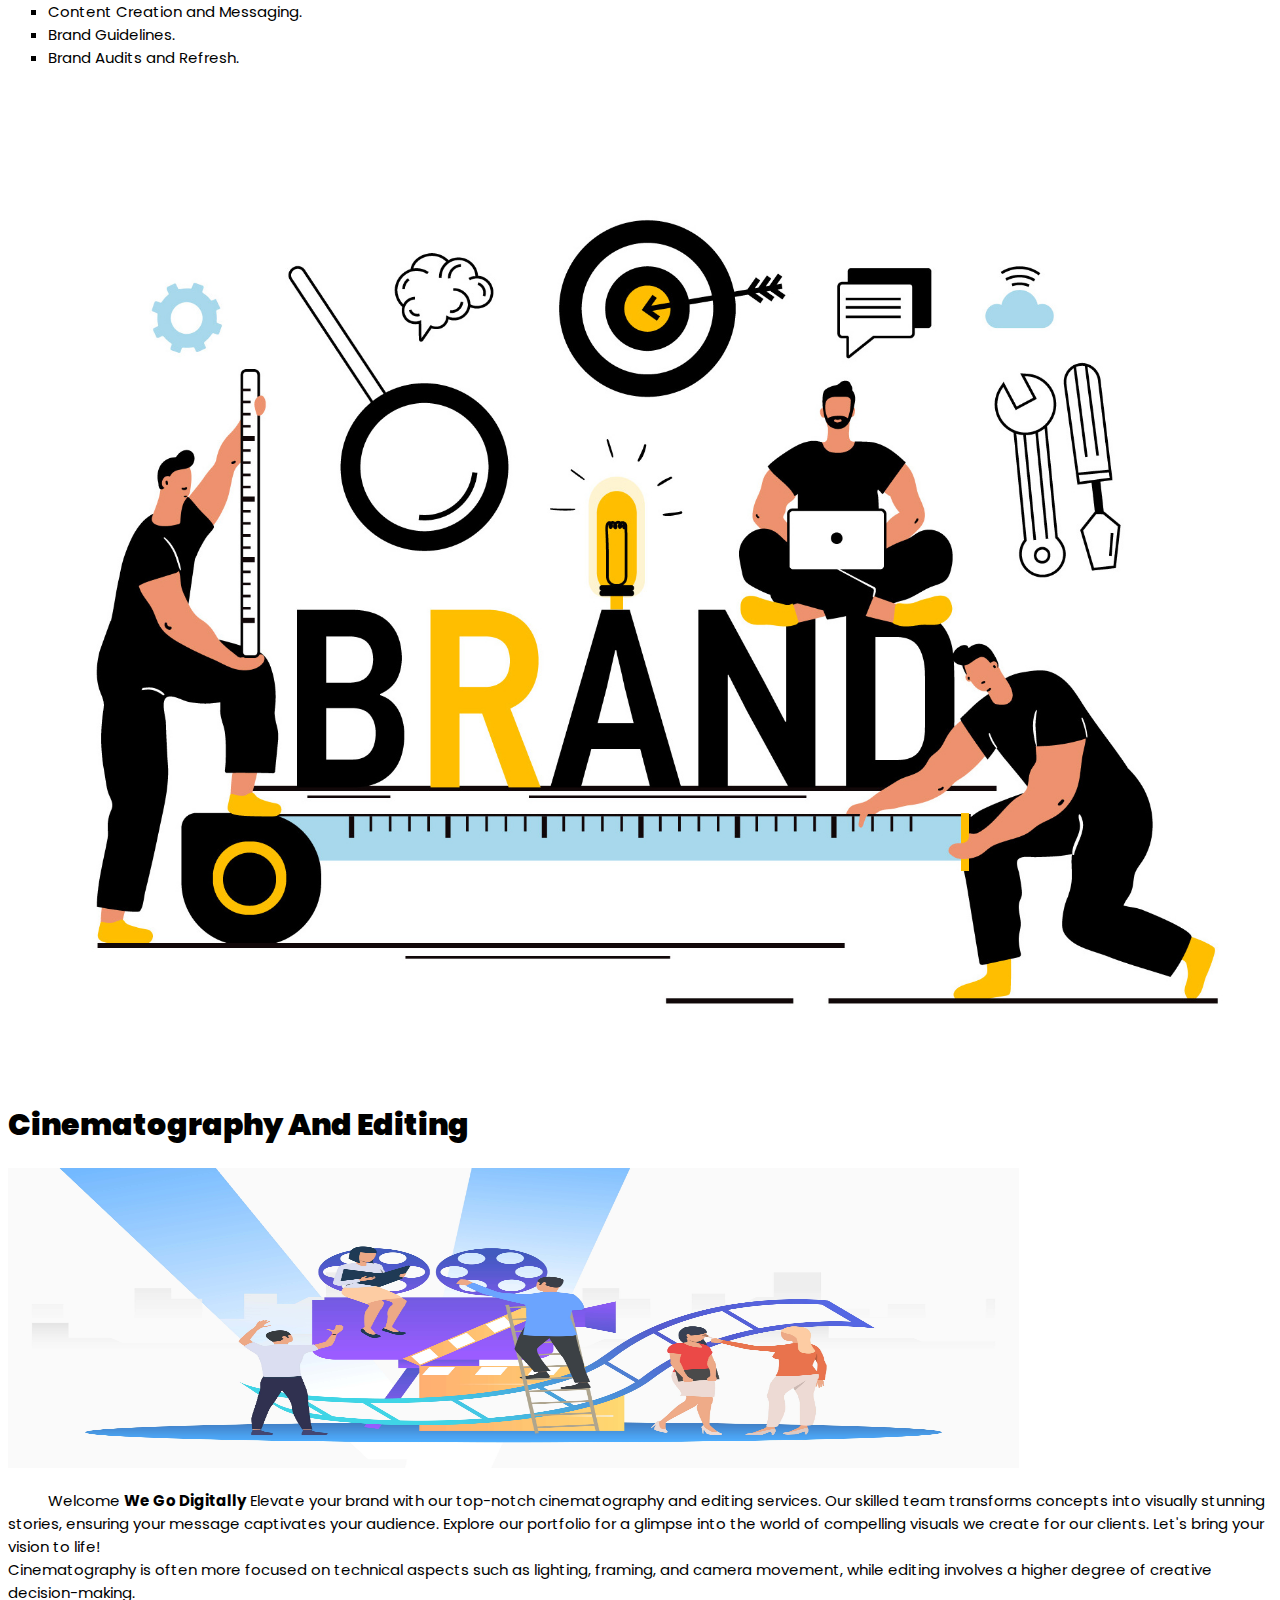
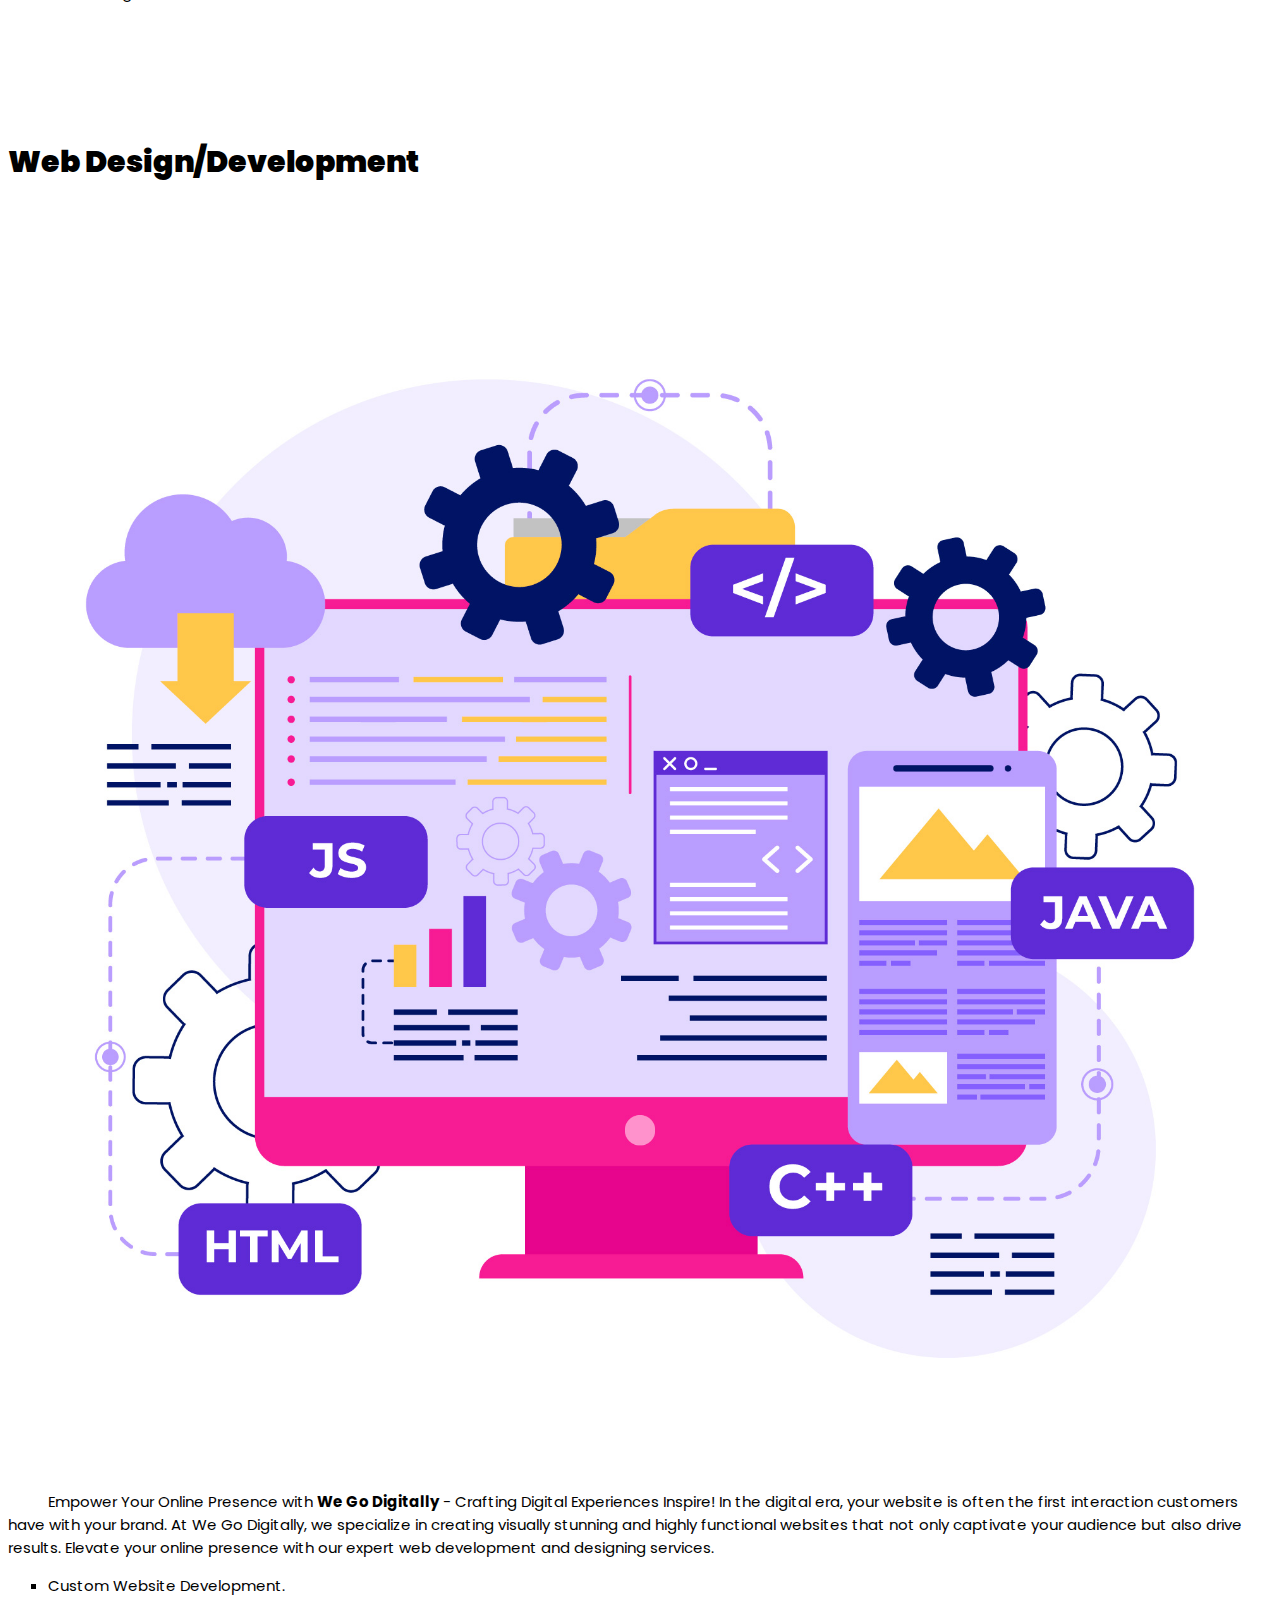
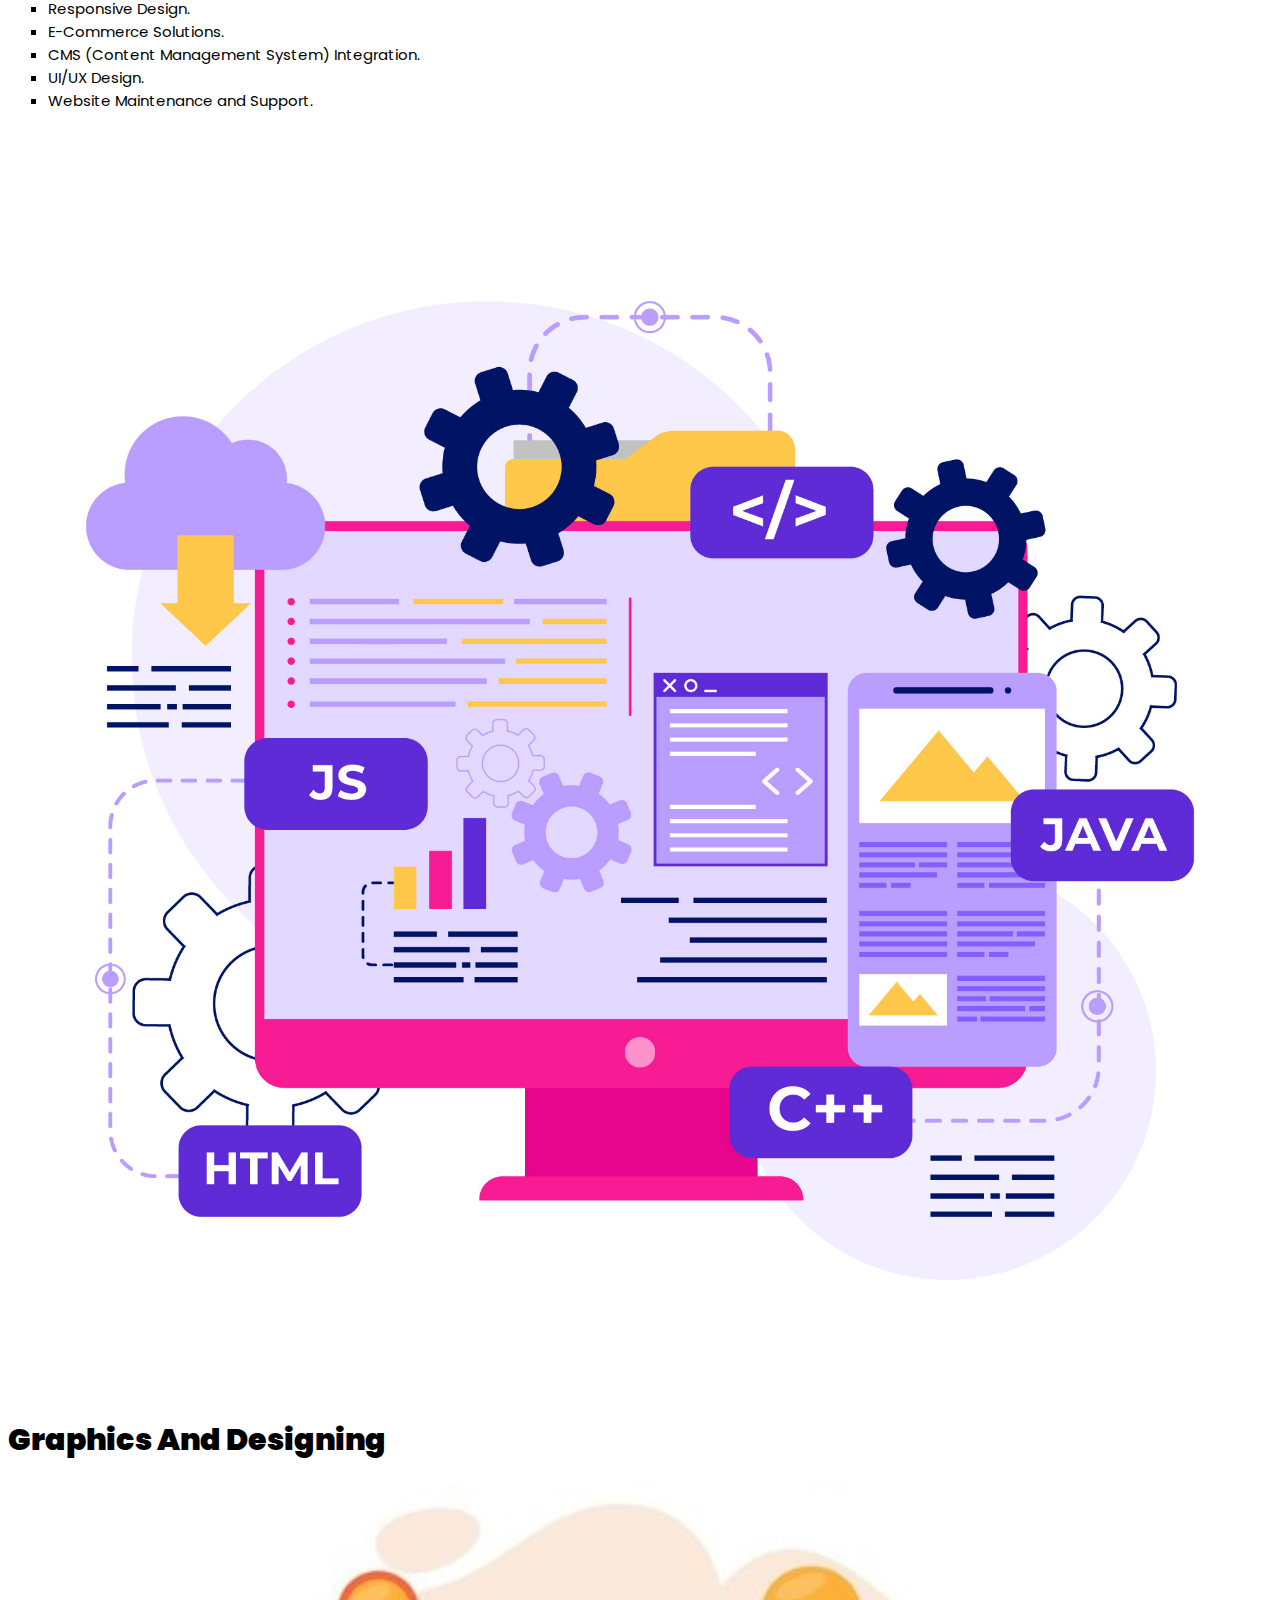
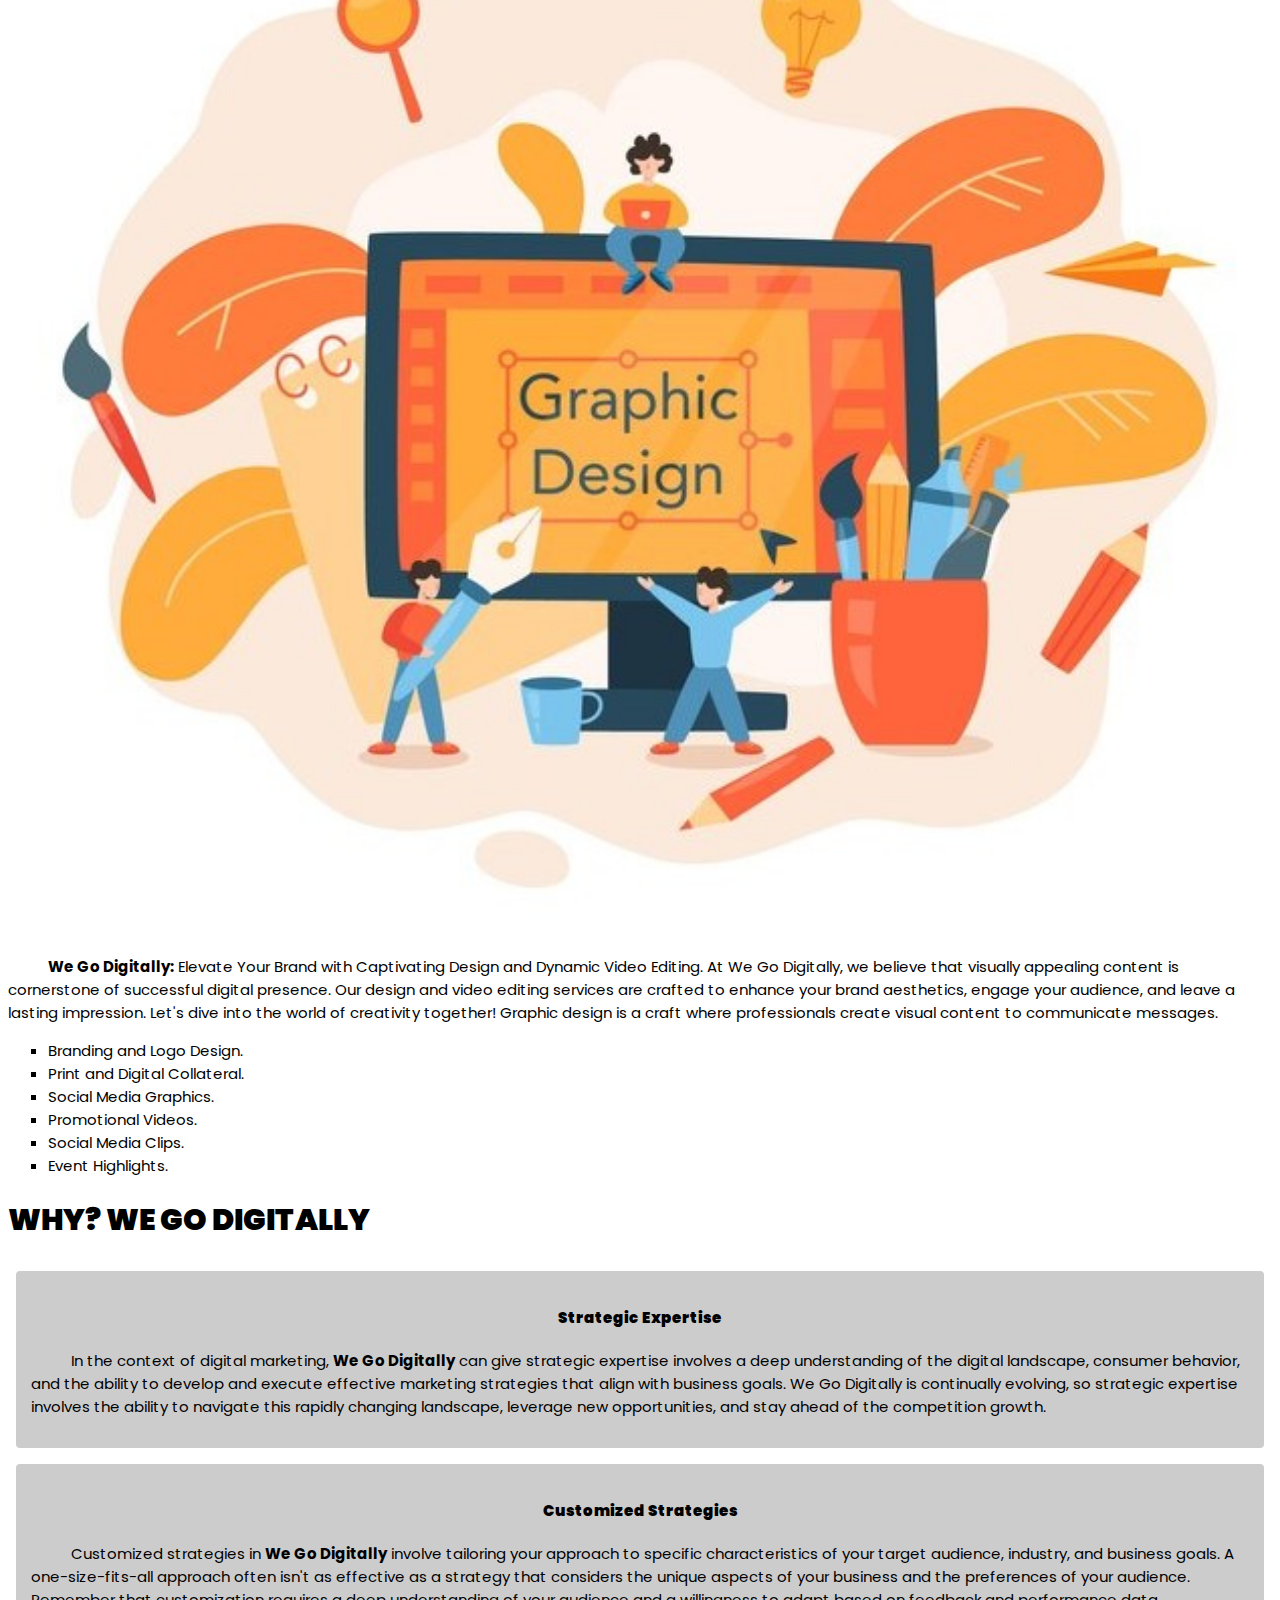
==== commit 4d0841ed: "logo bug fix" ====
--- a/index.html
+++ b/index.html
@@ -10,19 +10,8 @@
     <link href="https://cdn.jsdelivr.net/npm/bootstrap@5.3.2/dist/css/bootstrap.min.css" rel="stylesheet" integrity="sha384-T3c6CoIi6uLrA9TneNEoa7RxnatzjcDSCmG1MXxSR1GAsXEV/Dwwykc2MPK8M2HN" crossorigin="anonymous">
     <script src="https://cdn.jsdelivr.net/npm/bootstrap@5.3.2/dist/js/bootstrap.bundle.min.js" integrity="sha384-C6RzsynM9kWDrMNeT87bh95OGNyZPhcTNXj1NW7RuBCsyN/o0jlpcV8Qyq46cDfL" crossorigin="anonymous"></script>
 
-
-    <script>(function(w,d,s,l,i){w[l]=w[l]||[];w[l].push({'gtm.start':
-      new Date().getTime(),event:'gtm.js'});var f=d.getElementsByTagName(s)[0],
-      j=d.createElement(s),dl=l!='dataLayer'?'&l='+l:'';j.async=true;j.src=
-      'https://www.googletagmanager.com/gtm.js?id='+i+dl;f.parentNode.insertBefore(j,f);
-      })(window,document,'script','dataLayer','GTM-5QS8CTQJ');</script>
-
-
 </head>
 <style>
-
-
-
 
 @import url("https://fonts.googleapis.com/css2?family=Poppins:wght@300;400;500;600;700;800;900&display=swap");
 
@@ -80,14 +69,11 @@
 
 </style>
 <body>
-
-  <noscript> <iframe src="https://www.googletagmanager.com/ns.html?id=GTM-5QS8CTQJ"
-    height="0" width="0" style="display:none;visibility:hidden"></iframe></noscript> 
  
  
     <nav class="navbar navbar-expand-lg " style="background-color:  #aeccc6;">
         <div class="container-fluid">
-            <a style="margin-left: 100px;" class="navbar-brand" id="home" name="wegodigitally.html" href=""><img src="public/images/logo crop.png" alt=""></a>
+            <a style="margin-left: 100px;" class="navbar-brand" id="home" name="wegodigitally.html" href="index.html"><img src="public/images/logo crop.png" alt=""></a>
             <button class="navbar-toggler" type="button" data-bs-toggle="collapse" data-bs-target="#navbarSupportedContent" aria-controls="navbarSupportedContent" aria-expanded="false" aria-label="Toggle navigation">
                 <span class="navbar-toggler-icon"></span>
             </button>
@@ -135,36 +121,27 @@
 
 
         <div class="container" id="sectionHome">
-
-
-          <div>
-
-            <h1  style="margin-bottom: 0px;    text-align: center;"> 
-
-            <b style="font-size:40px; "> WE GO DIGITALLY</b> </h1> 
-            <p id="content" style="padding-left:40px;   text-align: center; margin-top: 0px;  ">Digital Marketing Agency</p>  <br>
-          
-
-
-          </div>
             <div class="row" >
-
+              <h1 class="text">
+              <h1  style="margin-bottom: 0px;    text-align: center;"> 
+                <b style="font-size:40px; "> WE GO DIGITALLY</b> </h1>  
+              <p id="content" style="padding-left:40px;   text-align: center; margin-top: 0px;  ">Digital Marketing Agency</p>  <br>
+
+              
               <div class="col-12 col-md-6" style="padding-left: 10px; padding-top:100px; font-size: 10px;">
-                <h5>"We Go Digitally Your Success, Our Strategy."</h5><br>
-               <h5> Where Ideas Meet Impact - We Go Digitally</h5><br>
-               <h5>We Go Digitally : Your Gateway to Digital Brilliance</h5>
-               </div>
-        
-               <div class="col-12 col-md-6">
-                
-               <img src="public/images/home2.jpg" style="width:400px; max-height:320px;" alt="">
-              
-           </div>
-
-            
+               <h5>"We Go Digitally Your Success, Our Strategy."</h5><br>
+              <h5> Where Ideas Meet Impact - We Go Digitally</h5><br>
+              <h5>We Go Digitally : Your Gateway to Digital Brilliance</h5>
+              </div>
+              <div class="col-12 col-md-6">
+                  <!-- home image  -->
+                  <img src="public/images/home2.jpg" style="width:400px; max-height:320px;" alt="">
+                 
+              </div>
+          </h1>
         
             <div id="Firstsection">
-              <div class="text-left"> 
+              <div class="text-left">
                 <img src="public/images/google-ad.png" style="width: 350px;" alt="">
               </div>
               <div class="row mb-2">
@@ -495,6 +472,7 @@
             </div>
         </div>
         <div class="copyright" style="text-align: center; color: white; font-size: 20px;"> <br>
+          <!-- <p>  <span style="color: rgb(214, 203, 203);">&copy; 2023</span>&nbsp;-&nbsp;We Go Digitally-Digital Marketing Agency</p> -->
 
           <p style="font-size: 14px;">&copy;2023 <span  style="font-size: 14px;">We Go Digitally-Digital Marketing Agency</span></p>
 
@@ -510,21 +488,6 @@
     <a class="visible-xs hidden-lg hidden-md hidden-sm"
         href="whatsapp://send?phone=8143551923&text=Hii, ">     
   </div>
-
-
-
-  <!-- google tag manager -->
-
-
-  <!-- <script>(function(w,d,s,l,i){w[l]=w[l]||[];w[l].push({'gtm.start':
-    new Date().getTime(),event:'gtm.js'});var f=d.getElementsByTagName(s)[0],
-    j=d.createElement(s),dl=l!='dataLayer'?'&l='+l:'';j.async=true;j.src=
-    'https://www.googletagmanager.com/gtm.js?id='+i+dl;f.parentNode.insertBefore(j,f);
-    })(window,document,'script','dataLayer','GTM-5QS8CTQJ');</script> -->
-
-
-
-  <!-- google tag manager end -->
   
     <script>
       async function ping(){
